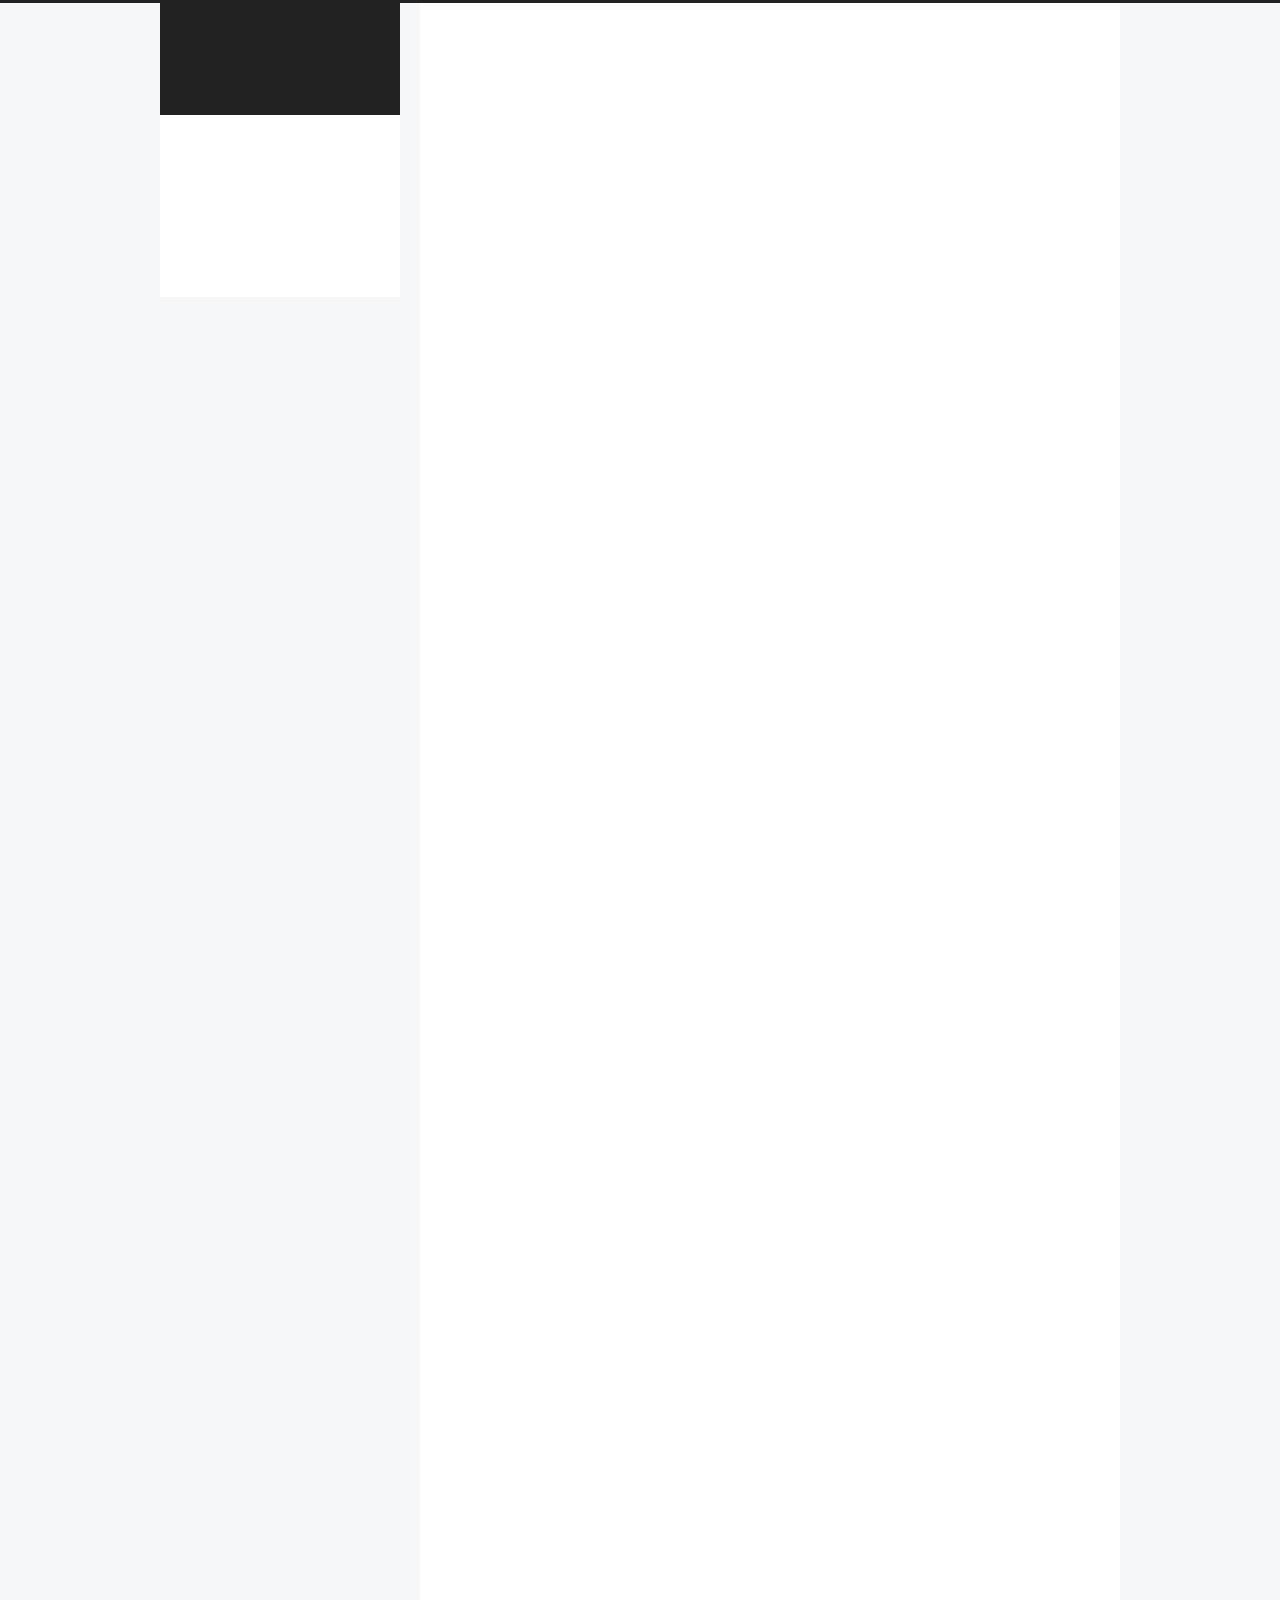
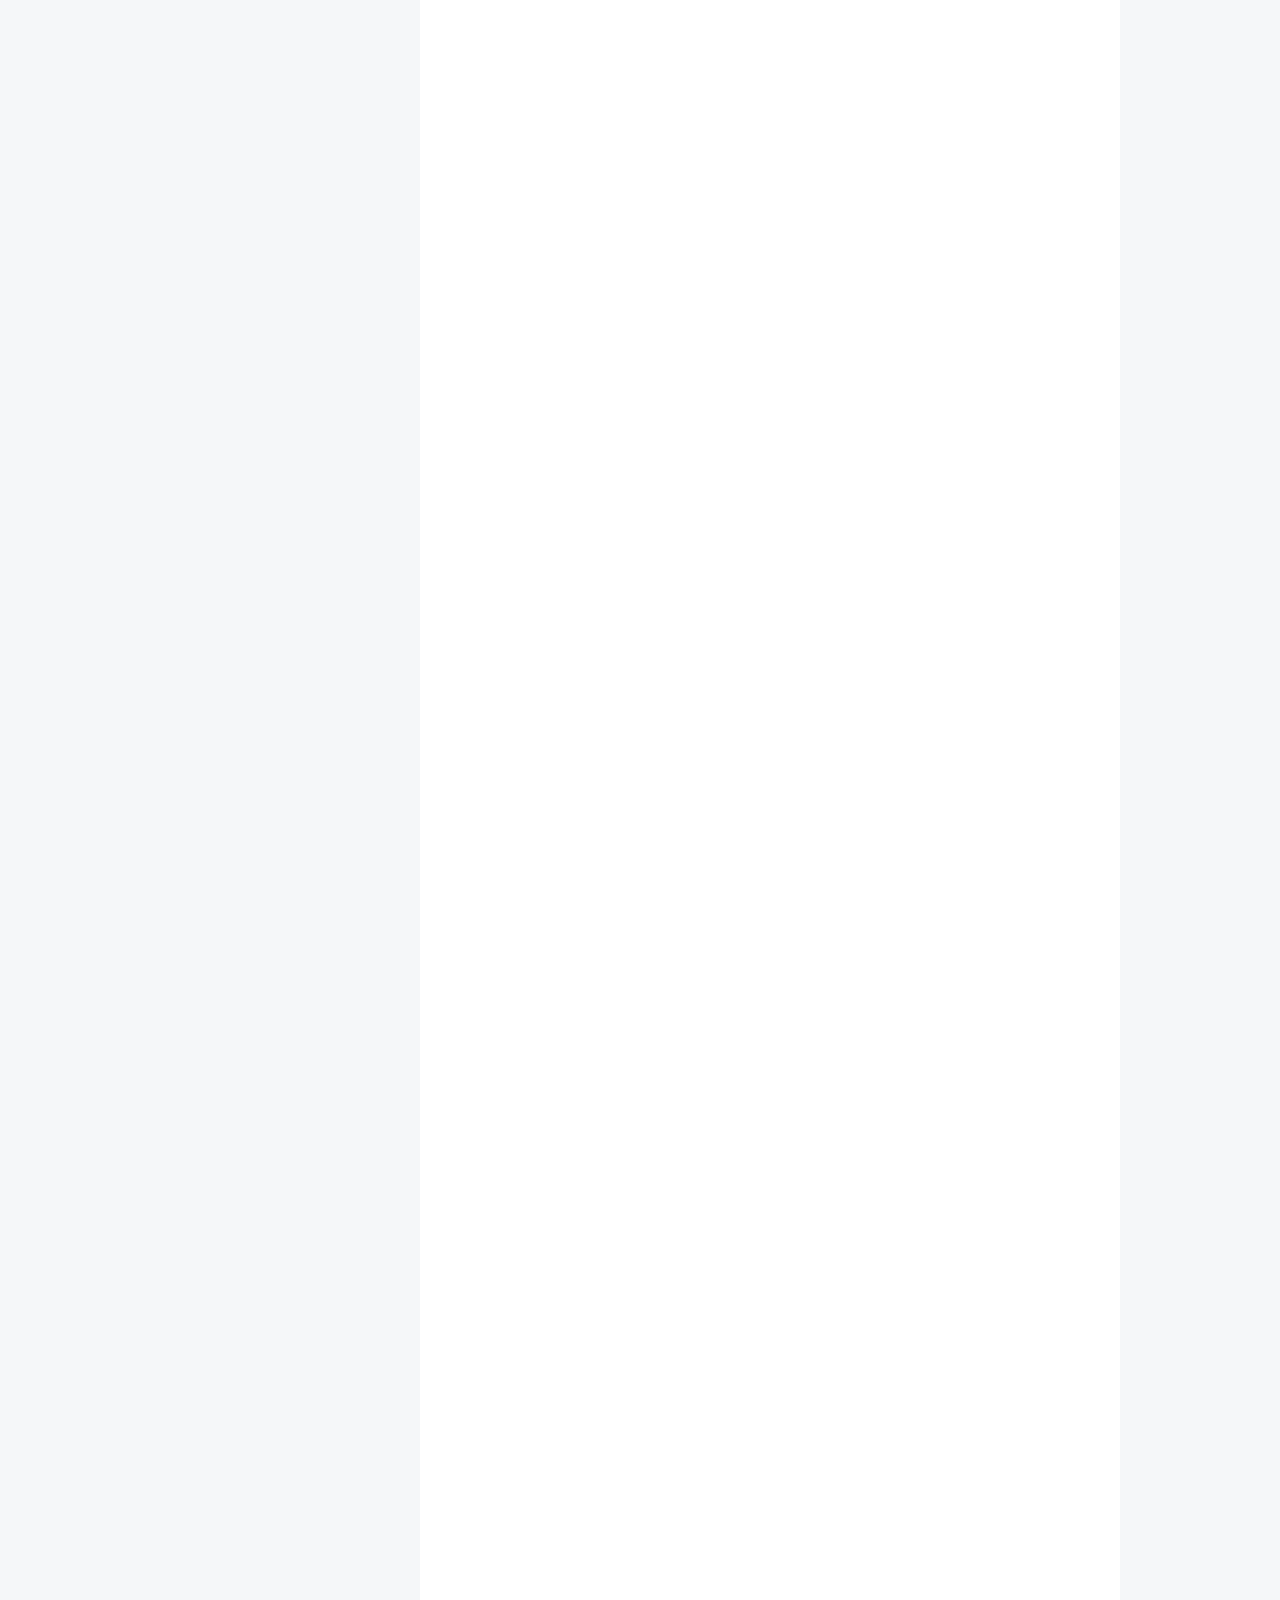
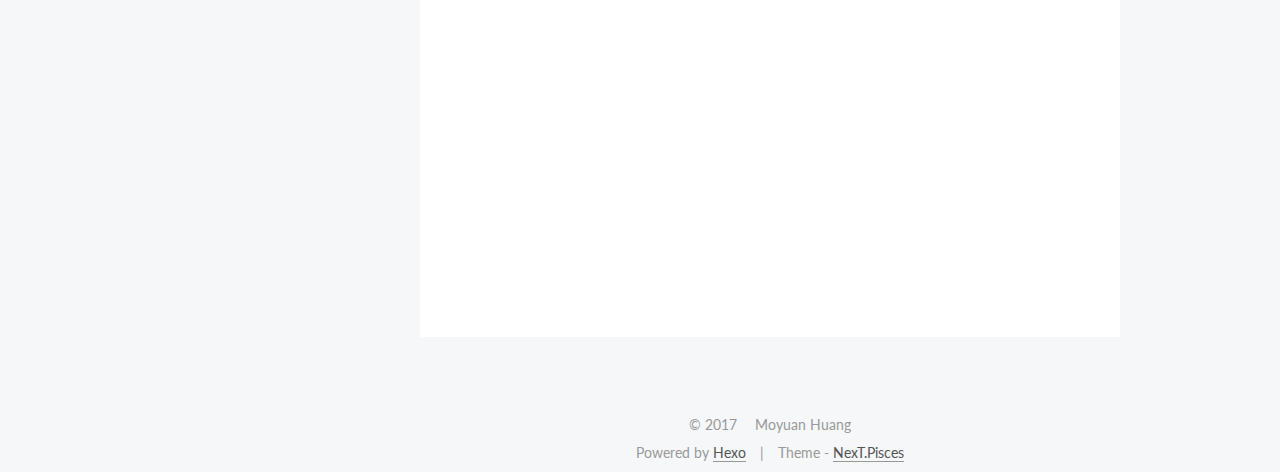
==== index.html @ 3ccc5df2 "Site updated: 2017-03-17 15:36:15" ====
<!doctype html>



  


<html class="theme-next pisces use-motion" lang="en">
<head>
  <!-- hexo-inject:begin --><!-- hexo-inject:end --><meta charset="UTF-8"/>
<meta http-equiv="X-UA-Compatible" content="IE=edge" />
<meta name="viewport" content="width=device-width, initial-scale=1, maximum-scale=1"/>



<meta http-equiv="Cache-Control" content="no-transform" />
<meta http-equiv="Cache-Control" content="no-siteapp" />















  
  
  <link href="/lib/fancybox/source/jquery.fancybox.css?v=2.1.5" rel="stylesheet" type="text/css" />




  
  
  
  

  
    
    
  

  

  

  

  

  
    
    
    <link href="//fonts.googleapis.com/css?family=Lato:300,300italic,400,400italic,700,700italic&subset=latin,latin-ext" rel="stylesheet" type="text/css">
  






<link href="/lib/font-awesome/css/font-awesome.min.css?v=4.6.2" rel="stylesheet" type="text/css" />

<link href="/css/main.css?v=5.1.0" rel="stylesheet" type="text/css" />


  <meta name="keywords" content="Hexo, NexT" />








  <link rel="shortcut icon" type="image/x-icon" href="/favicon.ico?v=5.1.0" />






<meta property="og:type" content="website">
<meta property="og:title" content="my.huang">
<meta property="og:url" content="https://moyuanhuang.github.io/index.html">
<meta property="og:site_name" content="my.huang">
<meta name="twitter:card" content="summary">
<meta name="twitter:title" content="my.huang">



<script type="text/javascript" id="hexo.configurations">
  var NexT = window.NexT || {};
  var CONFIG = {
    root: '/',
    scheme: 'Pisces',
    sidebar: {"position":"left","display":"post","offset":12,"offset_float":0,"b2t":false,"scrollpercent":false},
    fancybox: true,
    motion: true,
    duoshuo: {
      userId: '0',
      author: 'Author'
    },
    algolia: {
      applicationID: '',
      apiKey: '',
      indexName: '',
      hits: {"per_page":10},
      labels: {"input_placeholder":"Search for Posts","hits_empty":"We didn't find any results for the search: ${query}","hits_stats":"${hits} results found in ${time} ms"}
    }
  };
</script>



  <link rel="canonical" href="https://moyuanhuang.github.io/"/>





  <title> my.huang </title><!-- hexo-inject:begin --><!-- hexo-inject:end -->
</head>

<body itemscope itemtype="http://schema.org/WebPage" lang="en">

  














  
  
    
  

  <!-- hexo-inject:begin --><!-- hexo-inject:end --><div class="container one-collumn sidebar-position-left 
   page-home 
 ">
    <div class="headband"></div>

    <header id="header" class="header" itemscope itemtype="http://schema.org/WPHeader">
      <div class="header-inner"><div class="site-brand-wrapper">
  <div class="site-meta ">
    

    <div class="custom-logo-site-title">
      <a href="/"  class="brand" rel="start">
        <span class="logo-line-before"><i></i></span>
        <span class="site-title">my.huang</span>
        <span class="logo-line-after"><i></i></span>
      </a>
    </div>
      
        <p class="site-subtitle">Manners Maketh Man.</p>
      
  </div>

  <div class="site-nav-toggle">
    <button>
      <span class="btn-bar"></span>
      <span class="btn-bar"></span>
      <span class="btn-bar"></span>
    </button>
  </div>
</div>

<nav class="site-nav">
  

  
    <ul id="menu" class="menu">
      
        
        <li class="menu-item menu-item-home">
          <a href="/" rel="section">
            
              <i class="menu-item-icon fa fa-fw fa-home"></i> <br />
            
            Home
          </a>
        </li>
      
        
        <li class="menu-item menu-item-about">
          <a href="/about" rel="section">
            
              <i class="menu-item-icon fa fa-fw fa-h-square"></i> <br />
            
            About
          </a>
        </li>
      
        
        <li class="menu-item menu-item-archives">
          <a href="/archives" rel="section">
            
              <i class="menu-item-icon fa fa-fw fa-archive"></i> <br />
            
            Archives
          </a>
        </li>
      
        
        <li class="menu-item menu-item-tags">
          <a href="/tags" rel="section">
            
              <i class="menu-item-icon fa fa-fw fa-tags"></i> <br />
            
            Tags
          </a>
        </li>
      

      
    </ul>
  

  
</nav>



 </div>
    </header>

    <main id="main" class="main">
      <div class="main-inner">
        <div class="content-wrap">
          <div id="content" class="content">
            
  <section id="posts" class="posts-expand">
    
      

  

  
  
  

  <article class="post post-type-normal " itemscope itemtype="http://schema.org/Article">
    <link itemprop="mainEntityOfPage" href="https://moyuanhuang.github.io/2017/03/17/relevant-CLI-for-rails/">

    <span hidden itemprop="author" itemscope itemtype="http://schema.org/Person">
      <meta itemprop="name" content="Moyuan Huang">
      <meta itemprop="description" content="">
      <meta itemprop="image" content="/images/avatar.jpg">
    </span>

    <span hidden itemprop="publisher" itemscope itemtype="http://schema.org/Organization">
      <meta itemprop="name" content="my.huang">
    </span>

    
      <header class="post-header">

        
        
          <h1 class="post-title" itemprop="name headline">
            
            
              
                
                <a class="post-title-link" href="/2017/03/17/relevant-CLI-for-rails/" itemprop="url">
                  relevant CLI for rails
                </a>
              
            
          </h1>
        

        <div class="post-meta">
          <span class="post-time">
            
              <span class="post-meta-item-icon">
                <i class="fa fa-calendar-o"></i>
              </span>
              
                <span class="post-meta-item-text">Posted on</span>
              
              <time title="Post created" itemprop="dateCreated datePublished" datetime="2017-03-17T01:37:17-07:00">
                2017-03-17
              </time>
            

            

            
          </span>

          

          
            
              <span class="post-comments-count">
                <span class="post-meta-divider">|</span>
                <span class="post-meta-item-icon">
                  <i class="fa fa-comment-o"></i>
                </span>
                <a href="/2017/03/17/relevant-CLI-for-rails/#comments" itemprop="discussionUrl">
                  <span class="post-comments-count disqus-comment-count" data-disqus-identifier="2017/03/17/relevant-CLI-for-rails/" itemprop="commentCount"></span>
                </a>
              </span>
            
          

          
          

          

          

          

        </div>
      </header>
    


    <div class="post-body" itemprop="articleBody">

      
      

      
        
          
            <p><script type="text/javascript" src="http://cdn.mathjax.org/mathjax/latest/MathJax.js?config=TeX-AMS-MML_HTMLorMML"><br></script><br>As a ruby beginner(or even a full-stack development beginner!), it took me couple of days to setup the environment of ruby and rails. As you might also have experienced the issues below, I recorded it in hope that it may help.</p>
<h3 id="ruby"><a href="#ruby" class="headerlink" title="ruby"></a>ruby</h3><p>I am using macOS Sierra, and it has build-in ruby version of 2.0.0, which is not enough for meeting the requirement of Ruby on Rails.</p>
<pre><code>$ ruby -v
ruby 2.0.0p648 (2015-12-16 revision 53162) [universal.x86_64-darwin16]
</code></pre><p>We’ll thus need to update our ruby to a satisfiable version. To replace the build-in version with a new one, however, seems to be a bad idea cause you may have a lot dependency issues. With that being said, it is possibel that we can have different versions of ruby in our computer at the same time? The answer is absolutely YES! Just think of Anaconda if you have dealt with python version control. This is where our cute version management staff appear.</p>
<h3 id="rbenv-vs-rvm"><a href="#rbenv-vs-rvm" class="headerlink" title="rbenv vs. rvm"></a>rbenv vs. rvm</h3><p>There are two prevailing ruby version control tools, namely <a href="https://rvm.io/" target="_blank" rel="external">rvm</a> and <a href="https://github.com/rbenv/rbenv" target="_blank" rel="external">rbenv</a>. From my perspective, rvm gives you more flexibility, but rbenv would be more simpler and for beginners. I thus arbitrarily use rbenv as my Ruby version control tool. As a macOS user, I used <a href="https://brew.sh/" target="_blank" rel="external">homebrew</a> for package management, fantastic tool like apt-get and yum under Linux.</p>
<pre><code>brew update
brew install rbenv
</code></pre><p>Upon finishing, pay attention to the <strong>caveat</strong>, adding <code>eval &quot;$(rbenv init -)&quot;</code> to your shell configuration file, i.e. <code>~/.bashrc</code> or <code>~/.zshrc</code>. For me, I’m using <a href="http://ohmyz.sh/" target="_blank" rel="external">oh-my-zsh</a> so my configuration file would be <code>~/.zshrc</code>.</p>
<pre><code>$ source ~/.zshrc
$ rbenv -v
rbenv 1.1.0
</code></pre><p>Great! Let’s see how <code>rbenv</code> could help simplifying our life. </p>
<h4 id="ruby-installation"><a href="#ruby-installation" class="headerlink" title="ruby installation."></a>ruby installation.</h4><p>Here I suggest install ruby 2.4.0, which is recommended by the official website, since it’s currently the stable version.</p>
<pre><code>rbenv install --list    # list all available ruby version for installation
rbenv install 2.4.0     # install ruby version 2.4.0
</code></pre><h4 id="version-listing"><a href="#version-listing" class="headerlink" title="version listing."></a>version listing.</h4><p>Now that we finished installing a new version of ruby, cool! Let’s see what happend in our computer.</p>
<pre><code>$rbenv versions
* system
2.4.0
</code></pre><p>This means that there are currently 2 versions of ruby: system(2.0.0) and 2.4.0(we just installed it!). The star means we are using the 2.0.0 version. Now let’s change it to the better one.</p>
<h4 id="version-changing"><a href="#version-changing" class="headerlink" title="version changing"></a>version changing</h4><pre><code>rbenv global 2.4.0  # change the global ruby environment
rbenv local 2.4.0   # change the local ruby environment
rbenv shell 2.4.0   # change the ruby environment in shell

$ rbenv versions
system
* 2.4.0 (set by /Users/mo/.ruby-version)
$ ruby -v
ruby 2.4.0p0 (2016-12-24 revision 57164) [x86_64-darwin16]
</code></pre><p>Well done! We’ve changed our ruby version to 2.4.0.</p>
<h3 id="gem"><a href="#gem" class="headerlink" title="gem"></a>gem</h3><p>What is <code>gem</code>? It’s actually a management tool for your ruby packages. Perfect! Now that we got <code>rbenv</code> for managing different ruby, and <code>gem</code> to manage our packages under ruby, such as, Rails!</p>
<p><code>gem</code> is included in ruby later than 1.9, we can directly check our gem version.</p>
<pre><code>$ gem -v
2.6.10
</code></pre><p>Now let’s use gem to install rails. </p>
<pre><code>$ gem update --system  # update gem itslef
$ gem install rails
$ gem list  # list all packages installed
...
rails (5.0.2)
...
</code></pre><p>Note that <code>gem</code> would install the newest version(5.0.2) by default. However the most used rails version is 4.2.8. To specify the install version, you can use <code>gem install rails 4.2.8</code>. OK, we’ve got ruby and rails now, what’s next?</p>
<pre><code>$ cd ~
$ rails _4.2.8_ new blog  # specify rails to use 4.2.8 version
$ cd blog
$ rails s  # shortcut for rails server
</code></pre><p>Now open your browser and type <a href="http://localhost:3000/" target="_blank" rel="external">http://localhost:3000/</a>, enjoy!</p>
<h3 id="bundle"><a href="#bundle" class="headerlink" title="bundle"></a>bundle</h3><p>Another issue to mention that I think is good to know. Each rails project has its own <code>gemset</code>, a set of ruby packages used under this project. If we clone someone else rails project but don’t have some of packages required, that would lead to some malfunctioning of the website.</p>
<p>So the question is, how do we know each projects’ <code>gemset</code>? How to check and install the missing gems? The answer lies in the <code>Gemfile</code> &amp; <code>Gemfile.lock</code> under the project.</p>
<pre><code>$ vim Gemfile  # if you don&apos;t have it, try bundle init first

# your Gemfile should look like this
source &apos;https://rubygems.org&apos;
gem &apos;rails&apos;, &apos;4.1.0.rc2&apos;
gem &apos;rack-cache&apos;
gem &apos;nokogiri&apos;, &apos;~&gt; 1.6.1&apos;
</code></pre><p>The first line tells where to find the missing gems. The rest of the line tells us which gem the project is using and their versions. In this way, we can easily compare those gems to our local gems to find the missing ones. Actually, there is a CLI for doing the whole thing: <code>bundler</code>.</p>
<pre><code>$ bundle  # shortcut for bundle install
</code></pre><p>The Gemfile.lock is for others to deploy your project much easier. When they run <code>bundle install</code>, <code>bundler</code> will find the <code>Gemfile.lock</code> and skip the dependency resolution step. Instead, it will install all of the same gems that you used on the original machine.</p>
<h3 id="useful-links-for-beginner"><a href="#useful-links-for-beginner" class="headerlink" title="useful links for beginner"></a>useful links for beginner</h3><p><a href="https://github.com/bbatsov/ruby-style-guide/" target="_blank" rel="external">Ruby style guide</a><br><a href="https://github.com/bbatsov/rails-style-guide" target="_blank" rel="external">Rails style guide</a></p>

          
        
      
    </div>

    <div>
      
    </div>

    <div>
      
    </div>

    <div>
      
    </div>

    <footer class="post-footer">
      

      

      

      
      
        <div class="post-eof"></div>
      
    </footer>
  </article>


    
  </section>

  

          
          </div>
          


          

        </div>
        
          
  
  <div class="sidebar-toggle">
    <div class="sidebar-toggle-line-wrap">
      <span class="sidebar-toggle-line sidebar-toggle-line-first"></span>
      <span class="sidebar-toggle-line sidebar-toggle-line-middle"></span>
      <span class="sidebar-toggle-line sidebar-toggle-line-last"></span>
    </div>
  </div>

  <aside id="sidebar" class="sidebar">
    <div class="sidebar-inner">

      

      

      <section class="site-overview sidebar-panel sidebar-panel-active">
        <div class="site-author motion-element" itemprop="author" itemscope itemtype="http://schema.org/Person">
          <img class="site-author-image" itemprop="image"
               src="/images/avatar.jpg"
               alt="Moyuan Huang" />
          <p class="site-author-name" itemprop="name">Moyuan Huang</p>
           
              <p class="site-description motion-element" itemprop="description"></p>
          
        </div>
        <nav class="site-state motion-element">

          
            <div class="site-state-item site-state-posts">
              <a href="/archives">
                <span class="site-state-item-count">1</span>
                <span class="site-state-item-name">posts</span>
              </a>
            </div>
          

          

          
            
            
            <div class="site-state-item site-state-tags">
              <a href="/tags/index.html">
                <span class="site-state-item-count">2</span>
                <span class="site-state-item-name">tags</span>
              </a>
            </div>
          

        </nav>

        

        <div class="links-of-author motion-element">
          
        </div>

        
        

        
        

        


      </section>

      

      

    </div>
  </aside>


        
      </div>
    </main>

    <footer id="footer" class="footer">
      <div class="footer-inner">
        <div class="copyright" >
  
  &copy; 
  <span itemprop="copyrightYear">2017</span>
  <span class="with-love">
    <i class="fa fa-heart"></i>
  </span>
  <span class="author" itemprop="copyrightHolder">Moyuan Huang</span>
</div>


<div class="powered-by">
  Powered by <a class="theme-link" href="https://hexo.io">Hexo</a>
</div>

<div class="theme-info">
  Theme -
  <a class="theme-link" href="https://github.com/iissnan/hexo-theme-next">
    NexT.Pisces
  </a>
</div>


        

        
      </div>
    </footer>

    
      <div class="back-to-top">
        <i class="fa fa-arrow-up"></i>
        
      </div>
    
    
  </div>

  

<script type="text/javascript">
  if (Object.prototype.toString.call(window.Promise) !== '[object Function]') {
    window.Promise = null;
  }
</script>









  




  
  <script type="text/javascript" src="/lib/jquery/index.js?v=2.1.3"></script>

  
  <script type="text/javascript" src="/lib/fastclick/lib/fastclick.min.js?v=1.0.6"></script>

  
  <script type="text/javascript" src="/lib/jquery_lazyload/jquery.lazyload.js?v=1.9.7"></script>

  
  <script type="text/javascript" src="/lib/velocity/velocity.min.js?v=1.2.1"></script>

  
  <script type="text/javascript" src="/lib/velocity/velocity.ui.min.js?v=1.2.1"></script>

  
  <script type="text/javascript" src="/lib/fancybox/source/jquery.fancybox.pack.js?v=2.1.5"></script>


  


  <script type="text/javascript" src="/js/src/utils.js?v=5.1.0"></script>

  <script type="text/javascript" src="/js/src/motion.js?v=5.1.0"></script>



  
  


  <script type="text/javascript" src="/js/src/affix.js?v=5.1.0"></script>

  <script type="text/javascript" src="/js/src/schemes/pisces.js?v=5.1.0"></script>



  

  


  <script type="text/javascript" src="/js/src/bootstrap.js?v=5.1.0"></script>



  



  

    <script type="text/javascript">
      var disqus_shortname = 'myhuang';
      var disqus_identifier = 'index.html';

      var disqus_title = "";


      function run_disqus_script(disqus_script) {
        var dsq = document.createElement('script');
        dsq.type = 'text/javascript';
        dsq.async = true;
        dsq.src = '//' + disqus_shortname + '.disqus.com/' + disqus_script;
        (document.getElementsByTagName('head')[0] || document.getElementsByTagName('body')[0]).appendChild(dsq);
      }

      run_disqus_script('count.js');

      

    </script><!-- hexo-inject:begin --><!-- Begin: Injected MathJax -->
<script type="text/x-mathjax-config">
  MathJax.Hub.Config({"tex2jax":{"inlineMath":[["$","$"],["\\(","\\)"]],"skipTags":["script","noscript","style","textarea","pre","code"],"processEscapes":true},"TeX":{"equationNumbers":{"autoNumber":"AMS"}}});
</script>

<script type="text/x-mathjax-config">
  MathJax.Hub.Queue(function() {
    var all = MathJax.Hub.getAllJax(), i;
    for(i=0; i < all.length; i += 1) {
      all[i].SourceElement().parentNode.className += ' has-jax';
    }
  });
</script>

<script type="text/javascript" src="//cdn.mathjax.org/mathjax/latest/MathJax.js?config=TeX-AMS-MML_HTMLorMML">
</script>
<!-- End: Injected MathJax -->
<!-- hexo-inject:end -->
  










  
  

  

  

  

  


  

</body>
</html>
---- css/main.css ----
/* normalize.css v3.0.2 | MIT License | git.io/normalize */
html {
  font-family: sans-serif; /* 1 */
  -ms-text-size-adjust: 100%; /* 2 */
  -webkit-text-size-adjust: 100%; /* 2 */
}
body {
  margin: 0;
}
article,
aside,
details,
figcaption,
figure,
footer,
header,
hgroup,
main,
menu,
nav,
section,
summary {
  display: block;
}
audio,
canvas,
progress,
video {
  display: inline-block; /* 1 */
  vertical-align: baseline; /* 2 */
}
audio:not([controls]) {
  display: none;
  height: 0;
}
[hidden],
template {
  display: none;
}
a {
  background-color: transparent;
}
a:active,
a:hover {
  outline: 0;
}
abbr[title] {
  border-bottom: 1px dotted;
}
b,
strong {
  font-weight: bold;
}
dfn {
  font-style: italic;
}
h1 {
  font-size: 2em;
  margin: 0.67em 0;
}
mark {
  background: #ff0;
  color: #000;
}
small {
  font-size: 80%;
}
sub,
sup {
  font-size: 75%;
  line-height: 0;
  position: relative;
  vertical-align: baseline;
}
sup {
  top: -0.5em;
}
sub {
  bottom: -0.25em;
}
img {
  border: 0;
}
svg:not(:root) {
  overflow: hidden;
}
figure {
  margin: 1em 40px;
}
hr {
  -moz-box-sizing: content-box;
  box-sizing: content-box;
  height: 0;
}
pre {
  overflow: auto;
}
code,
kbd,
pre,
samp {
  font-family: monospace, monospace;
  font-size: 1em;
}
button,
input,
optgroup,
select,
textarea {
  color: inherit; /* 1 */
  font: inherit; /* 2 */
  margin: 0; /* 3 */
}
button {
  overflow: visible;
}
button,
select {
  text-transform: none;
}
button,
html input[type="button"],
input[type="reset"],
input[type="submit"] {
  -webkit-appearance: button; /* 2 */
  cursor: pointer; /* 3 */
}
button[disabled],
html input[disabled] {
  cursor: default;
}
button::-moz-focus-inner,
input::-moz-focus-inner {
  border: 0;
  padding: 0;
}
input {
  line-height: normal;
}
input[type="checkbox"],
input[type="radio"] {
  box-sizing: border-box; /* 1 */
  padding: 0; /* 2 */
}
input[type="number"]::-webkit-inner-spin-button,
input[type="number"]::-webkit-outer-spin-button {
  height: auto;
}
input[type="search"] {
  -webkit-appearance: textfield; /* 1 */
  -moz-box-sizing: content-box;
  -webkit-box-sizing: content-box; /* 2 */
  box-sizing: content-box;
}
input[type="search"]::-webkit-search-cancel-button,
input[type="search"]::-webkit-search-decoration {
  -webkit-appearance: none;
}
fieldset {
  border: 1px solid #c0c0c0;
  margin: 0 2px;
  padding: 0.35em 0.625em 0.75em;
}
legend {
  border: 0; /* 1 */
  padding: 0; /* 2 */
}
textarea {
  overflow: auto;
}
optgroup {
  font-weight: bold;
}
table {
  border-collapse: collapse;
  border-spacing: 0;
}
td,
th {
  padding: 0;
}
::selection {
  background: #262a30;
  color: #fff;
}
body {
  position: relative;
  font-family: 'Lato', "PingFang SC", "Microsoft YaHei", sans-serif;
  font-size: 14px;
  line-height: 2;
  color: #555;
  background: #f5f7f9;
}
@media (max-width: 767px) {
  body {
    padding-right: 0 !important;
  }
}
@media (min-width: 768px) and (max-width: 991px) {
  body {
    padding-right: 0 !important;
  }
}
@media (min-width: 1600px) {
  body {
    font-size: 16px;
  }
}
h1,
h2,
h3,
h4,
h5,
h6 {
  margin: 0;
  padding: 0;
  font-weight: bold;
  line-height: 1.5;
  font-family: 'Lato', "PingFang SC", "Microsoft YaHei", sans-serif;
}
h2,
h3,
h4,
h5,
h6 {
  margin: 20px 0 15px;
}
h1 {
  font-size: 22px;
}
@media (max-width: 767px) {
  h1 {
    font-size: 18px;
  }
}
h2 {
  font-size: 20px;
}
@media (max-width: 767px) {
  h2 {
    font-size: 16px;
  }
}
h3 {
  font-size: 18px;
}
@media (max-width: 767px) {
  h3 {
    font-size: 14px;
  }
}
h4 {
  font-size: 16px;
}
@media (max-width: 767px) {
  h4 {
    font-size: 12px;
  }
}
h5 {
  font-size: 14px;
}
@media (max-width: 767px) {
  h5 {
    font-size: 10px;
  }
}
h6 {
  font-size: 12px;
}
@media (max-width: 767px) {
  h6 {
    font-size: 8px;
  }
}
p {
  margin: 0 0 25px 0;
}
a {
  color: #555;
  text-decoration: none;
  border-bottom: 1px solid #999;
  word-wrap: break-word;
}
a:hover {
  color: #222;
  border-bottom-color: #222;
}
blockquote {
  margin: 0;
  padding: 0;
}
img {
  display: block;
  margin: auto;
  max-width: 100%;
  height: auto;
}
hr {
  margin: 40px 0;
  height: 3px;
  border: none;
  background-color: #ddd;
  background-image: repeating-linear-gradient(-45deg, #fff, #fff 4px, transparent 4px, transparent 8px);
}
blockquote {
  padding: 0 15px;
  color: #666;
  border-left: 4px solid #ddd;
}
blockquote cite::before {
  content: "-";
  padding: 0 5px;
}
dt {
  font-weight: 700;
}
dd {
  margin: 0;
  padding: 0;
}
.text-left {
  text-align: left;
}
.text-center {
  text-align: center;
}
.text-right {
  text-align: right;
}
.text-justify {
  text-align: justify;
}
.text-nowrap {
  white-space: nowrap;
}
.text-lowercase {
  text-transform: lowercase;
}
.text-uppercase {
  text-transform: uppercase;
}
.text-capitalize {
  text-transform: capitalize;
}
.center-block {
  display: block;
  margin-left: auto;
  margin-right: auto;
}
.clearfix:before,
.clearfix:after {
  content: " ";
  display: table;
}
.clearfix:after {
  clear: both;
}
.pullquote {
  width: 45%;
}
.pullquote.left {
  float: left;
  margin-left: 5px;
  margin-right: 10px;
}
.pullquote.right {
  float: right;
  margin-left: 10px;
  margin-right: 5px;
}
.affix.affix.affix {
  position: fixed;
}
.translation {
  margin-top: -20px;
  font-size: 14px;
  color: #999;
}
.scrollbar-measure {
  width: 100px;
  height: 100px;
  overflow: scroll;
  position: absolute;
  top: -9999px;
}
.use-motion .motion-element {
  opacity: 0;
}
table {
  margin: 20px 0;
  width: 100%;
  border-collapse: collapse;
  border-spacing: 0;
  border: 1px solid #ddd;
  font-size: 14px;
  table-layout: fixed;
  word-wrap: break-all;
}
table>tbody>tr:nth-of-type(odd) {
  background-color: #f9f9f9;
}
table>tbody>tr:hover {
  background-color: #f5f5f5;
}
caption,
th,
td {
  padding: 8px;
  text-align: left;
  vertical-align: middle;
  font-weight: normal;
}
th,
td {
  border-bottom: 3px solid #ddd;
  border-right: 1px solid #eee;
}
th {
  padding-bottom: 10px;
  font-weight: 700;
}
td {
  border-bottom-width: 1px;
}
html,
body {
  height: 100%;
}
.container {
  position: relative;
  min-height: 100%;
}
.header-inner {
  margin: 0 auto;
  padding: 100px 0 70px;
  width: 700px;
}
@media (min-width: 1600px) {
  .container .header-inner {
    width: 900px;
  }
}
.main {
  padding-bottom: 150px;
}
.main-inner {
  margin: 0 auto;
  width: 700px;
}
@media (min-width: 1600px) {
  .container .main-inner {
    width: 900px;
  }
}
.footer {
  position: absolute;
  left: 0;
  bottom: 0;
  width: 100%;
  min-height: 50px;
}
.footer-inner {
  box-sizing: border-box;
  margin: 20px auto;
  width: 700px;
}
@media (min-width: 1600px) {
  .container .footer-inner {
    width: 900px;
  }
}
pre,
.highlight {
  overflow: auto;
  margin: 20px 0;
  padding: 0;
  font-size: 13px;
  color: #4d4d4c;
  background: #f7f7f7;
  line-height: 1.6;
}
pre,
code {
  font-family: consolas, Menlo, "PingFang SC", "Microsoft YaHei", monospace;
}
code {
  padding: 2px 4px;
  word-wrap: break-word;
  color: #555;
  background: #eee;
  border-radius: 3px;
  font-size: 13px;
}
pre code {
  padding: 0;
  color: #4d4d4c;
  background: none;
  text-shadow: none;
}
.highlight {
  border-radius: 1px;
}
.highlight pre {
  border: none;
  margin: 0;
  padding: 10px 0;
}
.highlight table {
  margin: 0;
  width: auto;
  border: none;
}
.highlight td {
  border: none;
  padding: 0;
}
.highlight figcaption {
  font-size: 1em;
  color: #4d4d4c;
  line-height: 1em;
  margin-bottom: 1em;
}
.highlight figcaption:before,
.highlight figcaption:after {
  content: " ";
  display: table;
}
.highlight figcaption:after {
  clear: both;
}
.highlight figcaption a {
  float: right;
  color: #4d4d4c;
}
.highlight figcaption a:hover {
  border-bottom-color: #4d4d4c;
}
.highlight .gutter pre {
  padding-left: 10px;
  padding-right: 10px;
  color: #869194;
  text-align: right;
  background-color: #eff2f3;
}
.highlight .code pre {
  padding-left: 10px;
  padding-right: 10px;
  background-color: #f7f7f7;
}
.highlight .line {
  height: 20px;
}
.gutter {
  -webkit-user-select: none;
  -moz-user-select: none;
  -ms-user-select: none;
  user-select: none;
}
.gist table {
  width: auto;
}
.gist table td {
  border: none;
}
pre .deletion {
  background: #fdd;
}
pre .addition {
  background: #dfd;
}
pre .meta {
  color: #8959a8;
}
pre .comment {
  color: #8e908c;
}
pre .variable,
pre .attribute,
pre .tag,
pre .regexp,
pre .ruby .constant,
pre .xml .tag .title,
pre .xml .pi,
pre .xml .doctype,
pre .html .doctype,
pre .css .id,
pre .css .class,
pre .css .pseudo {
  color: #c82829;
}
pre .number,
pre .preprocessor,
pre .built_in,
pre .literal,
pre .params,
pre .constant,
pre .command {
  color: #f5871f;
}
pre .ruby .class .title,
pre .css .rules .attribute,
pre .string,
pre .value,
pre .inheritance,
pre .header,
pre .ruby .symbol,
pre .xml .cdata,
pre .special,
pre .number,
pre .formula {
  color: #718c00;
}
pre .title,
pre .css .hexcolor {
  color: #3e999f;
}
pre .function,
pre .python .decorator,
pre .python .title,
pre .ruby .function .title,
pre .ruby .title .keyword,
pre .perl .sub,
pre .javascript .title,
pre .coffeescript .title {
  color: #4271ae;
}
pre .keyword,
pre .javascript .function {
  color: #8959a8;
}
.full-image.full-image.full-image {
  border: none;
  max-width: 100%;
  width: auto;
  margin: 20px auto;
}
@media (min-width: 992px) {
  .full-image.full-image.full-image {
    max-width: none;
    width: 118%;
    margin: 0 -9%;
  }
}
.blockquote-center,
.page-home .post-type-quote blockquote,
.page-post-detail .post-type-quote blockquote {
  position: relative;
  margin: 40px 0;
  padding: 0;
  border-left: none;
  text-align: center;
}
.blockquote-center::before,
.page-home .post-type-quote blockquote::before,
.page-post-detail .post-type-quote blockquote::before,
.blockquote-center::after,
.page-home .post-type-quote blockquote::after,
.page-post-detail .post-type-quote blockquote::after {
  position: absolute;
  content: ' ';
  display: block;
  width: 100%;
  height: 24px;
  opacity: 0.2;
  background-repeat: no-repeat;
  background-position: 0 -6px;
  background-size: 22px 22px;
}
.blockquote-center::before,
.page-home .post-type-quote blockquote::before,
.page-post-detail .post-type-quote blockquote::before {
  top: -20px;
  background-image: url("../images/quote-l.svg");
  border-top: 1px solid #ccc;
}
.blockquote-center::after,
.page-home .post-type-quote blockquote::after,
.page-post-detail .post-type-quote blockquote::after {
  bottom: -20px;
  background-image: url("../images/quote-r.svg");
  border-bottom: 1px solid #ccc;
  background-position: 100% 8px;
}
.blockquote-center p,
.page-home .post-type-quote blockquote p,
.page-post-detail .post-type-quote blockquote p,
.blockquote-center div,
.page-home .post-type-quote blockquote div,
.page-post-detail .post-type-quote blockquote div {
  text-align: center;
}
.post .post-body .group-picture img {
  box-sizing: border-box;
  padding: 0 3px;
  border: none;
}
.post .group-picture-row {
  overflow: hidden;
  margin-top: 6px;
}
.post .group-picture-row:first-child {
  margin-top: 0;
}
.post .group-picture-column {
  float: left;
}
.page-post-detail .post-body .group-picture-column {
  float: none;
  margin-top: 10px;
  width: auto !important;
}
.page-post-detail .post-body .group-picture-column img {
  margin: 0 auto;
}
.page-archive .group-picture-container {
  overflow: hidden;
}
.page-archive .group-picture-row {
  float: left;
}
.page-archive .group-picture-row:first-child {
  margin-top: 6px;
}
.page-archive .group-picture-column {
  max-width: 150px;
  max-height: 150px;
}
.note {
  padding: 20px;
  margin: 20px 0;
  border: 1px solid #eee;
  border-left-width: 5px;
  border-radius: 3px;
}
.note h2,
.note h3,
.note h4,
.note h5,
.note h6 {
  margin-top: 0;
  margin-bottom: 5px;
}
.note p:last-child {
  margin-bottom: 0;
}
.note code {
  border-radius: 3px;
}
.note+.note {
  margin-top: -5px;
}
.default {
  border-left-color: #777;
}
.default h2,
.default h3,
.default h4,
.default h5,
.default h6 {
  color: #777;
}
.primary {
  border-left-color: #428bca;
}
.primary h2,
.primary h3,
.primary h4,
.primary h5,
.primary h6 {
  color: #428bca;
}
.success {
  border-left-color: #5cb85c;
}
.success h2,
.success h3,
.success h4,
.success h5,
.success h6 {
  color: #5cb85c;
}
.danger {
  border-left-color: #d9534f;
}
.danger h2,
.danger h3,
.danger h4,
.danger h5,
.danger h6 {
  color: #d9534f;
}
.warning {
  border-left-color: #f0ad4e;
}
.warning h2,
.warning h3,
.warning h4,
.warning h5,
.warning h6 {
  color: #f0ad4e;
}
.info {
  border-left-color: #5bc0de;
}
.info h2,
.info h3,
.info h4,
.info h5,
.info h6 {
  color: #5bc0de;
}
.btn {
  display: inline-block;
  padding: 0 20px;
  font-size: 14px;
  color: #fff;
  background: #222;
  border: 2px solid #555;
  text-decoration: none;
  border-radius: 0;
  transition-property: background-color;
  transition-duration: 0.2s;
  transition-timing-function: ease-in-out;
  transition-delay: 0s;
}
.btn:hover,
.post-button .btn:hover {
  border-color: #222;
  color: #fff;
  background: #222;
}
.btn-bar {
  display: block;
  width: 22px;
  height: 2px;
  background: #555;
  border-radius: 1px;
}
.btn-bar+.btn-bar {
  margin-top: 4px;
}
.pagination {
  margin: 120px 0 40px;
  text-align: center;
  border-top: 1px solid #eee;
}
.page-number-basic,
.pagination .prev,
.pagination .next,
.pagination .page-number,
.pagination .space {
  display: inline-block;
  position: relative;
  top: -1px;
  margin: 0 10px;
  padding: 0 10px;
  line-height: 30px;
}
@media (max-width: 767px) {
  .page-number-basic,
  .pagination .prev,
  .pagination .next,
  .pagination .page-number,
  .pagination .space {
    margin: 0 5px;
  }
}
.pagination .prev,
.pagination .next,
.pagination .page-number {
  border-bottom: 0;
  border-top: 1px solid #eee;
  transition-property: border-color;
  transition-duration: 0.2s;
  transition-timing-function: ease-in-out;
  transition-delay: 0s;
}
.pagination .prev:hover,
.pagination .next:hover,
.pagination .page-number:hover {
  border-top-color: #222;
}
.pagination .space {
  padding: 0;
  margin: 0;
}
.pagination .prev {
  margin-left: 0;
}
.pagination .next {
  margin-right: 0;
}
.pagination .page-number.current {
  color: #fff;
  background: #ccc;
  border-top-color: #ccc;
}
@media (max-width: 767px) {
  .pagination {
    border-top: none;
  }
  .pagination .prev,
  .pagination .next,
  .pagination .page-number {
    margin-bottom: 10px;
    border-top: 0;
    border-bottom: 1px solid #eee;
  }
  .pagination .prev:hover,
  .pagination .next:hover,
  .pagination .page-number:hover {
    border-bottom-color: #222;
  }
}
.comments {
  margin: 60px 20px 0;
}
.tag-cloud {
  text-align: center;
}
.tag-cloud a {
  display: inline-block;
  margin: 10px;
}
.back-to-top {
  box-sizing: border-box;
  position: fixed;
  bottom: -100px;
  right: 30px;
  z-index: 1050;
  padding: 0 6px;
  width: 24px;
  background: #222;
  font-size: 12px;
  opacity: 0.6;
  color: #fff;
  cursor: pointer;
  text-align: center;
  -webkit-transform: translateZ(0);
  transition-property: bottom;
  transition-duration: 0.2s;
  transition-timing-function: ease-in-out;
  transition-delay: 0s;
}
@media (max-width: 767px) {
  .back-to-top {
    display: none;
  }
}
@media (min-width: 768px) and (max-width: 991px) {
  .back-to-top {
    display: none;
  }
}
.back-to-top.back-to-top-on {
  bottom: 30px;
}
.header {
  background: #fff;
}
.header-inner {
  position: relative;
}
.headband {
  height: 3px;
  background: #222;
}
.site-meta {
  margin: 0;
  text-align: center;
}
@media (max-width: 767px) {
  .site-meta {
    text-align: center;
  }
}
.brand {
  position: relative;
  display: inline-block;
  padding: 0 40px;
  color: #fff;
  background: #222;
  border-bottom: none;
}
.brand:hover {
  color: #fff;
}
.logo {
  display: inline-block;
  margin-right: 5px;
  line-height: 36px;
  vertical-align: top;
}
.site-title {
  display: inline-block;
  vertical-align: top;
  line-height: 36px;
  font-size: 20px;
  font-weight: normal;
  font-family: 'Lato', "PingFang SC", "Microsoft YaHei", sans-serif;
}
.site-subtitle {
  margin-top: 10px;
  font-size: 13px;
  color: #ddd;
}
.use-motion .brand {
  opacity: 0;
}
.use-motion .logo,
.use-motion .site-title,
.use-motion .site-subtitle {
  opacity: 0;
  position: relative;
  top: -10px;
}
.site-nav-toggle {
  display: none;
  position: absolute;
  top: 10px;
  left: 10px;
}
@media (max-width: 767px) {
  .site-nav-toggle {
    display: block;
  }
}
.site-nav-toggle button {
  margin-top: 2px;
  padding: 9px 10px;
  background: transparent;
  border: none;
}
@media (max-width: 767px) {
  .site-nav {
    display: none;
    margin: 0 -10px;
    padding: 0 10px;
    clear: both;
    border-top: 1px solid #ddd;
  }
}
@media (min-width: 768px) and (max-width: 991px) {
  .site-nav {
    display: block !important;
  }
}
@media (min-width: 992px) {
  .site-nav {
    display: block !important;
  }
}
.menu {
  margin-top: 20px;
  padding-left: 0;
  text-align: center;
}
.menu .menu-item {
  display: inline-block;
  margin: 0 10px;
  list-style: none;
}
@media screen and (max-width: 767px) {
  .menu .menu-item {
    margin-top: 10px;
  }
}
.menu .menu-item a {
  display: block;
  font-size: 13px;
  line-height: inherit;
  border-bottom: 1px solid transparent;
  transition-property: border-color;
  transition-duration: 0.2s;
  transition-timing-function: ease-in-out;
  transition-delay: 0s;
}
.menu .menu-item a:hover,
.menu-item-active a {
  border-bottom-color: #222;
}
.menu .menu-item .fa {
  margin-right: 5px;
}
.use-motion .menu-item {
  opacity: 0;
}
.post-body {
  font-family: 'Lato', "PingFang SC", "Microsoft YaHei", sans-serif;
}
@media (max-width: 767px) {
  .post-body {
    word-break: break-word;
  }
}
.post-body .fancybox img {
  display: block !important;
  margin: 0 auto;
  cursor: pointer;
  cursor: zoom-in;
  cursor: -webkit-zoom-in;
}
.post-body .image-caption,
.post-body .figure .caption {
  margin: 10px auto 15px;
  text-align: center;
  font-size: 14px;
  color: #999;
  font-weight: bold;
  line-height: 1;
}
.post-sticky-flag {
  display: inline-block;
  font-size: 16px;
  -ms-transform: rotate(30deg);
  -webkit-transform: rotate(30deg);
  -moz-transform: rotate(30deg);
  -ms-transform: rotate(30deg);
  -o-transform: rotate(30deg);
  transform: rotate(30deg);
}
.posts-expand {
  padding-top: 40px;
}
@media (max-width: 767px) {
  .posts-expand {
    margin: 0 20px;
  }
  .post-body pre,
  .post-body .highlight {
    padding: 10px;
  }
  .post-body pre .gutter pre,
  .post-body .highlight .gutter pre {
    padding-right: 10px;
  }
}
@media (min-width: 992px) {
  .posts-expand .post-body {
    text-align: justify;
  }
}
.posts-expand .post-body h2,
.posts-expand .post-body h3,
.posts-expand .post-body h4,
.posts-expand .post-body h5,
.posts-expand .post-body h6 {
  padding-top: 10px;
}
.posts-expand .post-body h2 .header-anchor,
.posts-expand .post-body h3 .header-anchor,
.posts-expand .post-body h4 .header-anchor,
.posts-expand .post-body h5 .header-anchor,
.posts-expand .post-body h6 .header-anchor {
  float: right;
  margin-left: 10px;
  color: #ccc;
  border-bottom-style: none;
  visibility: hidden;
}
.posts-expand .post-body h2 .header-anchor:hover,
.posts-expand .post-body h3 .header-anchor:hover,
.posts-expand .post-body h4 .header-anchor:hover,
.posts-expand .post-body h5 .header-anchor:hover,
.posts-expand .post-body h6 .header-anchor:hover {
  color: inherit;
}
.posts-expand .post-body h2:hover .header-anchor,
.posts-expand .post-body h3:hover .header-anchor,
.posts-expand .post-body h4:hover .header-anchor,
.posts-expand .post-body h5:hover .header-anchor,
.posts-expand .post-body h6:hover .header-anchor {
  visibility: visible;
}
.posts-expand .post-body ul li {
  list-style: circle;
}
.posts-expand .post-body img {
  box-sizing: border-box;
  margin: auto;
  padding: 3px;
  border: 1px solid #ddd;
}
.posts-expand .fancybox img {
  margin: 0 auto;
}
@media (max-width: 767px) {
  .posts-collapse {
    margin: 0 20px;
  }
  .posts-collapse .post-title,
  .posts-collapse .post-meta {
    display: block;
    width: auto;
    text-align: left;
  }
}
.posts-collapse {
  position: relative;
  z-index: 1010;
  margin-left: 55px;
}
.posts-collapse::after {
  content: " ";
  position: absolute;
  top: 20px;
  left: 0;
  margin-left: -2px;
  width: 4px;
  height: 100%;
  background: #f5f5f5;
  z-index: -1;
}
@media (max-width: 767px) {
  .posts-collapse {
    margin: 0 20px;
  }
}
.posts-collapse .collection-title {
  position: relative;
  margin: 60px 0;
}
.posts-collapse .collection-title h2 {
  margin-left: 20px;
}
.posts-collapse .collection-title small {
  color: #bbb;
}
.posts-collapse .collection-title::before {
  content: " ";
  position: absolute;
  left: 0;
  top: 50%;
  margin-left: -4px;
  margin-top: -4px;
  width: 8px;
  height: 8px;
  background: #bbb;
  border-radius: 50%;
}
.posts-collapse .post {
  margin: 30px 0;
}
.posts-collapse .post-header {
  position: relative;
  transition-duration: 0.2s;
  transition-timing-function: ease-in-out;
  transition-delay: 0s;
  transition-property: border;
  border-bottom: 1px dashed #ccc;
}
.posts-collapse .post-header::before {
  content: " ";
  position: absolute;
  left: 0;
  top: 12px;
  width: 6px;
  height: 6px;
  margin-left: -4px;
  background: #bbb;
  border-radius: 50%;
  border: 1px solid #fff;
  transition-duration: 0.2s;
  transition-timing-function: ease-in-out;
  transition-delay: 0s;
  transition-property: background;
}
.posts-collapse .post-header:hover {
  border-bottom-color: #666;
}
.posts-collapse .post-header:hover::before {
  background: #222;
}
.posts-collapse .post-meta {
  position: absolute;
  font-size: 12px;
  left: 20px;
  top: 5px;
}
.posts-collapse .post-comments-count {
  display: none;
}
.posts-collapse .post-title {
  margin-left: 60px;
  font-size: 16px;
  font-weight: normal;
  line-height: inherit;
}
.posts-collapse .post-title::after {
  margin-left: 3px;
  opacity: 0.6;
}
.posts-collapse .post-title a {
  color: #666;
  border-bottom: none;
}
.page-home .post-type-quote .post-header,
.page-post-detail .post-type-quote .post-header,
.page-home .post-type-quote .post-tags,
.page-post-detail .post-type-quote .post-tags {
  display: none;
}
.posts-expand .post-title {
  font-size: 26px;
  text-align: center;
  word-break: break-word;
  font-weight: 400;
}
@media (max-width: 767px) {
  .posts-expand .post-title {
    font-size: 22px;
  }
}
.posts-expand .post-title-link {
  display: inline-block;
  position: relative;
  color: #555;
  border-bottom: none;
  line-height: 1.2;
  vertical-align: top;
}
.posts-expand .post-title-link::before {
  content: "";
  position: absolute;
  width: 100%;
  height: 2px;
  bottom: 0;
  left: 0;
  background-color: #000;
  visibility: hidden;
  -webkit-transform: scaleX(0);
  -moz-transform: scaleX(0);
  -ms-transform: scaleX(0);
  -o-transform: scaleX(0);
  transform: scaleX(0);
  transition-duration: 0.2s;
  transition-timing-function: ease-in-out;
  transition-delay: 0s;
}
.posts-expand .post-title-link:hover::before {
  visibility: visible;
  -webkit-transform: scaleX(1);
  -moz-transform: scaleX(1);
  -ms-transform: scaleX(1);
  -o-transform: scaleX(1);
  transform: scaleX(1);
}
.posts-expand .post-title-link .fa {
  font-size: 16px;
}
.posts-expand .post-meta {
  margin: 3px 0 60px 0;
  color: #999;
  font-family: 'Lato', "PingFang SC", "Microsoft YaHei", sans-serif;
  font-size: 12px;
  text-align: center;
}
.posts-expand .post-meta .post-category-list {
  display: inline-block;
  margin: 0;
  padding: 3px;
}
.posts-expand .post-meta .post-category-list-link {
  color: #999;
}
.posts-expand .post-meta .post-description {
  font-size: 14px;
  margin-top: 2px;
}
.post-meta-divider {
  margin: 0 0.5em;
}
.post-meta-item-icon {
  margin-right: 3px;
}
@media (min-width: 768px) and (max-width: 991px) {
  .post-meta-item-icon {
    display: inline-block;
  }
}
@media (max-width: 767px) {
  .post-meta-item-icon {
    display: inline-block;
  }
}
@media (min-width: 768px) and (max-width: 991px) {
  .post-meta-item-text {
    display: none;
  }
}
@media (max-width: 767px) {
  .post-meta-item-text {
    display: none;
  }
}
@media (max-width: 767px) {
  .posts-expand .post-comments-count {
    display: none;
  }
}
.social-like {
  font-size: 14px;
  height: 20px;
  text-align: center;
  border-top: 1px solid #eee;
  padding-top: 9px;
  margin-top: 45px;
  display: flex;
  justify-content: center;
}
.vk_like {
  width: 85px;
  height: 21px;
  padding-top: 7px;
  align-self: center;
}
.fb_like {
  height: 30px;
  align-self: center;
}
.post-button {
  margin-top: 50px;
}
.post-button .btn {
  color: #555;
  font-size: 14px;
  background: #fff;
  border-radius: 2px;
  line-height: 2;
  margin: 0 4px 8px 4px;
}
.post-button .fa-fw {
  width: 1.285714285714286em;
  text-align: left;
}
.posts-expand .post-tags {
  margin-top: 40px;
  text-align: center;
}
.posts-expand .post-tags a {
  display: inline-block;
  margin-right: 10px;
  font-size: 13px;
}
.post-nav {
  display: table;
  margin-top: 15px;
  width: 100%;
  border-top: 1px solid #eee;
}
.post-nav-divider {
  display: table-cell;
  width: 10%;
}
.post-nav-item {
  display: table-cell;
  padding: 10px 0 0 0;
  width: 45%;
  vertical-align: top;
}
.post-nav-item a {
  position: relative;
  display: block;
  line-height: 25px;
  font-size: 14px;
  color: #555;
  border-bottom: none;
}
.post-nav-item a:hover {
  color: #222;
  border-bottom: none;
}
.post-nav-item a:active {
  top: 2px;
}
.post-nav-item .fa {
  position: absolute;
  top: 8px;
  left: 0;
  font-size: 12px;
}
.post-nav-next a {
  padding-left: 15px;
}
.post-nav-prev {
  text-align: right;
}
.post-nav-prev a {
  padding-right: 15px;
}
.post-nav-prev .fa {
  right: 0;
  left: auto;
}
.posts-expand .post-eof {
  display: block;
  margin: 80px auto 60px;
  width: 8%;
  height: 1px;
  background: #ccc;
  text-align: center;
}
.post:last-child .post-eof.post-eof.post-eof {
  display: none;
}
.post-gallery {
  display: table;
  table-layout: fixed;
  width: 100%;
  border-collapse: separate;
}
.post-gallery-row {
  display: table-row;
}
.post-gallery .post-gallery-img {
  display: table-cell;
  text-align: center;
  vertical-align: middle;
  border: none;
}
.post-gallery .post-gallery-img img {
  max-width: 100%;
  max-height: 100%;
  border: none;
}
.fancybox-close,
.fancybox-close:hover {
  border: none;
}
.sidebar {
  position: fixed;
  right: 0;
  top: 0;
  bottom: 0;
  width: 0;
  z-index: 1040;
  box-shadow: inset 0 2px 6px #000;
  background: #222;
  -webkit-transform: translateZ(0);
}
.sidebar a {
  color: #999;
  border-bottom-color: #555;
}
.sidebar a:hover {
  color: #eee;
}
@media (min-width: 768px) and (max-width: 991px) {
  .sidebar {
    display: none !important;
  }
}
@media (max-width: 767px) {
  .sidebar {
    display: none !important;
  }
}
.sidebar-inner {
  position: relative;
  padding: 20px 10px;
  color: #999;
  text-align: center;
}
.sidebar-toggle {
  position: fixed;
  right: 30px;
  bottom: 45px;
  width: 14px;
  height: 14px;
  padding: 5px;
  background: #222;
  line-height: 0;
  z-index: 1050;
  cursor: pointer;
  -webkit-transform: translateZ(0);
}
@media (min-width: 768px) and (max-width: 991px) {
  .sidebar-toggle {
    display: none;
  }
}
@media (max-width: 767px) {
  .sidebar-toggle {
    display: none;
  }
}
.sidebar-toggle-line {
  position: relative;
  display: inline-block;
  vertical-align: top;
  height: 2px;
  width: 100%;
  background: #fff;
  margin-top: 3px;
}
.sidebar-toggle-line:first-child {
  margin-top: 0;
}
.site-author-image {
  display: block;
  margin: 0 auto;
  padding: 2px;
  max-width: 120px;
  height: auto;
  border: 1px solid #eee;
}
.site-author-name {
  margin: 0;
  text-align: center;
  color: #222;
  font-weight: 600;
}
.site-description {
  margin-top: 0;
  text-align: center;
  font-size: 13px;
  color: #999;
}
.site-state {
  overflow: hidden;
  line-height: 1.4;
  white-space: nowrap;
  text-align: center;
}
.site-state-item {
  display: inline-block;
  padding: 0 15px;
  border-left: 1px solid #eee;
}
.site-state-item:first-child {
  border-left: none;
}
.site-state-item a {
  border-bottom: none;
}
.site-state-item-count {
  display: block;
  text-align: center;
  color: inherit;
  font-weight: 600;
  font-size: 16px;
}
.site-state-item-name {
  font-size: 13px;
  color: #999;
}
.feed-link {
  margin-top: 20px;
}
.feed-link a {
  display: inline-block;
  padding: 0 15px;
  color: #fc6423;
  border: 1px solid #fc6423;
  border-radius: 4px;
}
.feed-link a i {
  color: #fc6423;
  font-size: 14px;
}
.feed-link a:hover {
  color: #fff;
  background: #fc6423;
}
.feed-link a:hover i {
  color: #fff;
}
.links-of-author {
  margin-top: 20px;
}
.links-of-author a {
  display: inline-block;
  vertical-align: middle;
  margin-right: 10px;
  margin-bottom: 10px;
  border-bottom-color: #555;
  font-size: 13px;
}
.links-of-author a:before {
  display: inline-block;
  vertical-align: middle;
  margin-right: 3px;
  content: " ";
  width: 4px;
  height: 4px;
  border-radius: 50%;
  background: #e945ec;
}
.links-of-blogroll {
  font-size: 13px;
}
.links-of-blogroll-title {
  margin-top: 20px;
  font-size: 14px;
  font-weight: 600;
}
.links-of-blogroll-list {
  margin: 0;
  padding: 0;
  list-style: none;
}
.links-of-blogroll-item {
  padding: 2px 10px;
}
.sidebar-nav {
  margin: 0 0 20px;
  padding-left: 0;
}
.sidebar-nav li {
  display: inline-block;
  cursor: pointer;
  border-bottom: 1px solid transparent;
  font-size: 14px;
  color: #555;
}
.sidebar-nav li:hover {
  color: #fc6423;
}
.page-post-detail .sidebar-nav-toc {
  padding: 0 5px;
}
.page-post-detail .sidebar-nav-overview {
  margin-left: 10px;
}
.sidebar-nav .sidebar-nav-active {
  color: #fc6423;
  border-bottom-color: #fc6423;
}
.sidebar-nav .sidebar-nav-active:hover {
  color: #fc6423;
}
.sidebar-panel {
  display: none;
}
.sidebar-panel-active {
  display: block;
}
.post-toc-empty {
  font-size: 14px;
  color: #666;
}
.post-toc-wrap {
  overflow: hidden;
}
.post-toc {
  overflow: auto;
}
.post-toc ol {
  margin: 0;
  padding: 0 2px 5px 10px;
  text-align: left;
  list-style: none;
  font-size: 14px;
}
.post-toc ol > ol {
  padding-left: 0;
}
.post-toc ol a {
  transition-duration: 0.2s;
  transition-timing-function: ease-in-out;
  transition-delay: 0s;
  transition-property: all;
  color: #666;
  border-bottom-color: #ccc;
}
.post-toc ol a:hover {
  color: #000;
  border-bottom-color: #000;
}
.post-toc .nav-item {
  overflow: hidden;
  text-overflow: ellipsis;
  white-space: nowrap;
  line-height: 1.8;
}
.post-toc .nav .nav-child {
  display: none;
}
.post-toc .nav .active > .nav-child {
  display: block;
}
.post-toc .nav .active-current > .nav-child {
  display: block;
}
.post-toc .nav .active-current > .nav-child > .nav-item {
  display: block;
}
.post-toc .nav .active > a {
  color: #fc6423;
  border-bottom-color: #fc6423;
}
.post-toc .nav .active-current > a {
  color: #fc6423;
}
.post-toc .nav .active-current > a:hover {
  color: #fc6423;
}
.footer {
  font-size: 14px;
  color: #999;
}
.footer img {
  border: none;
}
.footer-inner {
  text-align: center;
}
.with-love {
  display: inline-block;
  margin: 0 5px;
}
.powered-by,
.theme-info {
  display: inline-block;
}
.powered-by {
  margin-right: 10px;
}
.powered-by::after {
  content: "|";
  padding-left: 10px;
}
.cc-license {
  margin-top: 10px;
  text-align: center;
}
.cc-license .cc-opacity {
  opacity: 0.7;
  border-bottom: none;
}
.cc-license .cc-opacity:hover {
  opacity: 0.9;
}
.cc-license img {
  display: inline-block;
}
.theme-next #ds-thread #ds-reset {
  color: #555;
}
.theme-next #ds-thread #ds-reset .ds-replybox {
  margin-bottom: 30px;
}
.theme-next #ds-thread #ds-reset .ds-replybox .ds-avatar,
.theme-next #ds-reset .ds-avatar img {
  box-shadow: none;
}
.theme-next #ds-thread #ds-reset .ds-textarea-wrapper {
  border-color: #c7d4e1;
  background: none;
  border-top-right-radius: 3px;
  border-top-left-radius: 3px;
}
.theme-next #ds-thread #ds-reset .ds-textarea-wrapper textarea {
  height: 60px;
}
.theme-next #ds-reset .ds-rounded-top {
  border-radius: 0;
}
.theme-next #ds-thread #ds-reset .ds-post-toolbar {
  box-sizing: border-box;
  border: 1px solid #c7d4e1;
  background: #f6f8fa;
}
.theme-next #ds-thread #ds-reset .ds-post-options {
  height: 40px;
  border: none;
  background: none;
}
.theme-next #ds-thread #ds-reset .ds-toolbar-buttons {
  top: 11px;
}
.theme-next #ds-thread #ds-reset .ds-sync {
  top: 5px;
}
.theme-next #ds-thread #ds-reset .ds-post-button {
  top: 4px;
  right: 5px;
  width: 90px;
  height: 30px;
  border: 1px solid #c5ced7;
  border-radius: 3px;
  background-image: linear-gradient(#fbfbfc, #f5f7f9);
  color: #60676d;
}
.theme-next #ds-thread #ds-reset .ds-post-button:hover {
  background-position: 0 -30px;
  color: #60676d;
}
.theme-next #ds-thread #ds-reset .ds-comments-info {
  padding: 10px 0;
}
.theme-next #ds-thread #ds-reset .ds-sort {
  display: none;
}
.theme-next #ds-thread #ds-reset li.ds-tab a.ds-current {
  border: none;
  background: #f6f8fa;
  color: #60676d;
}
.theme-next #ds-thread #ds-reset li.ds-tab a.ds-current:hover {
  background-color: #e9f0f7;
  color: #60676d;
}
.theme-next #ds-thread #ds-reset li.ds-tab a {
  border-radius: 2px;
  padding: 5px;
}
.theme-next #ds-thread #ds-reset .ds-login-buttons p {
  color: #999;
  line-height: 36px;
}
.theme-next #ds-thread #ds-reset .ds-login-buttons .ds-service-list li {
  height: 28px;
}
.theme-next #ds-thread #ds-reset .ds-service-list a {
  background: none;
  padding: 5px;
  border: 1px solid;
  border-radius: 3px;
  text-align: center;
}
.theme-next #ds-thread #ds-reset .ds-service-list a:hover {
  color: #fff;
  background: #666;
}
.theme-next #ds-thread #ds-reset .ds-service-list .ds-weibo {
  color: #fc9b00;
  border-color: #fc9b00;
}
.theme-next #ds-thread #ds-reset .ds-service-list .ds-weibo:hover {
  background: #fc9b00;
}
.theme-next #ds-thread #ds-reset .ds-service-list .ds-qq {
  color: #60a3ec;
  border-color: #60a3ec;
}
.theme-next #ds-thread #ds-reset .ds-service-list .ds-qq:hover {
  background: #60a3ec;
}
.theme-next #ds-thread #ds-reset .ds-service-list .ds-renren {
  color: #2e7ac4;
  border-color: #2e7ac4;
}
.theme-next #ds-thread #ds-reset .ds-service-list .ds-renren:hover {
  background: #2e7ac4;
}
.theme-next #ds-thread #ds-reset .ds-service-list .ds-douban {
  color: #37994c;
  border-color: #37994c;
}
.theme-next #ds-thread #ds-reset .ds-service-list .ds-douban:hover {
  background: #37994c;
}
.theme-next #ds-thread #ds-reset .ds-service-list .ds-kaixin {
  color: #fef20d;
  border-color: #fef20d;
}
.theme-next #ds-thread #ds-reset .ds-service-list .ds-kaixin:hover {
  background: #fef20d;
}
.theme-next #ds-thread #ds-reset .ds-service-list .ds-netease {
  color: #f00;
  border-color: #f00;
}
.theme-next #ds-thread #ds-reset .ds-service-list .ds-netease:hover {
  background: #f00;
}
.theme-next #ds-thread #ds-reset .ds-service-list .ds-sohu {
  color: #ffcb05;
  border-color: #ffcb05;
}
.theme-next #ds-thread #ds-reset .ds-service-list .ds-sohu:hover {
  background: #ffcb05;
}
.theme-next #ds-thread #ds-reset .ds-service-list .ds-baidu {
  color: #2831e0;
  border-color: #2831e0;
}
.theme-next #ds-thread #ds-reset .ds-service-list .ds-baidu:hover {
  background: #2831e0;
}
.theme-next #ds-thread #ds-reset .ds-service-list .ds-google {
  color: #166bec;
  border-color: #166bec;
}
.theme-next #ds-thread #ds-reset .ds-service-list .ds-google:hover {
  background: #166bec;
}
.theme-next #ds-thread #ds-reset .ds-service-list .ds-weixin {
  color: #00ce0d;
  border-color: #00ce0d;
}
.theme-next #ds-thread #ds-reset .ds-service-list .ds-weixin:hover {
  background: #00ce0d;
}
.theme-next #ds-thread #ds-reset .ds-service-list .ds-more-services {
  border: none;
}
.theme-next #ds-thread #ds-reset .ds-service-list .ds-more-services:hover {
  background: none;
}
.theme-next #ds-reset .duoshuo-ua-admin {
  display: inline-block;
  color: #f00;
}
.theme-next #ds-reset .duoshuo-ua-platform,
.theme-next #ds-reset .duoshuo-ua-browser {
  color: #ccc;
}
.theme-next #ds-reset .duoshuo-ua-platform .fa,
.theme-next #ds-reset .duoshuo-ua-browser .fa {
  display: inline-block;
  margin-right: 3px;
}
.theme-next #ds-reset .duoshuo-ua-separator {
  display: inline-block;
  margin-left: 5px;
}
.theme-next .this_ua {
  background-color: #ccc !important;
  border-radius: 4px;
  padding: 0 5px !important;
  margin: 1px 1px !important;
  border: 1px solid #bbb !important;
  color: #fff;
  display: inline-block !important;
}
.theme-next .this_ua.admin {
  background-color: #d9534f !important;
  border-color: #d9534f !important;
}
.theme-next .this_ua.platform.iOS,
.theme-next .this_ua.platform.Mac,
.theme-next .this_ua.platform.Windows {
  background-color: #39b3d7 !important;
  border-color: #46b8da !important;
}
.theme-next .this_ua.platform.Linux {
  background-color: #3a3a3a !important;
  border-color: #1f1f1f !important;
}
.theme-next .this_ua.platform.Android {
  background-color: #00c47d !important;
  border-color: #01b171 !important;
}
.theme-next .this_ua.browser.Mobile,
.theme-next .this_ua.browser.Chrome {
  background-color: #5cb85c !important;
  border-color: #4cae4c !important;
}
.theme-next .this_ua.browser.Firefox {
  background-color: #f0ad4e !important;
  border-color: #eea236 !important;
}
.theme-next .this_ua.browser.Maxthon,
.theme-next .this_ua.browser.IE {
  background-color: #428bca !important;
  border-color: #357ebd !important;
}
.theme-next .this_ua.browser.baidu,
.theme-next .this_ua.browser.UCBrowser,
.theme-next .this_ua.browser.Opera {
  background-color: #d9534f !important;
  border-color: #d43f3a !important;
}
.theme-next .this_ua.browser.Android,
.theme-next .this_ua.browser.QQBrowser {
  background-color: #78ace9 !important;
  border-color: #4cae4c !important;
}
.cloud-tie-wrapper img {
  display: inline-block;
}
.cloud-tie-wrapper .total-txt {
  font-size: 1em !important;
}
.cloud-tie-join-count .join-count {
  color: #555 !important;
  font-size: inherit !important;
  margin: 0 !important;
}
.post-spread {
  margin-top: 20px;
  text-align: center;
}
.jiathis_style {
  display: inline-block;
}
.jiathis_style a {
  border: none;
}
.post-spread {
  margin-top: 20px;
  text-align: center;
}
.bdshare-slide-button-box a {
  border: none;
}
.bdsharebuttonbox {
  display: inline-block;
}
.bdsharebuttonbox a {
  border: none;
}
.local-search-pop-overlay {
  position: fixed;
  width: 100%;
  height: 100%;
  top: 0;
  left: 0;
  z-index: 2080;
  background-color: rgba(0,0,0,0.3);
}
.local-search-popup {
  display: none;
  position: fixed;
  top: 10%;
  left: 50%;
  margin-left: -350px;
  width: 700px;
  height: 80%;
  padding: 0;
  background: #fff;
  color: #333;
  z-index: 9999;
  border-radius: 5px;
}
@media (max-width: 767px) {
  .local-search-popup {
    padding: 0;
    top: 0;
    left: 0;
    margin: 0;
    width: 100%;
    height: 100%;
    border-radius: 0;
  }
}
.local-search-popup ul.search-result-list {
  padding: 0;
  margin: 0 5px;
}
.local-search-popup p.search-result {
  border-bottom: 1px dashed #ccc;
  padding: 5px 0;
}
.local-search-popup a.search-result-title {
  font-weight: bold;
  font-size: 16px;
}
.local-search-popup .search-keyword {
  border-bottom: 1px dashed #f00;
  font-size: 14px;
  font-weight: bold;
  color: #f00;
}
.local-search-popup .local-search-header {
  padding: 5px;
  height: 36px;
  background: #f5f5f5;
  border-top-left-radius: 5px;
  border-top-right-radius: 5px;
}
.local-search-popup #local-search-result {
  overflow: auto;
  position: relative;
  padding: 5px 25px;
  height: calc(100% - 55px);
}
.local-search-popup .local-search-input-wrapper {
  display: inline-block;
  width: calc(100% - 60px);
  height: 36px;
  line-height: 36px;
  padding: 0 5px;
}
.local-search-popup .local-search-input-wrapper input {
  padding: 8px 0;
  height: 20px;
  display: block;
  width: 100%;
  outline: none;
  border: none;
  background: transparent;
  vertical-align: middle;
}
.local-search-popup .search-icon,
.local-search-popup .popup-btn-close {
  display: inline-block;
  font-size: 18px;
  color: #999;
  height: 36px;
  width: 18px;
}
.local-search-popup .search-icon {
  float: left;
}
.local-search-popup .popup-btn-close {
  border-left: 1px solid #eee;
  float: right;
  cursor: pointer;
  padding-left: 10px;
}
.local-search-popup #no-result {
  position: absolute;
  left: 50%;
  top: 50%;
  -webkit-transform: translate(-50%, -50%);
  -webkit-transform: translate(-50%, -50%);
  -moz-transform: translate(-50%, -50%);
  -ms-transform: translate(-50%, -50%);
  -o-transform: translate(-50%, -50%);
  transform: translate(-50%, -50%);
  color: #ccc;
}
@media (min-width: 768px) and (max-width: 991px) {
  .busuanzi-count {
    width: auto;
  }
}
@media (max-width: 767px) {
  .busuanzi-count {
    width: auto;
  }
}
.site-uv,
.site-pv,
.page-pv {
  display: inline-block;
}
.site-uv .busuanzi-value,
.site-pv .busuanzi-value,
.page-pv .busuanzi-value {
  margin: 0 5px;
}
.site-uv {
  margin-right: 10px;
}
.site-uv::after {
  content: "|";
  padding-left: 10px;
}
.use-motion .post {
  opacity: 0;
}
.page-archive .archive-page-counter {
  position: relative;
  top: 3px;
  left: 20px;
}
@media (max-width: 767px) {
  .page-archive .archive-page-counter {
    top: 5px;
  }
}
.page-archive .posts-collapse .archive-move-on {
  position: absolute;
  top: 11px;
  left: 0;
  margin-left: -6px;
  width: 10px;
  height: 10px;
  opacity: 0.5;
  background: #555;
  border: 1px solid #fff;
  border-radius: 50%;
}
.category-all-page .category-all-title {
  text-align: center;
}
.category-all-page .category-all {
  margin-top: 20px;
}
.category-all-page .category-list {
  margin: 0;
  padding: 0;
  list-style: none;
}
.category-all-page .category-list-item {
  margin: 5px 10px;
}
.category-all-page .category-list-count {
  color: #bbb;
}
.category-all-page .category-list-count:before {
  display: inline;
  content: " (";
}
.category-all-page .category-list-count:after {
  display: inline;
  content: ") ";
}
.category-all-page .category-list-child {
  padding-left: 10px;
}
#schedule ul#event-list {
  padding-left: 30px;
}
#schedule ul#event-list hr {
  margin: 20px 0 45px 0 !important;
  background: #222;
}
#schedule ul#event-list hr:after {
  display: inline-block;
  content: 'NOW';
  background: #222;
  color: #fff;
  font-weight: bold;
  text-align: right;
  padding: 0 5px;
}
#schedule ul#event-list li.event {
  margin: 20px 0px;
  background: #f9f9f9;
  padding-left: 10px;
  min-height: 40px;
}
#schedule ul#event-list li.event h2.event-summary {
  margin: 0;
  padding-bottom: 3px;
}
#schedule ul#event-list li.event h2.event-summary:before {
  display: inline-block;
  font-family: FontAwesome;
  font-size: 8px;
  content: '\f111';
  vertical-align: middle;
  margin-right: 25px;
  color: #bbb;
}
#schedule ul#event-list li.event span.event-relative-time {
  display: inline-block;
  font-size: 12px;
  font-weight: 400;
  padding-left: 12px;
  color: #bbb;
}
#schedule ul#event-list li.event span.event-details {
  display: block;
  color: #bbb;
  margin-left: 56px;
  padding-top: 3px;
  padding-bottom: 6px;
  text-indent: -24px;
  line-height: 18px;
}
#schedule ul#event-list li.event span.event-details:before {
  text-indent: 0;
  display: inline-block;
  width: 14px;
  font-family: FontAwesome;
  text-align: center;
  margin-right: 9px;
  color: #bbb;
}
#schedule ul#event-list li.event span.event-details.event-location:before {
  content: '\f041';
}
#schedule ul#event-list li.event span.event-details.event-duration:before {
  content: '\f017';
}
#schedule ul#event-list li.event-past {
  background: #fcfcfc;
}
#schedule ul#event-list li.event-past > * {
  opacity: 0.6;
}
#schedule ul#event-list li.event-past h2.event-summary {
  color: #bbb;
}
#schedule ul#event-list li.event-past h2.event-summary:before {
  color: #dfdfdf;
}
#schedule ul#event-list li.event-now {
  background: #222;
  color: #fff;
  padding: 15px 0 15px 10px;
}
#schedule ul#event-list li.event-now h2.event-summary:before {
  -webkit-transform: scale(1.2);
  -moz-transform: scale(1.2);
  -ms-transform: scale(1.2);
  -o-transform: scale(1.2);
  transform: scale(1.2);
  color: #fff;
  animation: dot-flash 1s alternate infinite ease-in-out;
}
#schedule ul#event-list li.event-now * {
  color: #fff !important;
}
@-moz-keyframes dot-flash {
  from {
    opacity: 1;
    -webkit-transform: scale(1.1);
    -moz-transform: scale(1.1);
    -ms-transform: scale(1.1);
    -o-transform: scale(1.1);
    transform: scale(1.1);
  }
  to {
    opacity: 0;
    -webkit-transform: scale(1);
    -moz-transform: scale(1);
    -ms-transform: scale(1);
    -o-transform: scale(1);
    transform: scale(1);
  }
}
@-webkit-keyframes dot-flash {
  from {
    opacity: 1;
    -webkit-transform: scale(1.1);
    -moz-transform: scale(1.1);
    -ms-transform: scale(1.1);
    -o-transform: scale(1.1);
    transform: scale(1.1);
  }
  to {
    opacity: 0;
    -webkit-transform: scale(1);
    -moz-transform: scale(1);
    -ms-transform: scale(1);
    -o-transform: scale(1);
    transform: scale(1);
  }
}
@-o-keyframes dot-flash {
  from {
    opacity: 1;
    -webkit-transform: scale(1.1);
    -moz-transform: scale(1.1);
    -ms-transform: scale(1.1);
    -o-transform: scale(1.1);
    transform: scale(1.1);
  }
  to {
    opacity: 0;
    -webkit-transform: scale(1);
    -moz-transform: scale(1);
    -ms-transform: scale(1);
    -o-transform: scale(1);
    transform: scale(1);
  }
}
@keyframes dot-flash {
  from {
    opacity: 1;
    -webkit-transform: scale(1.1);
    -moz-transform: scale(1.1);
    -ms-transform: scale(1.1);
    -o-transform: scale(1.1);
    transform: scale(1.1);
  }
  to {
    opacity: 0;
    -webkit-transform: scale(1);
    -moz-transform: scale(1);
    -ms-transform: scale(1);
    -o-transform: scale(1);
    transform: scale(1);
  }
}
.page-post-detail .sidebar-toggle-line {
  background: #fc6423;
}
.page-post-detail .comments {
  overflow: hidden;
}
.header {
  position: relative;
  margin: 0 auto;
  width: 960px;
}
@media (min-width: 768px) and (max-width: 991px) {
  .header {
    width: auto;
  }
}
@media (max-width: 767px) {
  .header {
    width: auto;
  }
}
.header-inner {
  position: absolute;
  top: 0;
  overflow: hidden;
  padding: 0;
  width: 240px;
  background: #fff;
  box-shadow: initial;
  border-radius: initial;
}
@media (min-width: 1600px) {
  .container .header-inner {
    width: 240px;
  }
}
@media (min-width: 768px) and (max-width: 991px) {
  .header-inner {
    position: relative;
    width: auto;
    border-radius: initial;
  }
}
@media (max-width: 767px) {
  .header-inner {
    position: relative;
    width: auto;
    border-radius: initial;
  }
}
.main:before,
.main:after {
  content: " ";
  display: table;
}
.main:after {
  clear: both;
}
@media (min-width: 768px) and (max-width: 991px) {
  .main {
    padding-bottom: 100px;
  }
}
@media (max-width: 767px) {
  .main {
    padding-bottom: 100px;
  }
}
.container .main-inner {
  width: 960px;
}
@media (min-width: 768px) and (max-width: 991px) {
  .container .main-inner {
    width: auto;
  }
}
@media (max-width: 767px) {
  .container .main-inner {
    width: auto;
  }
}
.content-wrap {
  float: right;
  box-sizing: border-box;
  padding: 40px;
  width: 700px;
  background: #fff;
  min-height: 700px;
  box-shadow: initial;
  border-radius: initial;
}
@media (min-width: 768px) and (max-width: 991px) {
  .content-wrap {
    width: 100%;
    padding: 20px;
    border-radius: initial;
  }
}
@media (max-width: 767px) {
  .content-wrap {
    width: 100%;
    padding: 20px;
    min-height: auto;
    border-radius: initial;
  }
}
.sidebar {
  position: static;
  float: left;
  margin-top: 300px;
  width: 240px;
  background: #f5f7f9;
  box-shadow: none;
}
@media (min-width: 768px) and (max-width: 991px) {
  .sidebar {
    display: none;
  }
}
@media (max-width: 767px) {
  .sidebar {
    display: none;
  }
}
.sidebar-toggle {
  display: none;
}
.footer-inner {
  width: 960px;
  padding-left: 260px;
}
@media (min-width: 768px) and (max-width: 991px) {
  .footer-inner {
    width: auto;
    padding-left: 0;
  }
}
@media (max-width: 767px) {
  .footer-inner {
    width: auto;
    padding-left: 0;
  }
}
.sidebar-position-right .header-inner {
  right: 0;
}
.sidebar-position-right .content-wrap {
  float: left;
}
.sidebar-position-right .sidebar {
  float: right;
}
.sidebar-position-right .footer-inner {
  padding-left: 0;
  padding-right: 260px;
}
.site-brand-wrapper {
  position: relative;
}
.site-meta {
  padding: 20px 0;
  color: #fff;
  background: #222;
}
@media (min-width: 768px) and (max-width: 991px) {
  .site-meta {
    box-shadow: 0 0 16px rgba(0,0,0,0.5);
  }
}
@media (max-width: 767px) {
  .site-meta {
    box-shadow: 0 0 16px rgba(0,0,0,0.5);
  }
}
.brand {
  padding: 0;
  background: none;
}
.brand:hover {
  color: #fff;
}
.site-subtitle {
  margin: 10px 10px 0;
  font-weight: initial;
}
.site-search form {
  display: none;
}
.site-nav {
  border-top: none;
}
@media (min-width: 768px) and (max-width: 991px) {
  .site-nav {
    display: none !important;
  }
}
@media (min-width: 768px) and (max-width: 991px) {
  .site-nav-on {
    display: block !important;
  }
}
.menu .menu-item {
  display: block;
  margin: 0;
}
.menu .menu-item a {
  position: relative;
  box-sizing: border-box;
  padding: 5px 20px;
  text-align: left;
  line-height: inherit;
  transition-property: background-color;
  transition-duration: 0.2s;
  transition-timing-function: ease-in-out;
  transition-delay: 0s;
}
.menu .menu-item a:hover,
.menu-item-active a {
  background: #f9f9f9;
  border-bottom-color: #fff;
}
.menu .menu-item br {
  display: none;
}
.menu-item-active a:after {
  content: " ";
  position: absolute;
  top: 50%;
  margin-top: -3px;
  right: 15px;
  width: 6px;
  height: 6px;
  border-radius: 50%;
  background-color: #bbb;
}
.btn-bar {
  background-color: #fff;
}
.site-nav-toggle {
  left: 20px;
  top: 50%;
  -webkit-transform: translateY(-50%);
  -webkit-transform: translateY(-50%);
  -moz-transform: translateY(-50%);
  -ms-transform: translateY(-50%);
  -o-transform: translateY(-50%);
  transform: translateY(-50%);
}
@media (min-width: 768px) and (max-width: 991px) {
  .site-nav-toggle {
    display: block;
  }
}
.use-motion .sidebar .motion-element {
  opacity: 1;
}
.sidebar {
  display: none;
  right: auto;
  bottom: auto;
  -webkit-transform: none;
}
.sidebar-inner {
  box-sizing: border-box;
  width: 240px;
  color: #555;
  background: #fff;
  box-shadow: initial;
  border-radius: initial;
}
.sidebar-inner.affix {
  position: fixed;
  top: 0px;
}
.site-overview {
  margin: 0 2px;
  text-align: left;
}
.site-author:before,
.site-author:after {
  content: " ";
  display: table;
}
.site-author:after {
  clear: both;
}
.sidebar a {
  color: #555;
}
.sidebar a:hover {
  color: #222;
}
.links-of-author-item a:before {
  display: none;
}
.links-of-author-item a {
  border-bottom: none;
  text-decoration: underline;
}
.feed-link {
  border-top: 1px dotted #ccc;
  border-bottom: 1px dotted #ccc;
  text-align: center;
}
.feed-link a {
  display: block;
  color: #fc6423;
  border: none;
}
.feed-link a:hover {
  background: none;
  color: #e34603;
}
.feed-link a:hover i {
  color: #e34603;
}
.links-of-author:before,
.links-of-author:after {
  content: " ";
  display: table;
}
.links-of-author:after {
  clear: both;
}
.links-of-author-item {
  float: left;
  margin: 5px 0 0;
  width: 50%;
}
.links-of-author-item a {
  box-sizing: border-box;
  display: inline-block;
  margin-right: 0;
  margin-bottom: 0;
  padding: 0 5px;
  overflow: hidden;
  white-space: nowrap;
  text-overflow: ellipsis;
}
.links-of-author-item a {
  display: block;
  text-decoration: none;
}
.links-of-author-item a:hover {
  border-radius: 4px;
  background: #eee;
}
.links-of-author-item .fa {
  margin-right: 2px;
  font-size: 16px;
}
.links-of-author-item .fa-globe {
  font-size: 15px;
}
.links-of-blogroll {
  margin-top: 20px;
  padding: 3px 0 0;
  border-top: 1px dotted #ccc;
}
.links-of-blogroll-title {
  margin-top: 0;
}
.links-of-blogroll-item {
  padding: 0;
}
.links-of-blogroll-inline:before,
.links-of-blogroll-inline:after {
  content: " ";
  display: table;
}
.links-of-blogroll-inline:after {
  clear: both;
}
.links-of-blogroll-inline .links-of-blogroll-item {
  float: left;
  margin: 5px 0 0;
  width: 50%;
}
.links-of-blogroll-inline .links-of-blogroll-item a {
  box-sizing: border-box;
  display: inline-block;
  margin-right: 0;
  margin-bottom: 0;
  padding: 0 5px;
  overflow: hidden;
  white-space: nowrap;
  text-overflow: ellipsis;
}
@media (max-width: 767px) {
  .post-body {
    text-align: justify;
  }
}
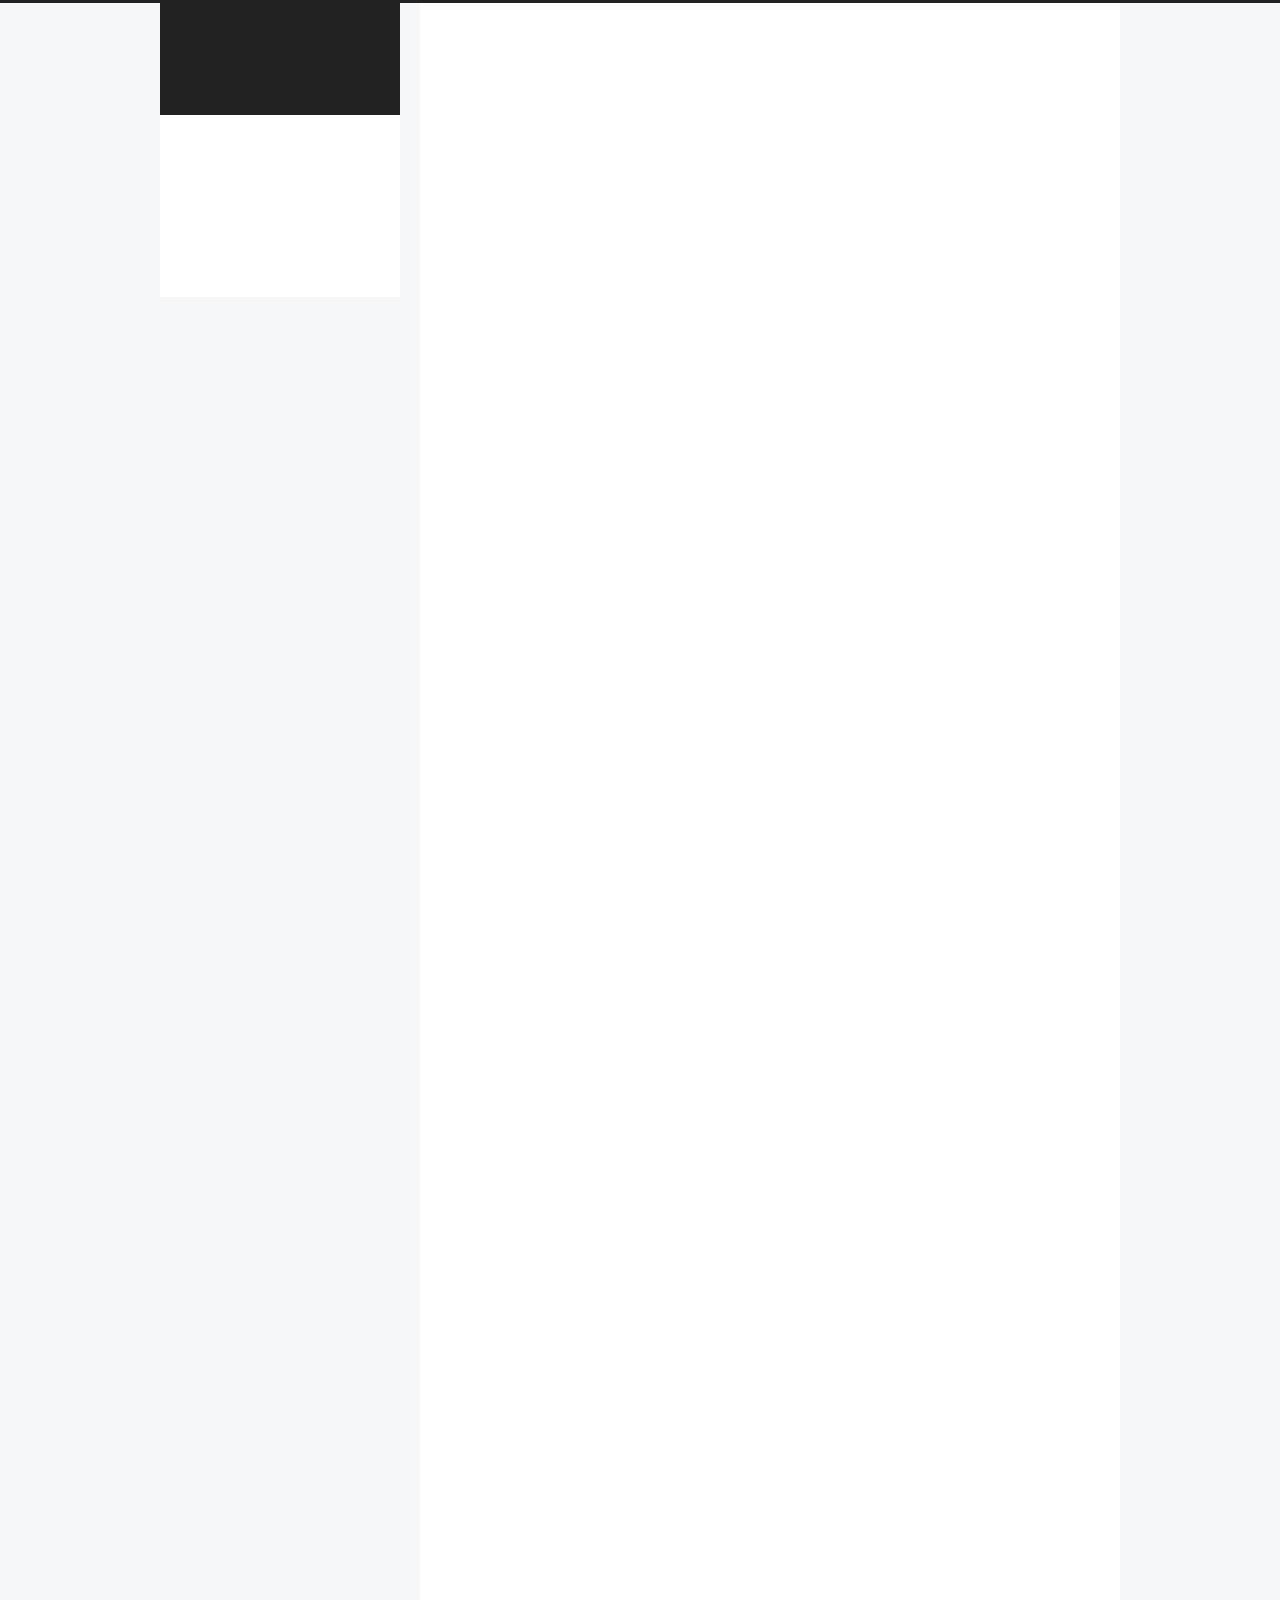
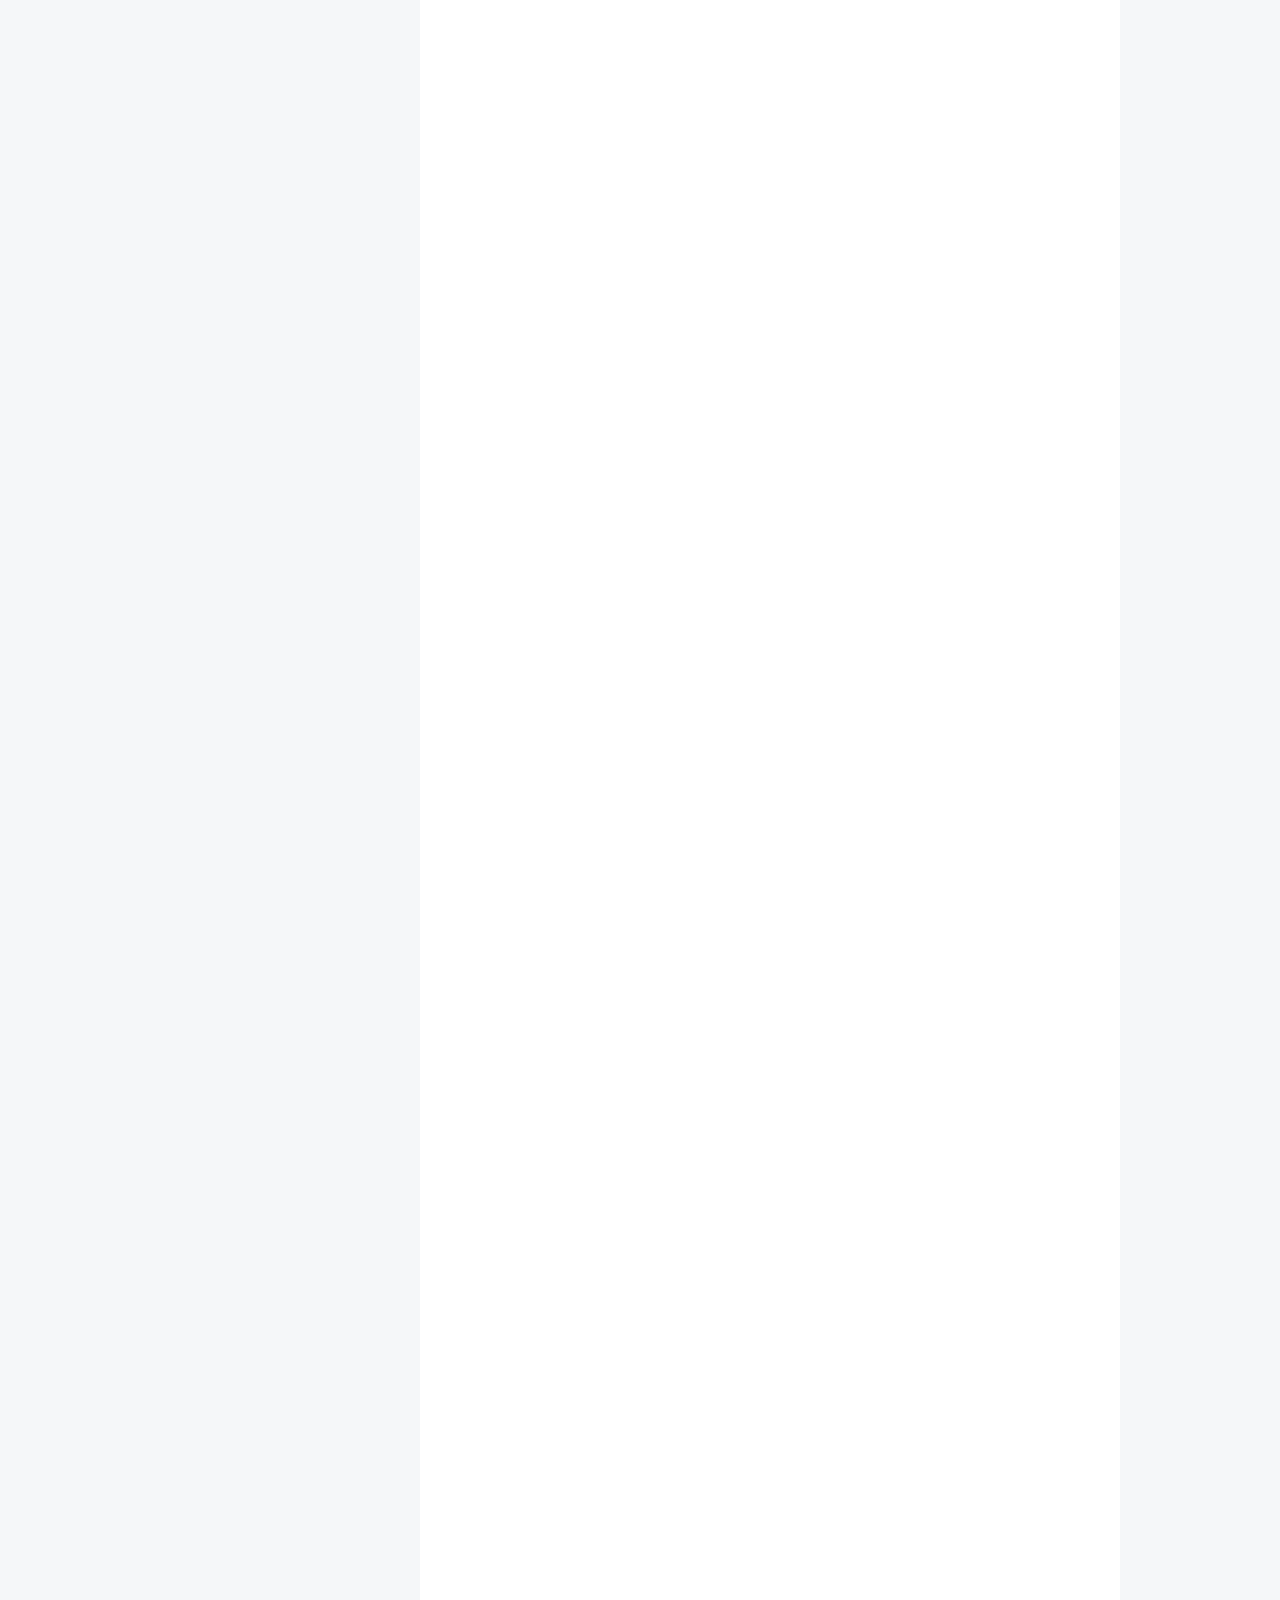
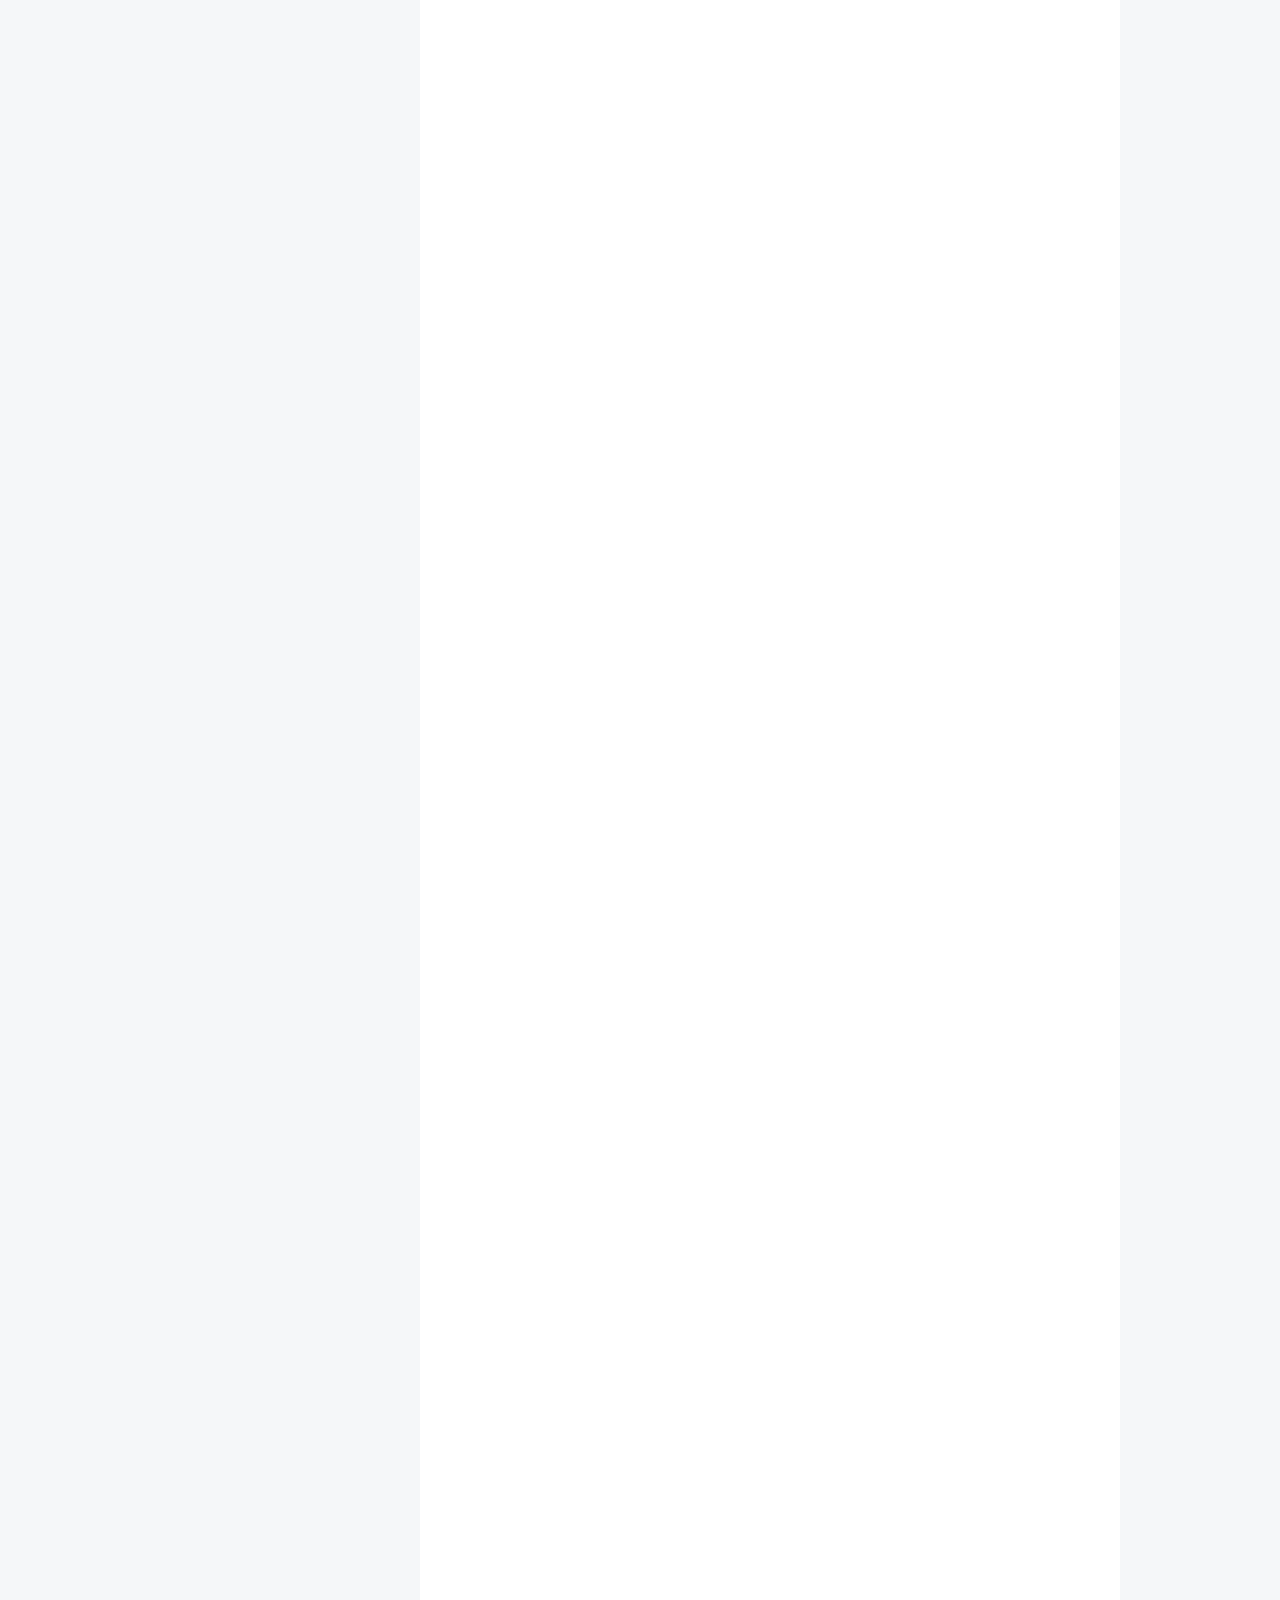
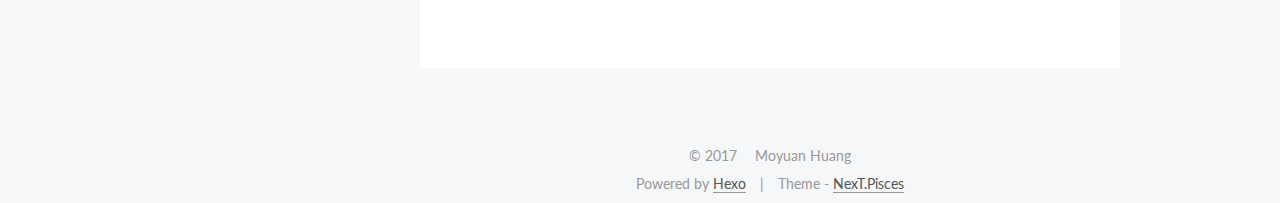
==== commit c30a1351: "Site updated: 2017-03-18 23:09:37" ====
--- a/index.html
+++ b/index.html
@@ -247,6 +247,156 @@
           <div id="content" class="content">
             
   <section id="posts" class="posts-expand">
+    
+      
+
+  
+
+  
+  
+  
+
+  <article class="post post-type-normal " itemscope itemtype="http://schema.org/Article">
+    <link itemprop="mainEntityOfPage" href="https://moyuanhuang.github.io/2017/03/18/greedy-algorithm/">
+
+    <span hidden itemprop="author" itemscope itemtype="http://schema.org/Person">
+      <meta itemprop="name" content="Moyuan Huang">
+      <meta itemprop="description" content="">
+      <meta itemprop="image" content="/images/avatar.jpg">
+    </span>
+
+    <span hidden itemprop="publisher" itemscope itemtype="http://schema.org/Organization">
+      <meta itemprop="name" content="my.huang">
+    </span>
+
+    
+      <header class="post-header">
+
+        
+        
+          <h1 class="post-title" itemprop="name headline">
+            
+            
+              
+                
+                <a class="post-title-link" href="/2017/03/18/greedy-algorithm/" itemprop="url">
+                  greedy algorithm
+                </a>
+              
+            
+          </h1>
+        
+
+        <div class="post-meta">
+          <span class="post-time">
+            
+              <span class="post-meta-item-icon">
+                <i class="fa fa-calendar-o"></i>
+              </span>
+              
+                <span class="post-meta-item-text">Posted on</span>
+              
+              <time title="Post created" itemprop="dateCreated datePublished" datetime="2017-03-18T21:39:48-07:00">
+                2017-03-18
+              </time>
+            
+
+            
+
+            
+          </span>
+
+          
+
+          
+            
+              <span class="post-comments-count">
+                <span class="post-meta-divider">|</span>
+                <span class="post-meta-item-icon">
+                  <i class="fa fa-comment-o"></i>
+                </span>
+                <a href="/2017/03/18/greedy-algorithm/#comments" itemprop="discussionUrl">
+                  <span class="post-comments-count disqus-comment-count" data-disqus-identifier="2017/03/18/greedy-algorithm/" itemprop="commentCount"></span>
+                </a>
+              </span>
+            
+          
+
+          
+          
+
+          
+
+          
+
+          
+
+        </div>
+      </header>
+    
+
+
+    <div class="post-body" itemprop="articleBody">
+
+      
+      
+
+      
+        
+          
+            <p><script type="text/javascript" src="http://cdn.mathjax.org/mathjax/latest/MathJax.js?config=TeX-AMS-MML_HTMLorMML"><br></script></p>
+<h2 id="car-fueling"><a href="#car-fueling" class="headerlink" title="car fueling"></a>car fueling</h2><p>You have to travel from A to B, are a few gas stations $ g_1, g_2, …, g_n $ on your way. What is the fewest possible time of fueling?</p>
+<p><strong>Ans</strong>: Every time, drive to the farthest gas station possible.<br><strong>Proof</strong>: Show that drive to the farthest station would not result in missing an optimal solution.</p>
+<ol>
+<li>Suppose that, isntead of driving to the furthest gas station $g<em>{far}$, we drive to somewher closer than the starting point, denote as $g</em>{close}$. </li>
+<li>Then the next gas station possible is no farther than if we stop at $g_{far}$.</li>
+<li>This means stop at $g_{close}$ would not yield a better solution.</li>
+<li>Thus, to stop at $g_{far}$ would give us an optimal solution.<br><strong>Time Complexity</strong>: O(n)</li>
+</ol>
+<h2 id="covering-points-by-segments"><a href="#covering-points-by-segments" class="headerlink" title="covering points by segments"></a>covering points by segments</h2><p>Given a set of n points $x_1, x_2, … , x_n$, output the minimum number of segments of unit length needed to cover all the points.<br><strong>Ans</strong>: cover the left most node with a unit segment with left end of this point.<br><strong>Proof</strong>:</p>
+<ol>
+<li>Suppose that, instead of covering the left most node with the unit segment’s left end(first solution), we use the some right sided point in the segment(second solution). We denote the right end of the first solution as $p_right$.</li>
+<li>Then the right most point covered by the second solution would on the left side of $p_right$.</li>
+<li>This means that the second solution would cover no greater points than the first solution.</li>
+<li><strong>Suppose the second solution yield an optimal solution</strong>. As deducted above, the first solution would eventually yield an optimal solution.<br><strong>Time Complexity</strong>: O(n)</li>
+</ol>
+<h2 id="other-trivial-greedy-problem"><a href="#other-trivial-greedy-problem" class="headerlink" title="other trivial greedy problem"></a>other trivial greedy problem</h2><ol>
+<li><strong>organizing a party</strong>: Input a list of pairs of people who know each other, output a maximum number n to invite, in which it does not contain any people who knows less than 2 people or who doesn’t know less than two people.</li>
+<li><strong>money changing</strong>: The minimum coins needed to change an integer , using{1,5,10}. Note that the greedy solution doesn’t hold when the coins are something like{1,4,6}, non dividable to each other.</li>
+</ol>
+
+          
+        
+      
+    </div>
+
+    <div>
+      
+    </div>
+
+    <div>
+      
+    </div>
+
+    <div>
+      
+    </div>
+
+    <footer class="post-footer">
+      
+
+      
+
+      
+
+      
+      
+        <div class="post-eof"></div>
+      
+    </footer>
+  </article>
+
+
     
       
 
@@ -484,7 +634,7 @@
           
             <div class="site-state-item site-state-posts">
               <a href="/archives">
-                <span class="site-state-item-count">1</span>
+                <span class="site-state-item-count">2</span>
                 <span class="site-state-item-name">posts</span>
               </a>
             </div>
@@ -497,7 +647,7 @@
             
             <div class="site-state-item site-state-tags">
               <a href="/tags/index.html">
-                <span class="site-state-item-count">2</span>
+                <span class="site-state-item-count">3</span>
                 <span class="site-state-item-name">tags</span>
               </a>
             </div>
--- a/css/main.css
+++ b/css/main.css
@@ -1685,7 +1685,7 @@
   width: 4px;
   height: 4px;
   border-radius: 50%;
-  background: #e945ec;
+  background: #a4ff8c;
 }
 .links-of-blogroll {
   font-size: 13px;
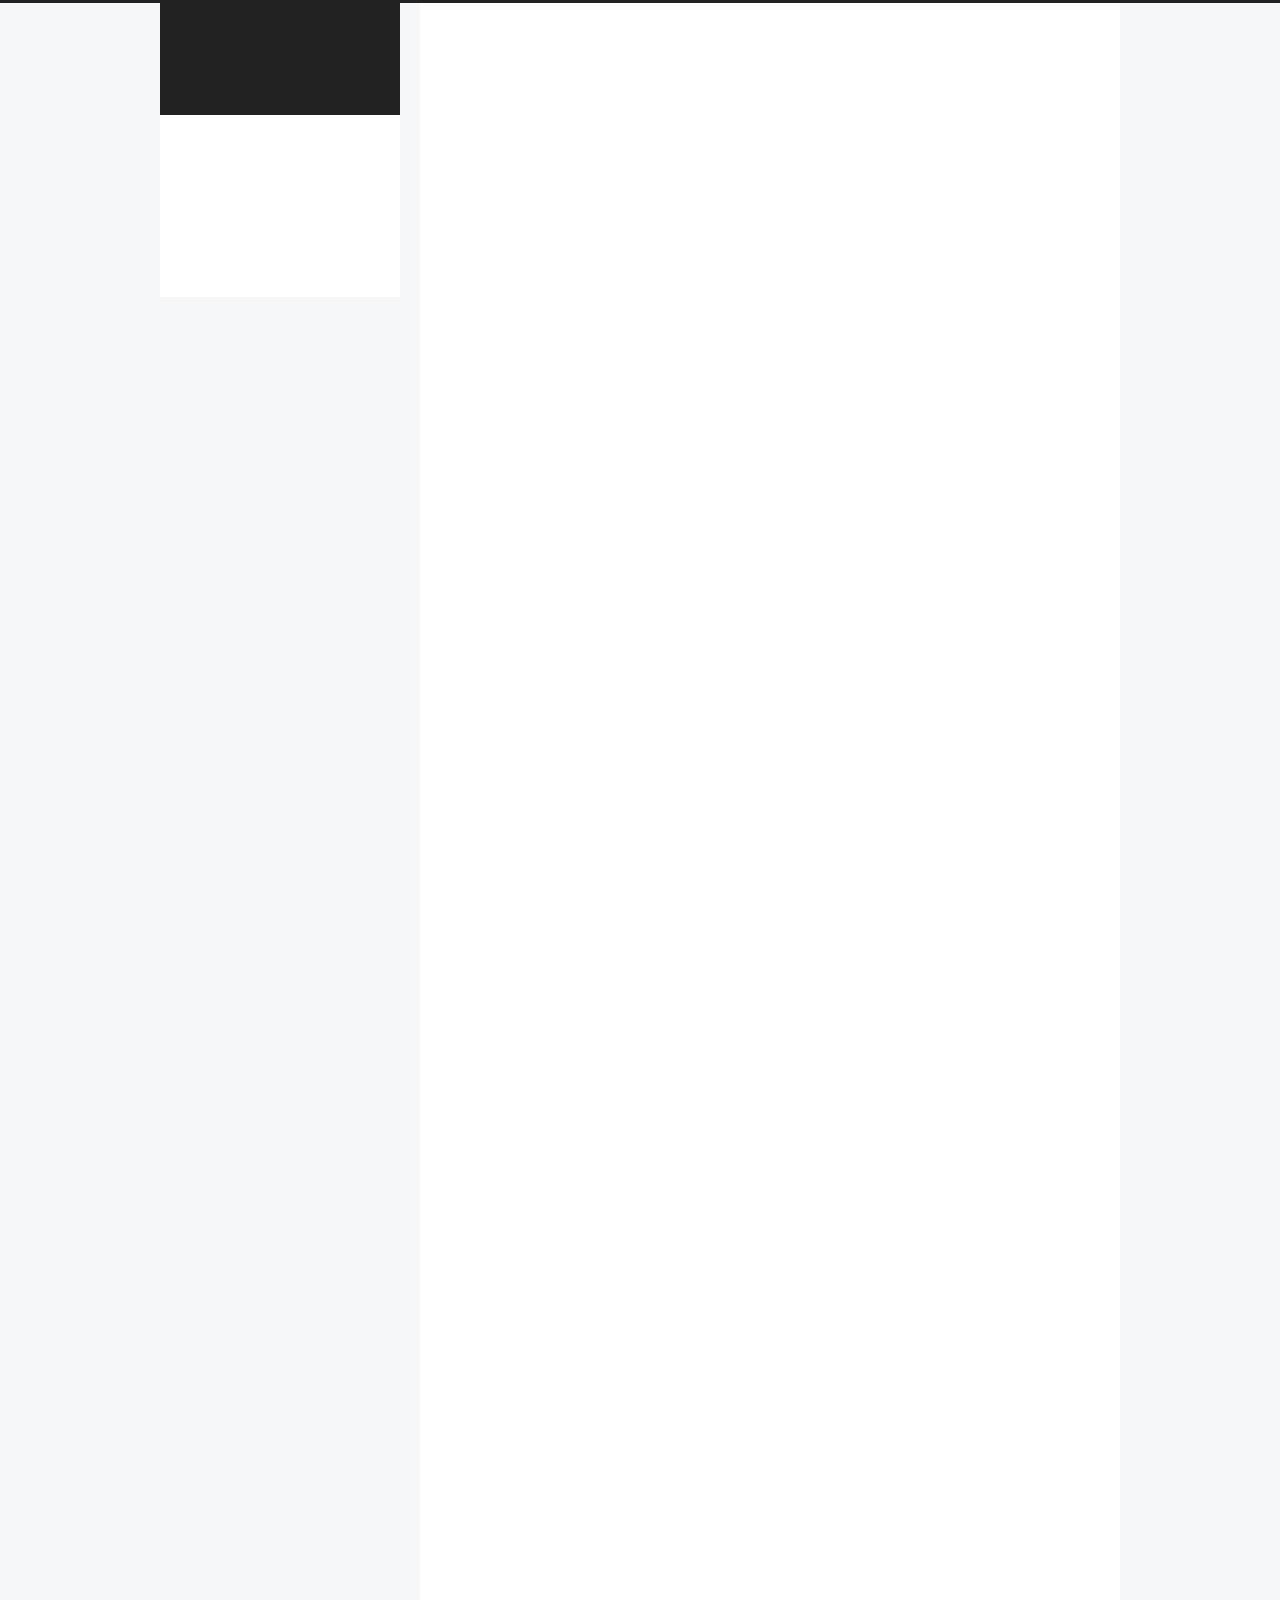
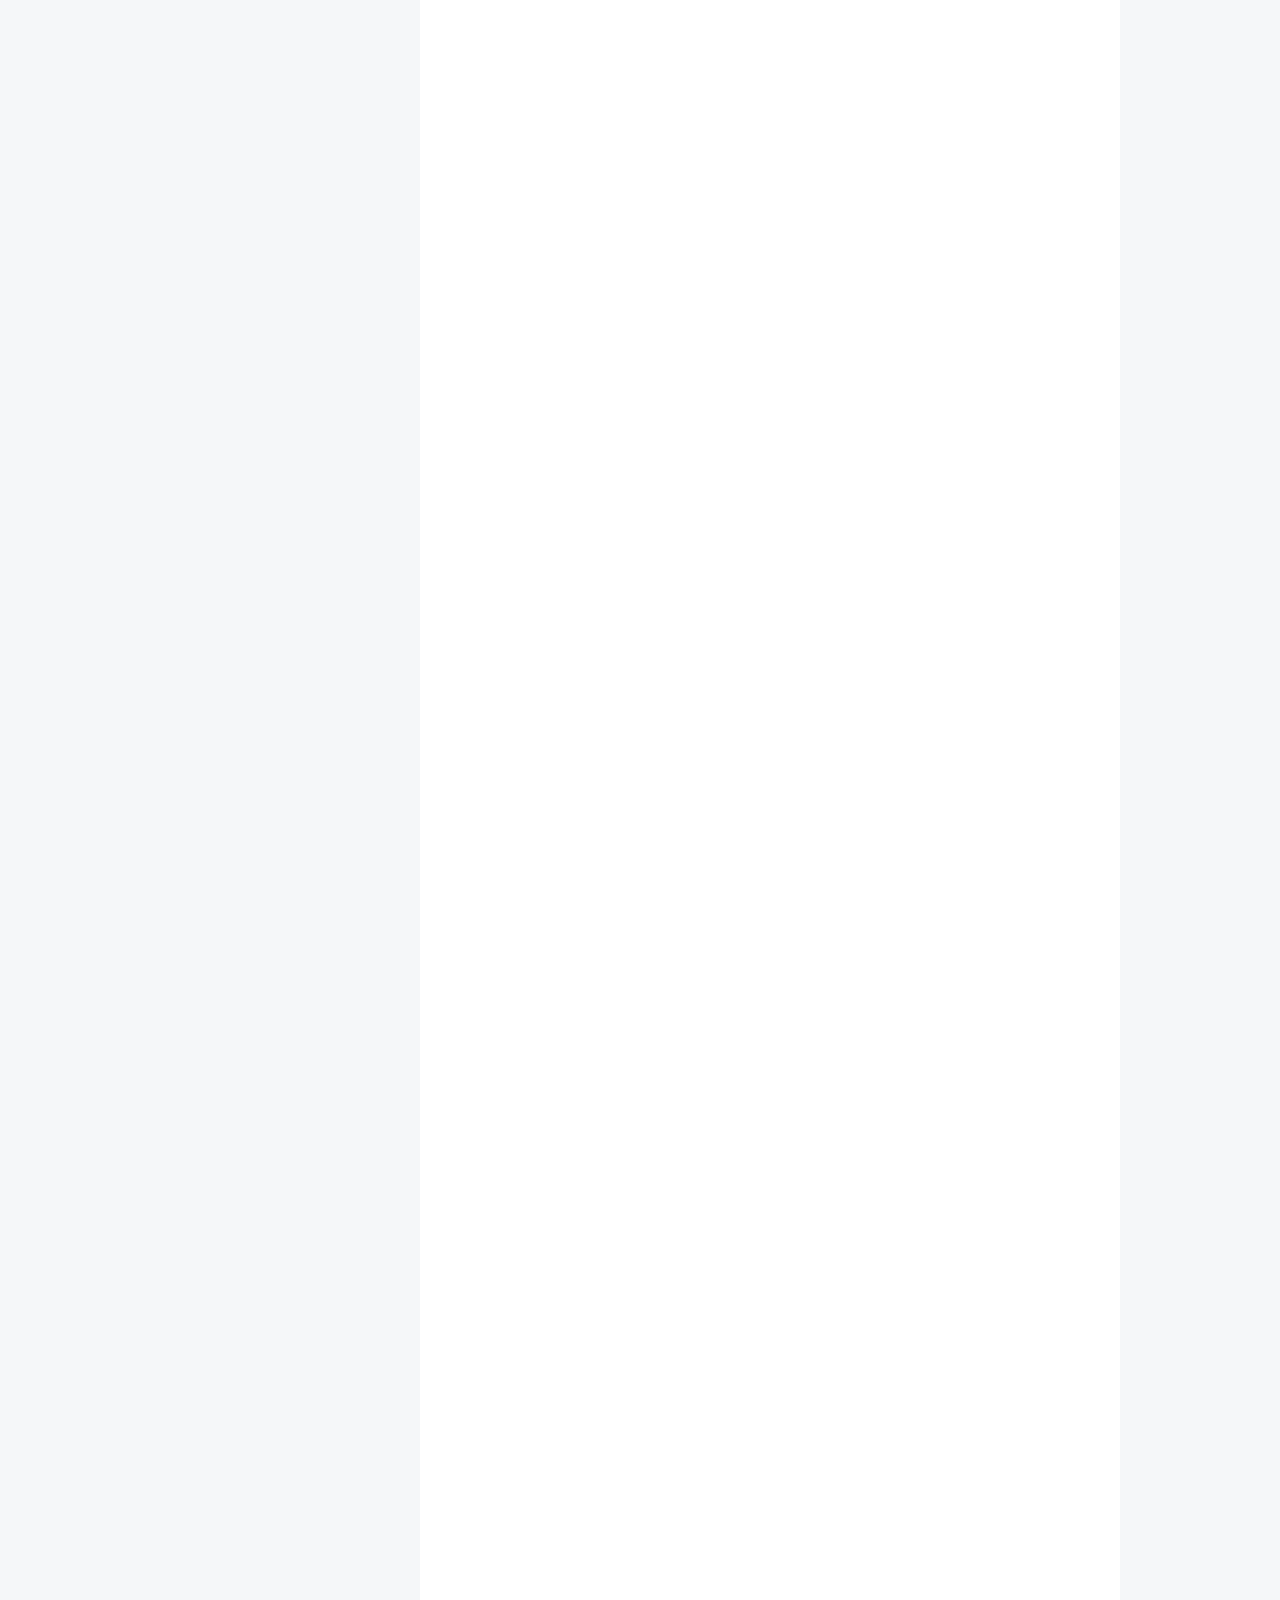
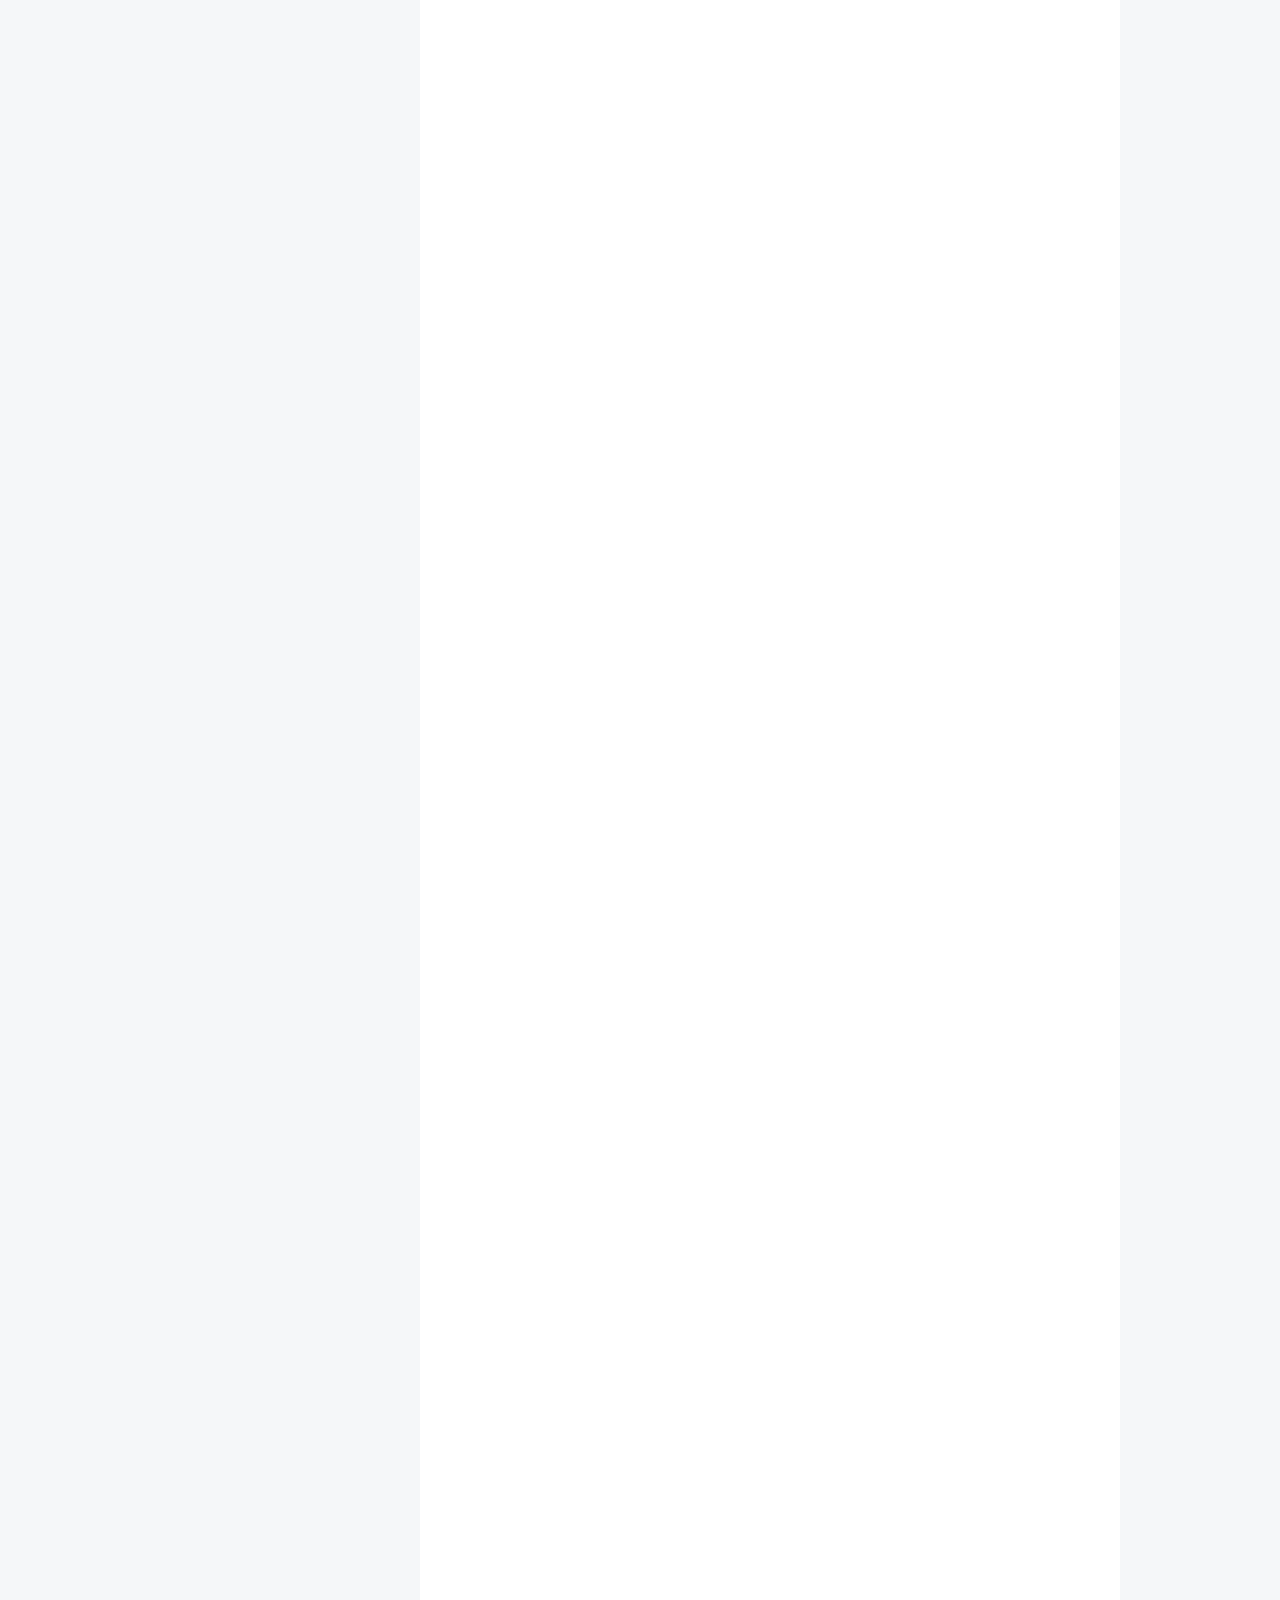
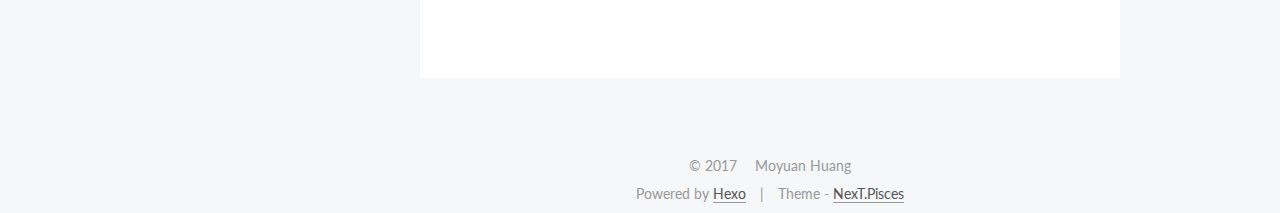
==== commit 1b23a66e: "Site updated: 2017-03-18 23:15:03" ====
--- a/index.html
+++ b/index.html
@@ -348,18 +348,20 @@
 <h2 id="car-fueling"><a href="#car-fueling" class="headerlink" title="car fueling"></a>car fueling</h2><p>You have to travel from A to B, are a few gas stations $ g_1, g_2, …, g_n $ on your way. What is the fewest possible time of fueling?</p>
 <p><strong>Ans</strong>: Every time, drive to the farthest gas station possible.<br><strong>Proof</strong>: Show that drive to the farthest station would not result in missing an optimal solution.</p>
 <ol>
-<li>Suppose that, isntead of driving to the furthest gas station $g<em>{far}$, we drive to somewher closer than the starting point, denote as $g</em>{close}$. </li>
+<li>Suppose that, instead of driving to the farthest gas station $g_{far}$ </li>
 <li>Then the next gas station possible is no farther than if we stop at $g_{far}$.</li>
 <li>This means stop at $g_{close}$ would not yield a better solution.</li>
-<li>Thus, to stop at $g_{far}$ would give us an optimal solution.<br><strong>Time Complexity</strong>: O(n)</li>
+<li>Thus, to stop at $g_{far}$ would give us an optimal solution.</li>
 </ol>
+<p><strong>Time Complexity</strong>: O(n)</p>
 <h2 id="covering-points-by-segments"><a href="#covering-points-by-segments" class="headerlink" title="covering points by segments"></a>covering points by segments</h2><p>Given a set of n points $x_1, x_2, … , x_n$, output the minimum number of segments of unit length needed to cover all the points.<br><strong>Ans</strong>: cover the left most node with a unit segment with left end of this point.<br><strong>Proof</strong>:</p>
 <ol>
 <li>Suppose that, instead of covering the left most node with the unit segment’s left end(first solution), we use the some right sided point in the segment(second solution). We denote the right end of the first solution as $p_right$.</li>
 <li>Then the right most point covered by the second solution would on the left side of $p_right$.</li>
 <li>This means that the second solution would cover no greater points than the first solution.</li>
-<li><strong>Suppose the second solution yield an optimal solution</strong>. As deducted above, the first solution would eventually yield an optimal solution.<br><strong>Time Complexity</strong>: O(n)</li>
+<li><strong>Suppose the second solution yield an optimal solution</strong>. As deducted above, the first solution would eventually yield an optimal solution.</li>
 </ol>
+<p><strong>Time Complexity</strong>: O(n)</p>
 <h2 id="other-trivial-greedy-problem"><a href="#other-trivial-greedy-problem" class="headerlink" title="other trivial greedy problem"></a>other trivial greedy problem</h2><ol>
 <li><strong>organizing a party</strong>: Input a list of pairs of people who know each other, output a maximum number n to invite, in which it does not contain any people who knows less than 2 people or who doesn’t know less than two people.</li>
 <li><strong>money changing</strong>: The minimum coins needed to change an integer , using{1,5,10}. Note that the greedy solution doesn’t hold when the coins are something like{1,4,6}, non dividable to each other.</li>
--- a/css/main.css
+++ b/css/main.css
@@ -1685,7 +1685,7 @@
   width: 4px;
   height: 4px;
   border-radius: 50%;
-  background: #a4ff8c;
+  background: #ec3dff;
 }
 .links-of-blogroll {
   font-size: 13px;
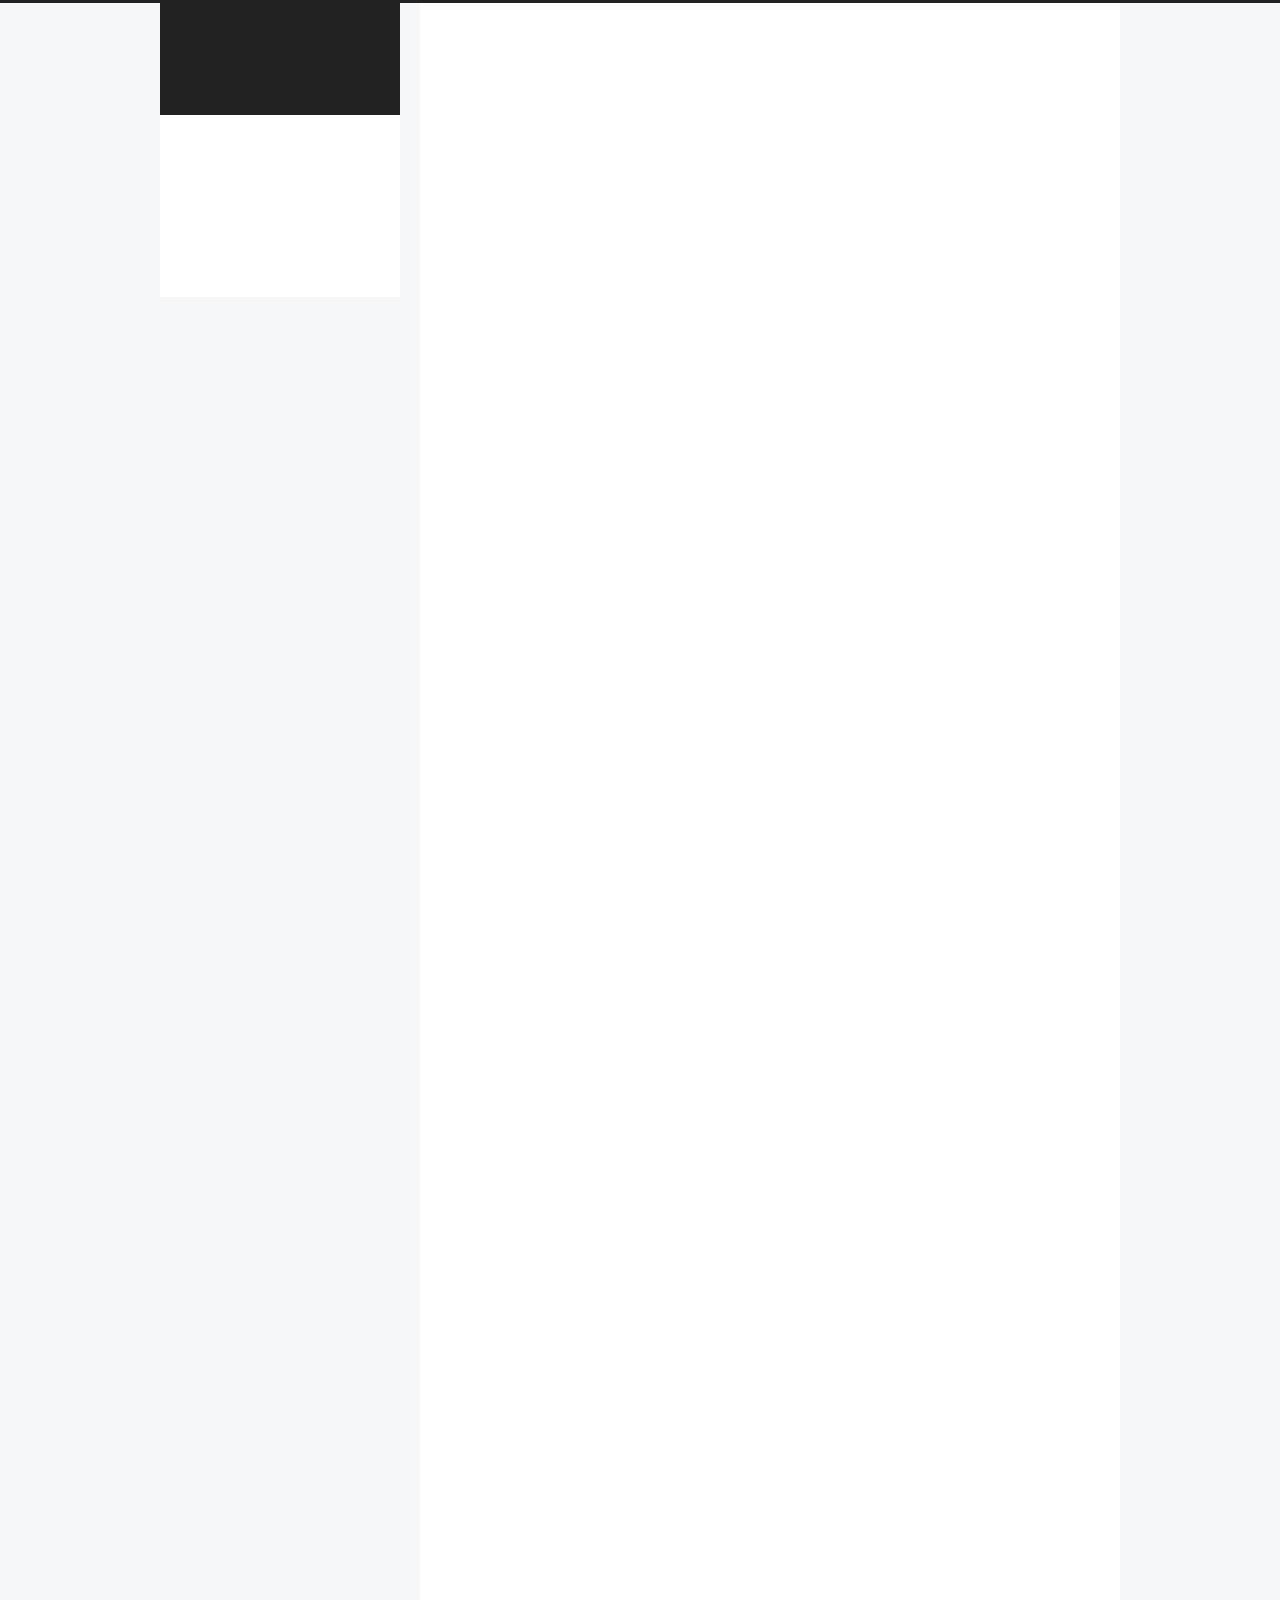
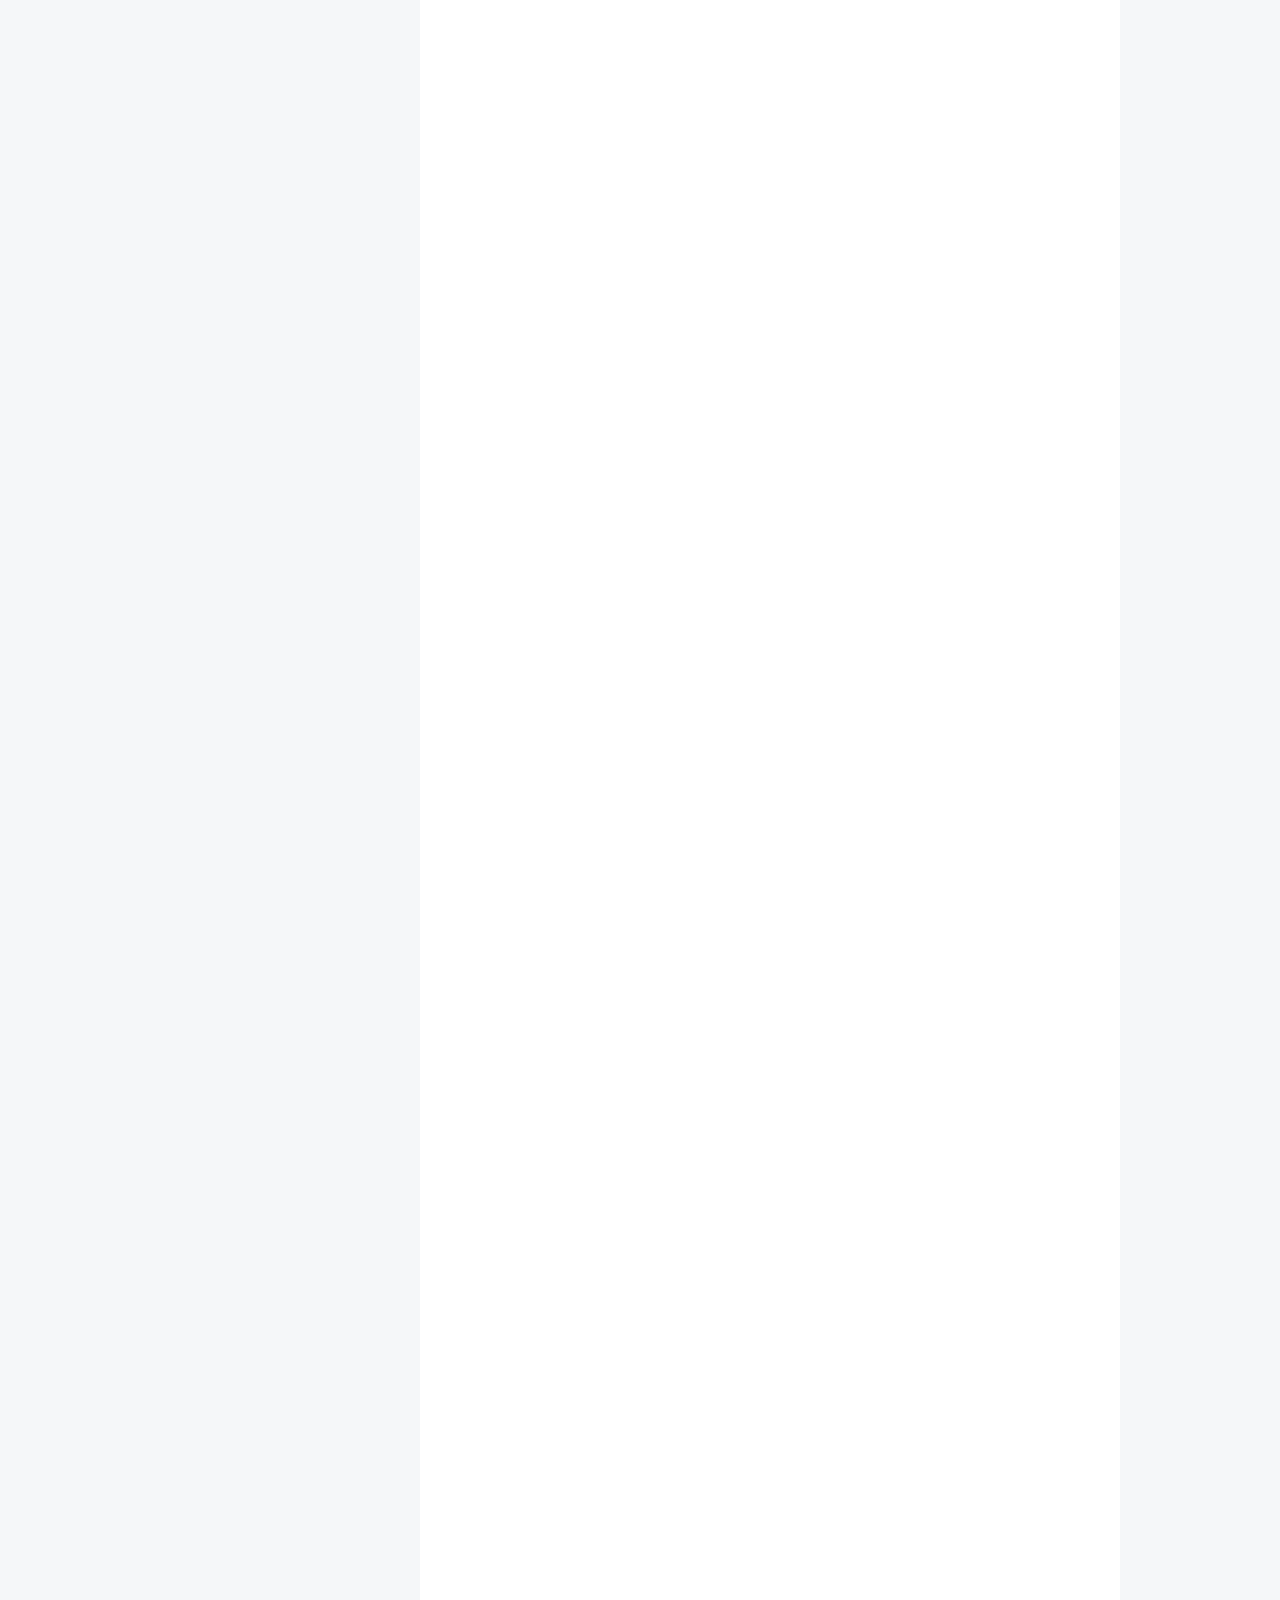
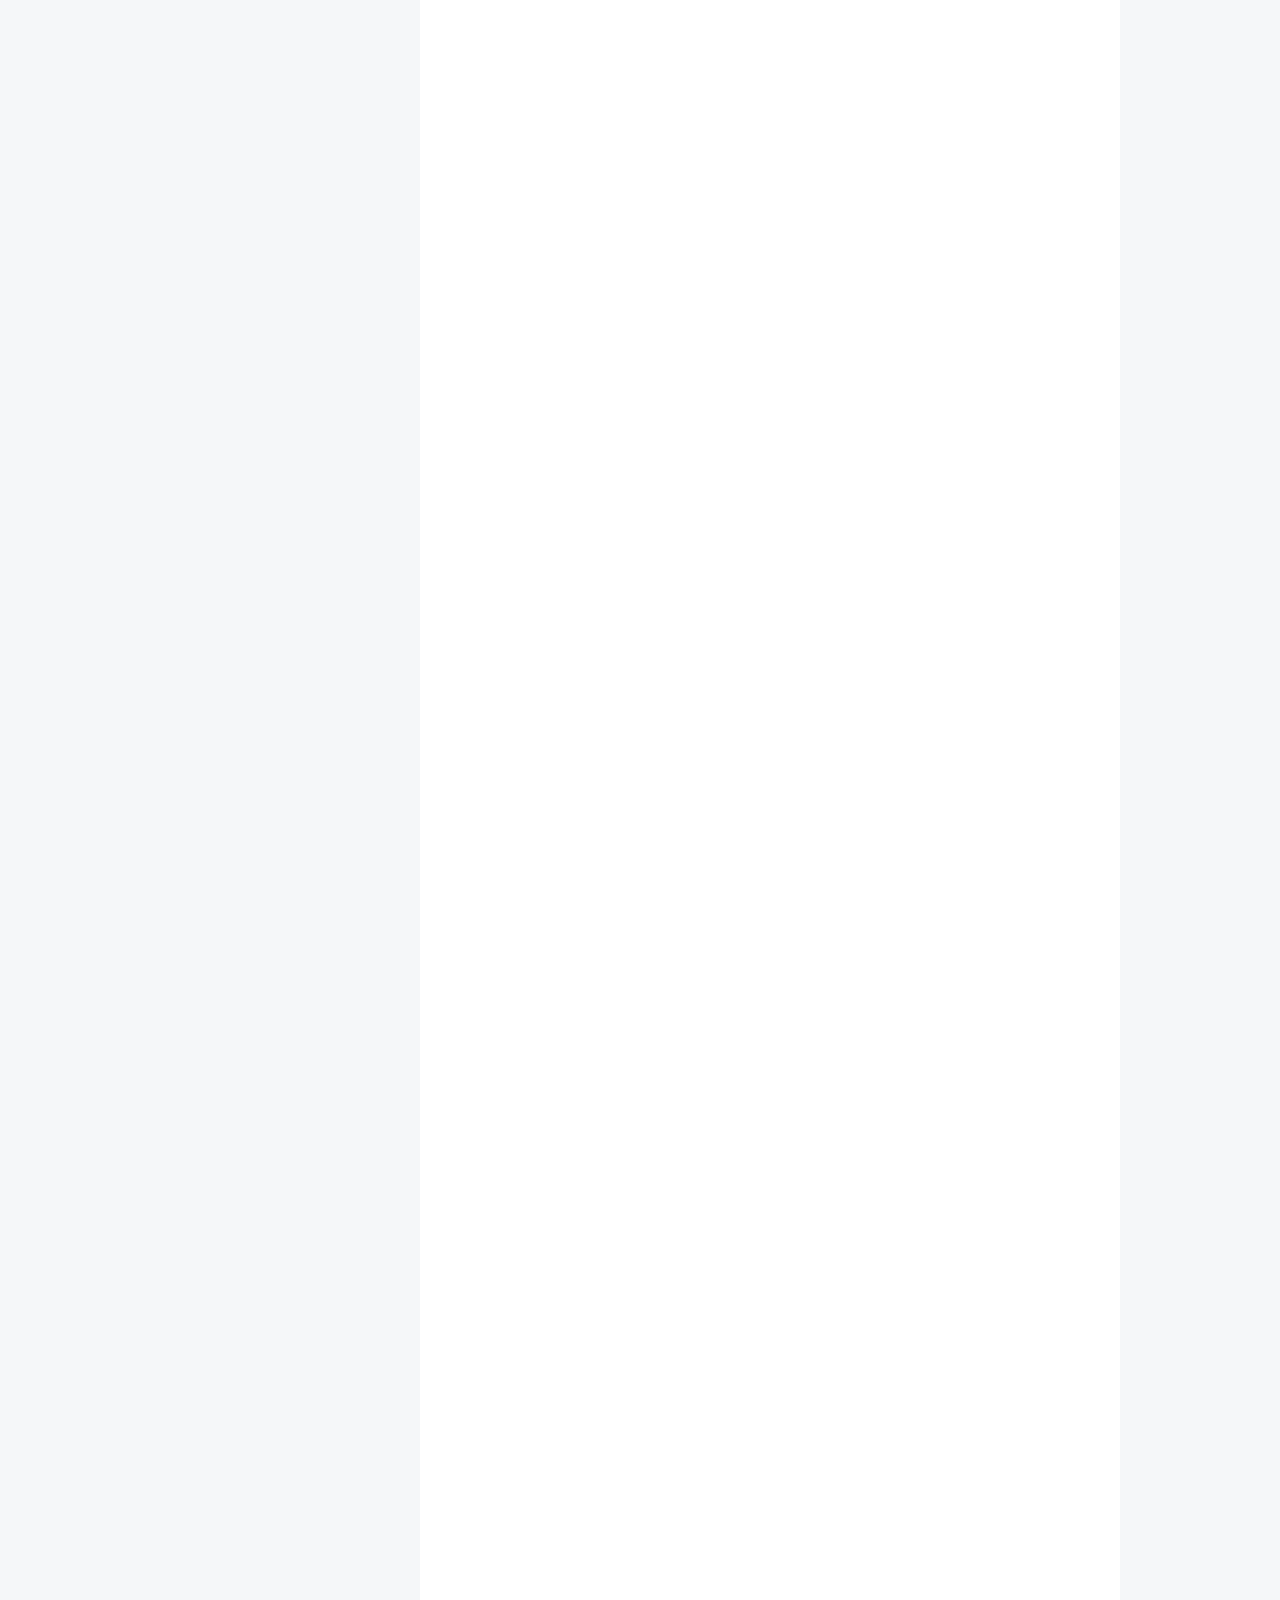
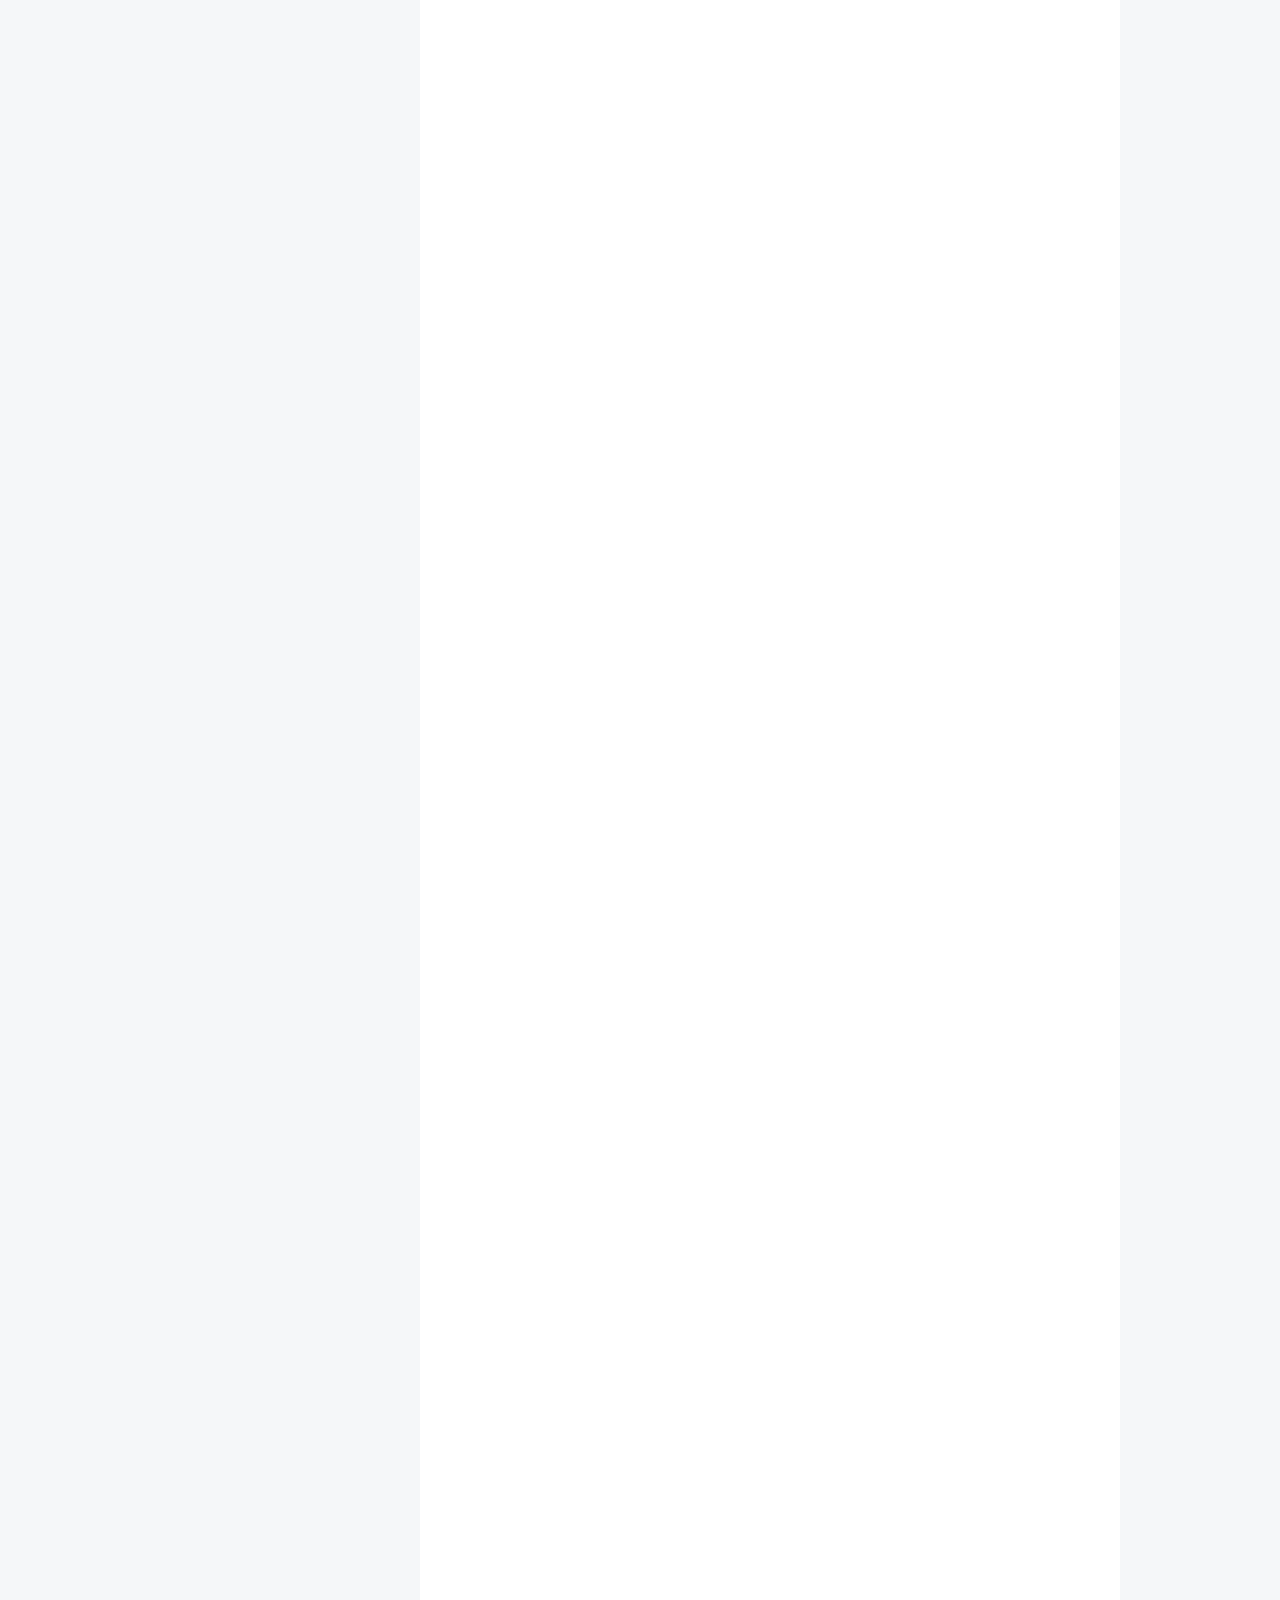
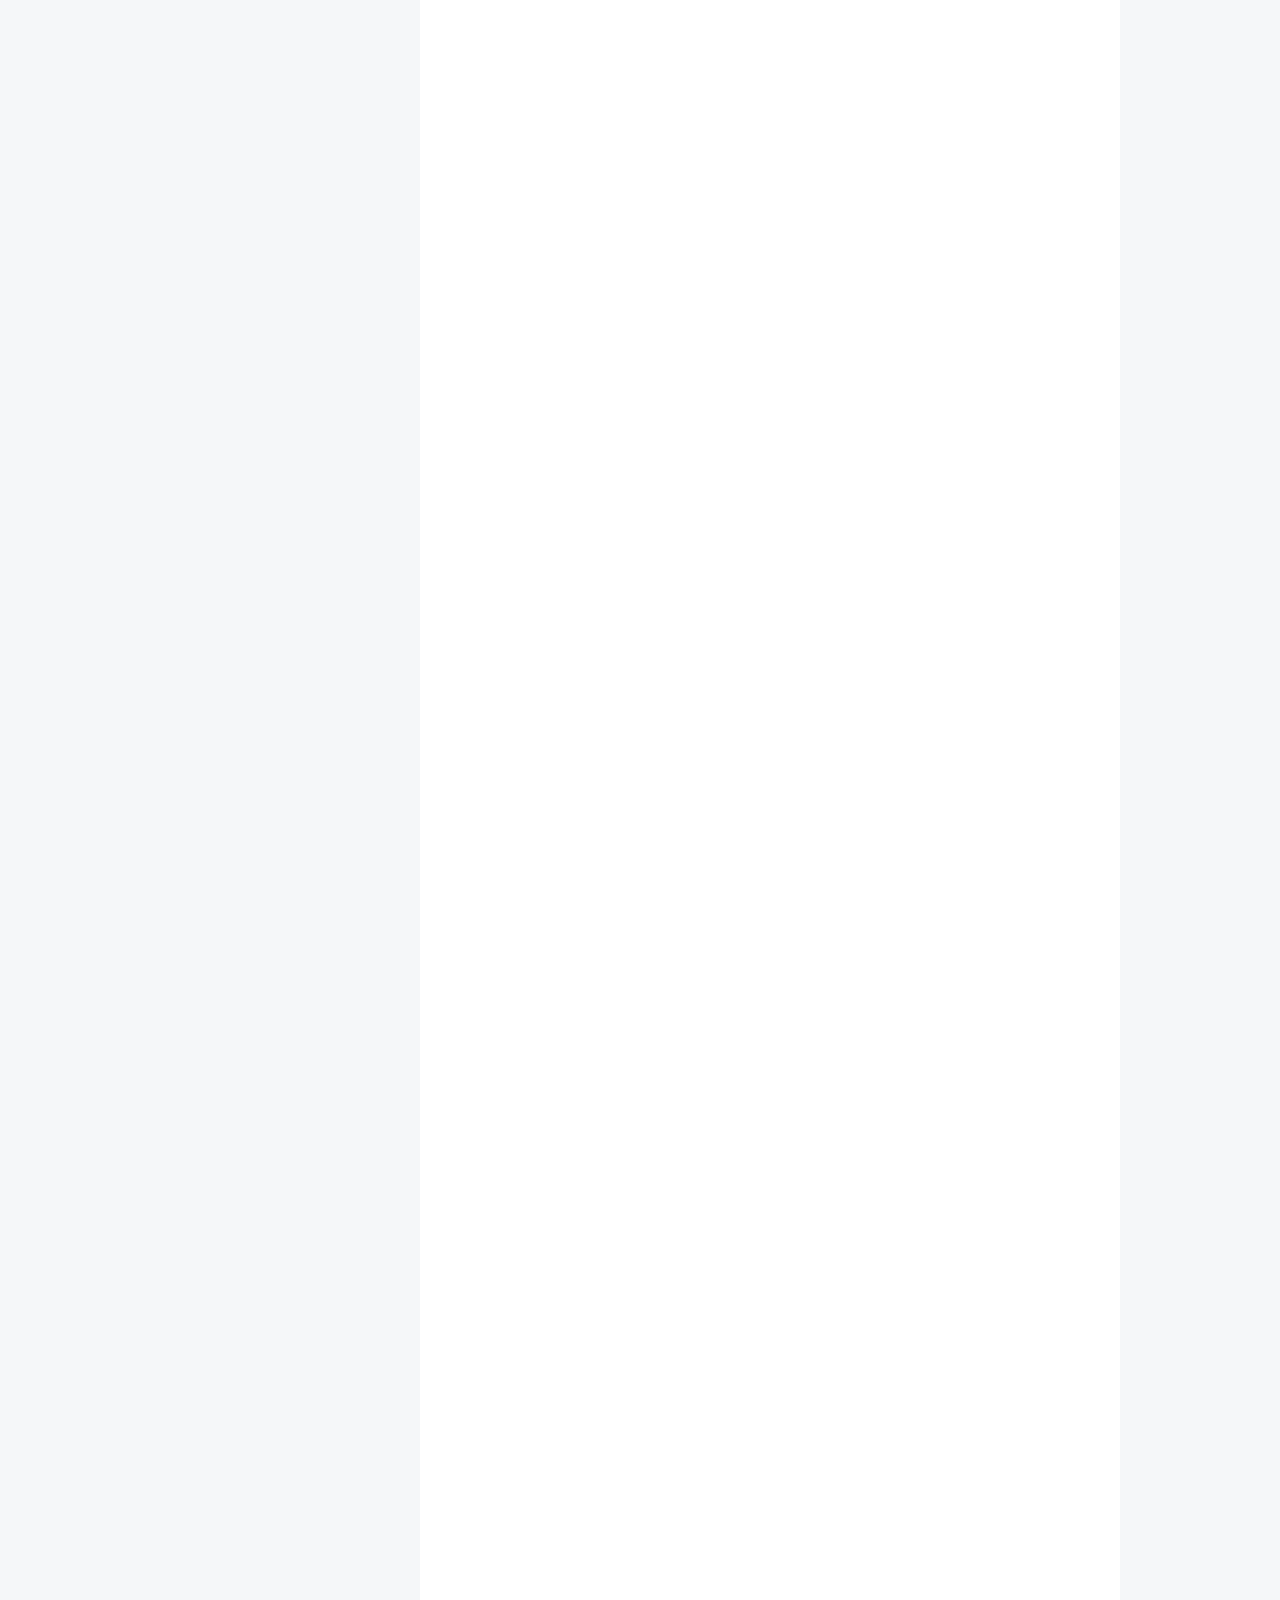
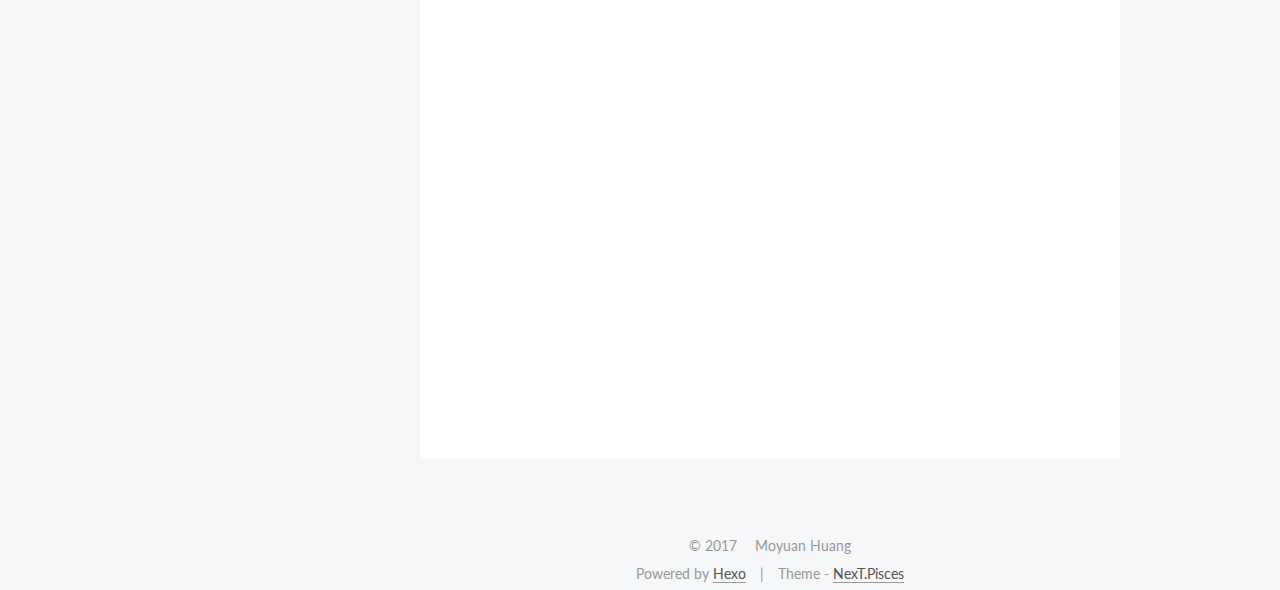
==== commit 70a565a6: "Site updated: 2017-03-19 22:20:55" ====
--- a/index.html
+++ b/index.html
@@ -257,7 +257,7 @@
   
 
   <article class="post post-type-normal " itemscope itemtype="http://schema.org/Article">
-    <link itemprop="mainEntityOfPage" href="https://moyuanhuang.github.io/2017/03/18/greedy-algorithm/">
+    <link itemprop="mainEntityOfPage" href="https://moyuanhuang.github.io/2017/03/19/divide-and-conquer-basic/">
 
     <span hidden itemprop="author" itemscope itemtype="http://schema.org/Person">
       <meta itemprop="name" content="Moyuan Huang">
@@ -279,8 +279,228 @@
             
               
                 
+                <a class="post-title-link" href="/2017/03/19/divide-and-conquer-basic/" itemprop="url">
+                  divide and conquer: basic
+                </a>
+              
+            
+          </h1>
+        
+
+        <div class="post-meta">
+          <span class="post-time">
+            
+              <span class="post-meta-item-icon">
+                <i class="fa fa-calendar-o"></i>
+              </span>
+              
+                <span class="post-meta-item-text">Posted on</span>
+              
+              <time title="Post created" itemprop="dateCreated datePublished" datetime="2017-03-19T22:00:48-07:00">
+                2017-03-19
+              </time>
+            
+
+            
+
+            
+          </span>
+
+          
+
+          
+            
+              <span class="post-comments-count">
+                <span class="post-meta-divider">|</span>
+                <span class="post-meta-item-icon">
+                  <i class="fa fa-comment-o"></i>
+                </span>
+                <a href="/2017/03/19/divide-and-conquer-basic/#comments" itemprop="discussionUrl">
+                  <span class="post-comments-count disqus-comment-count" data-disqus-identifier="2017/03/19/divide-and-conquer-basic/" itemprop="commentCount"></span>
+                </a>
+              </span>
+            
+          
+
+          
+          
+
+          
+
+          
+
+          
+
+        </div>
+      </header>
+    
+
+
+    <div class="post-body" itemprop="articleBody">
+
+      
+      
+
+      
+        
+          
+            <script type="text/javascript" src="http://cdn.mathjax.org/mathjax/latest/MathJax.js?config=TeX-AMS-MML_HTMLorMML">
+</script>
+
+<h2 id="Multiplying-polynomials"><a href="#Multiplying-polynomials" class="headerlink" title="Multiplying polynomials"></a>Multiplying polynomials</h2><p>input $A(x) = 3x^2 + 2x + 5$,<br>and $B(x) = 5x^2 + x + 2$<br>compute $A(x)B(x) = 15x^4 + 13x^3 + 33x^2 + 9x + 10$</p>
+<h3 id="simplyfying-input-amp-output"><a href="#simplyfying-input-amp-output" class="headerlink" title="simplyfying input &amp; output"></a>simplyfying input &amp; output</h3><p>$ n = 3, A = (3,2,5), B = (5,1,2) $<br>$ c = (15,13,33,9,10) $</p>
+<h3 id="naive-divide-amp-conquer"><a href="#naive-divide-amp-conquer" class="headerlink" title="naive divide &amp; conquer"></a>naive divide &amp; conquer</h3><p>We can now just look at the index. Divide A(x) into two equal length part[0..n/2-1], [n/2..n-1]. Do the same to B(x).</p>
+<pre><code>multi2(A, B, len, a_begin, b_begin){
+    coef = [0..2n-2]   // highest index would be (n-1)+(n-1)
+    if n == 1:
+        coef[0] = A[a_begin] * B[b_begin]
+        return coef
+    // [0..n/2-1] * [0..n/2-1] -&gt; [0..n-2]
+    coef[0..n-2] = multi2(A, B, n/2, a_begin + n/2, b_begin + n/2)
+    // [n/2..n-1] * [n/2..n-1] -&gt; [n..2n-2]
+    coef[n..2n-2] = multi2(A, B, n/2, a_begin, b_begin)
+    // [0..n/2-1] * [n/2..n-1] -&gt; [n/2..n+n/2-2]
+    D0E1 = multi2(A, B, n/2, a_begin, b_begin + n/2)
+    D1E0 = multi2(A, B, n/2, a_begin + n/2, b_begin)
+    coef[n/2..n+n/2-2] += D0E1 + D1E0
+    return coef
+}
+</code></pre><h3 id="Karatsuba-approach"><a href="#Karatsuba-approach" class="headerlink" title="Karatsuba approach"></a>Karatsuba approach</h3><p>reduce 4 multiplication to 3 multiplication.<br>$$ a_1b_0 + a_0b_1 = (a_1 + a_0)(b_1 + b_0) - a_1b_1 - a_0b_0 $$</p>
+<h3 id="Time-complexity"><a href="#Time-complexity" class="headerlink" title="Time complexity"></a>Time complexity</h3><p>naive algorithm: $O(n^2)$<br>naive divide &amp; conquer: $T(n) = 4T(n/2) + O(n^2) \rightarrow O(n^2)$<br>Karatsuba approach: $T(n) = 3T(n/2) + O(n^2) \rightarrow O(n^{1.58})$</p>
+<h2 id="Master-Theorem"><a href="#Master-Theorem" class="headerlink" title="Master Theorem"></a>Master Theorem</h2><p>Master theorem is pretty useful when solving the time complexity of a divide and conquer algorithm. If $T(n) = aT(n/b) + O(n^d)$, then<br>$T(n) = \left { \begin{matrix}<br>        O(n^d), \text{if } d &gt; \log _b^a\<br>        O(n^d \log n), \text{if } d =  \log _b^a\<br>        O(n^{\log _b^a}), \text{if } d &lt;  \log _b^a\<br>    \end{matrix}\right.<br>$</p>
+<h2 id="merge-sort"><a href="#merge-sort" class="headerlink" title="merge sort"></a>merge sort</h2><pre><code>merge_sort(A[0..n-1]){
+    if(n == 1)
+        return A;
+    m = n/2;
+    B = merge_sort(A[0..n/2])
+    C = merge_sort(A[n/2+1..n-1])
+    A&apos; = merge(B, C)
+    return A&apos;
+}
+
+merge(B[0..p-1], C[0..q]){
+    D = empty array of size p + q;
+    while(B not empty and C not empty){
+        b = first element in B;
+        c = first element in C;
+        if(b &lt; c):
+            move b from B to D;
+        else:
+            move c from C to D;
+    }
+    move the rest of B or C to the end of D;
+    return D;
+}
+</code></pre><p>The time complexity of merge sort is $O(n \log n) \text{since } T(n) = 2T(n/2)+O(n)$. Note that <strong>Any comparision based sort algorithm has time complexity at least O(nlogn)</strong>. Other faster sorting algorithms need we to know more information about the array, such as CountSort and QuickSort.</p>
+<h2 id="QuickSort-no-duplicates"><a href="#QuickSort-no-duplicates" class="headerlink" title="QuickSort no duplicates"></a>QuickSort no duplicates</h2><pre><code>qsort(A, left, right){
+    if(left &gt;= right)
+        return;
+    m = partition(A, left, right);
+    qsort(A, left, m-1);
+    qsort(A, m+1, right);
+}
+
+partition(A, start, end){
+    mid = end;
+    left = start;
+    right = end - 1;
+    while(left &lt; right){
+        while(A[left] &lt; A[mid] and left &lt; right)  ++left;
+        while(A[right] &gt;= A[mid] and left &lt; right)  --right;
+        swap(A[left], A[right]);
+    }
+    // left == right
+    if(A[left] &lt; A[mid])
+        ++left;
+    swap(A[left], A[mid]);
+    return left;
+}
+</code></pre><p>To better avoid qsort() degenerate to O(n^2), we can <strong>randomly shuffle</strong> the array, and <strong>select random pivot</strong> each time. Also, to eliminate the last time of recursive call(redundant), we can change our <code>qsort()</code> into the algorithm below.</p>
+<pre><code>qsort(A, left, right){
+    while(left &lt; right){
+        mid = partition(A, left, right);
+        // we always sort and update the longer part
+        if(mid - left &lt; right - mid){
+            qsort(A, mid + 1, right);
+            left = mid + 1;
+        }
+        else{
+            qsort(A, left, mid - 1)
+            right = mid - 1;
+        }
+    }
+}
+</code></pre><h2 id="QuickSort-with-duplicates"><a href="#QuickSort-with-duplicates" class="headerlink" title="QuickSort with duplicates"></a>QuickSort with duplicates</h2><p>In the extreme situation, all the element in the array would equal to each other. This will make the qsort() $O(n^2)$. To avoid this, we need to replace <code>m = partition(A, left, right);</code> with <code>m1, m2 = partition3(A, left, right);</code>, such that</p>
+<pre><code>for all k in [left..m1-1], A[k] &lt; x
+for all k in [m1..m2-1], A[k] = x
+for all k in [m2..right], A[k] &gt; x
+</code></pre>
+          
+        
+      
+    </div>
+
+    <div>
+      
+    </div>
+
+    <div>
+      
+    </div>
+
+    <div>
+      
+    </div>
+
+    <footer class="post-footer">
+      
+
+      
+
+      
+
+      
+      
+        <div class="post-eof"></div>
+      
+    </footer>
+  </article>
+
+
+    
+      
+
+  
+
+  
+  
+  
+
+  <article class="post post-type-normal " itemscope itemtype="http://schema.org/Article">
+    <link itemprop="mainEntityOfPage" href="https://moyuanhuang.github.io/2017/03/18/greedy-algorithm/">
+
+    <span hidden itemprop="author" itemscope itemtype="http://schema.org/Person">
+      <meta itemprop="name" content="Moyuan Huang">
+      <meta itemprop="description" content="">
+      <meta itemprop="image" content="/images/avatar.jpg">
+    </span>
+
+    <span hidden itemprop="publisher" itemscope itemtype="http://schema.org/Organization">
+      <meta itemprop="name" content="my.huang">
+    </span>
+
+    
+      <header class="post-header">
+
+        
+        
+          <h1 class="post-title" itemprop="name headline">
+            
+            
+              
+                
                 <a class="post-title-link" href="/2017/03/18/greedy-algorithm/" itemprop="url">
-                  greedy algorithm
+                  greedy algorithm: basic
                 </a>
               
             
@@ -348,13 +568,15 @@
 <h2 id="car-fueling"><a href="#car-fueling" class="headerlink" title="car fueling"></a>car fueling</h2><p>You have to travel from A to B, are a few gas stations $ g_1, g_2, …, g_n $ on your way. What is the fewest possible time of fueling?</p>
 <p><strong>Ans</strong>: Every time, drive to the farthest gas station possible.<br><strong>Proof</strong>: Show that drive to the farthest station would not result in missing an optimal solution.</p>
 <ol>
-<li>Suppose that, instead of driving to the farthest gas station $g_{far}$ </li>
+<li>Suppose that, instead of driving to the farthest gas station $g_{far}$, we drive to somewher closer than the starting point, denote as <em>g_close</em> .</li>
 <li>Then the next gas station possible is no farther than if we stop at $g_{far}$.</li>
 <li>This means stop at $g_{close}$ would not yield a better solution.</li>
 <li>Thus, to stop at $g_{far}$ would give us an optimal solution.</li>
 </ol>
 <p><strong>Time Complexity</strong>: O(n)</p>
-<h2 id="covering-points-by-segments"><a href="#covering-points-by-segments" class="headerlink" title="covering points by segments"></a>covering points by segments</h2><p>Given a set of n points $x_1, x_2, … , x_n$, output the minimum number of segments of unit length needed to cover all the points.<br><strong>Ans</strong>: cover the left most node with a unit segment with left end of this point.<br><strong>Proof</strong>:</p>
+<h2 id="covering-points-by-segments"><a href="#covering-points-by-segments" class="headerlink" title="covering points by segments"></a>covering points by segments</h2><p>Given a set of n points $x_1, x_2, … , x_n$, output the minimum number of segments of unit length needed to cover all the points.</p>
+<p><strong>Ans</strong>: cover the left most node with a unit segment with left end of this point.</p>
+<p><strong>Proof</strong>:</p>
 <ol>
 <li>Suppose that, instead of covering the left most node with the unit segment’s left end(first solution), we use the some right sided point in the segment(second solution). We denote the right end of the first solution as $p_right$.</li>
 <li>Then the right most point covered by the second solution would on the left side of $p_right$.</li>
@@ -636,7 +858,7 @@
           
             <div class="site-state-item site-state-posts">
               <a href="/archives">
-                <span class="site-state-item-count">2</span>
+                <span class="site-state-item-count">3</span>
                 <span class="site-state-item-name">posts</span>
               </a>
             </div>
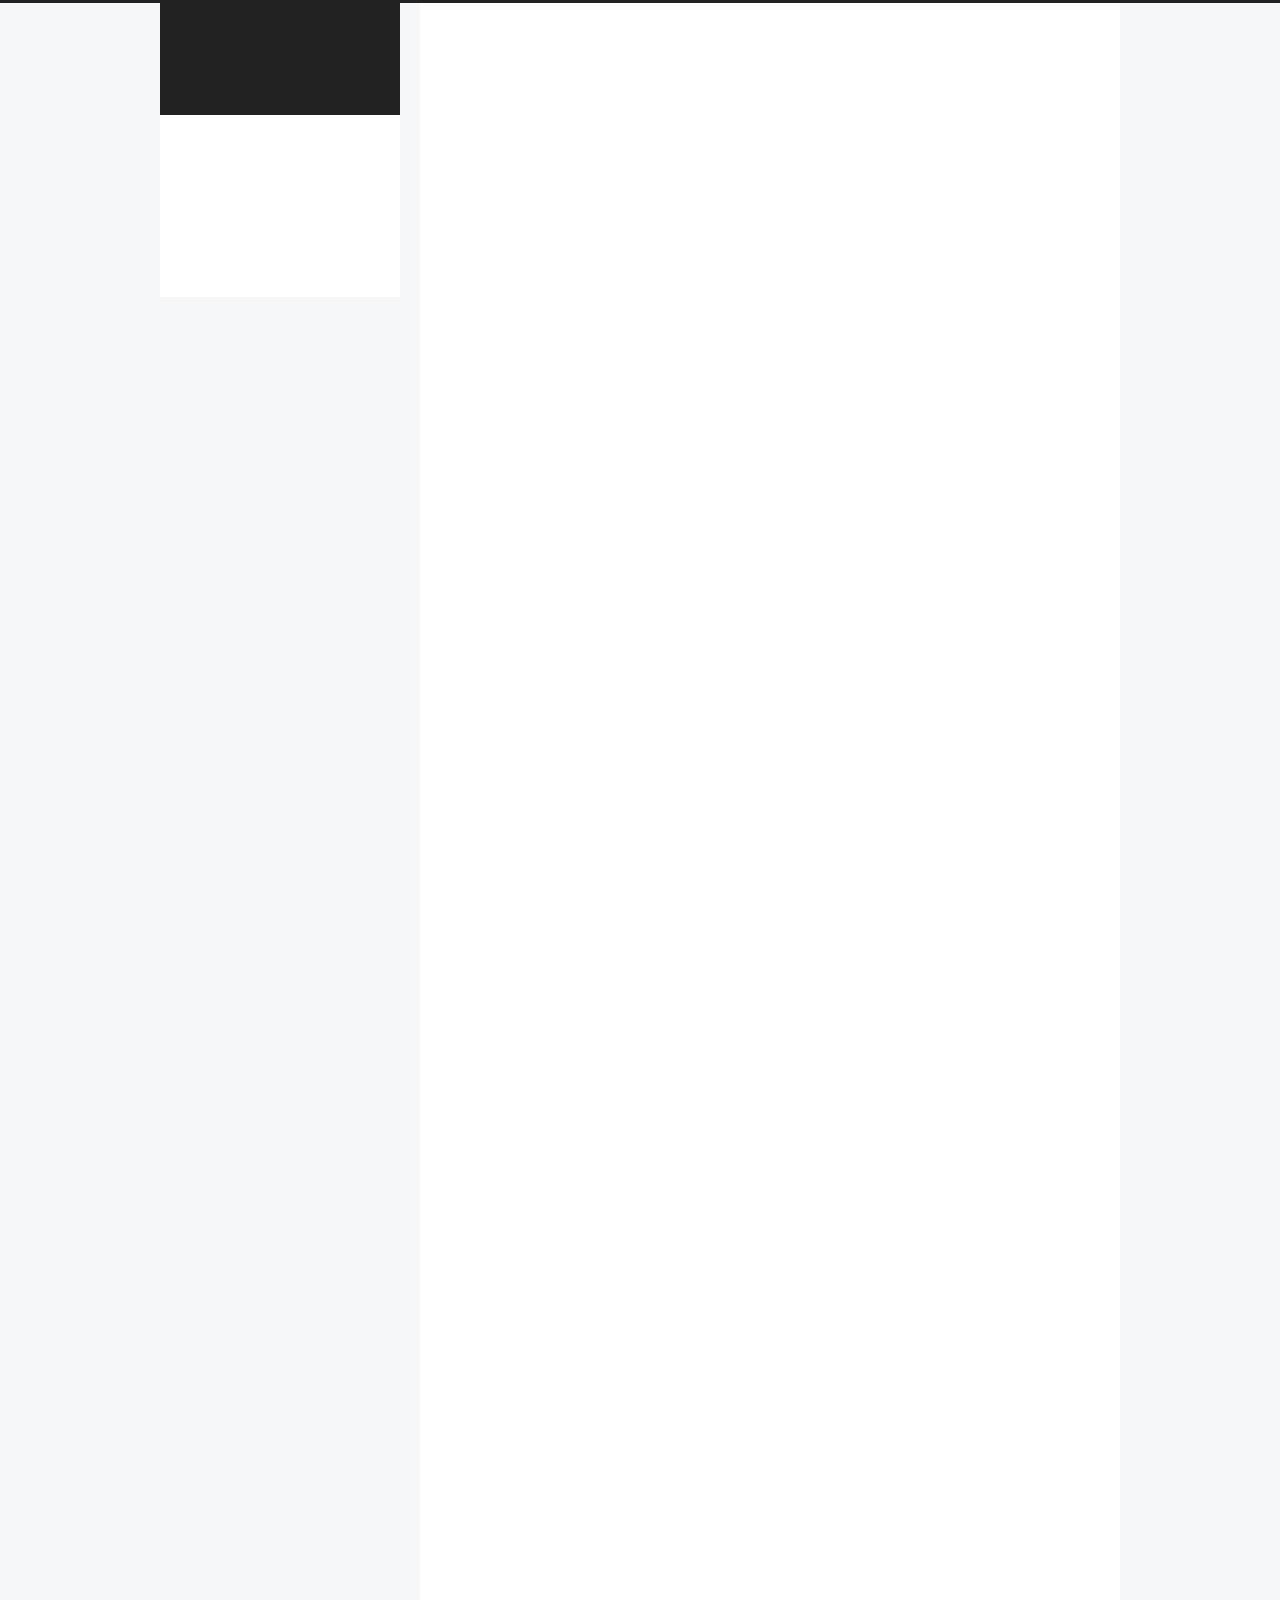
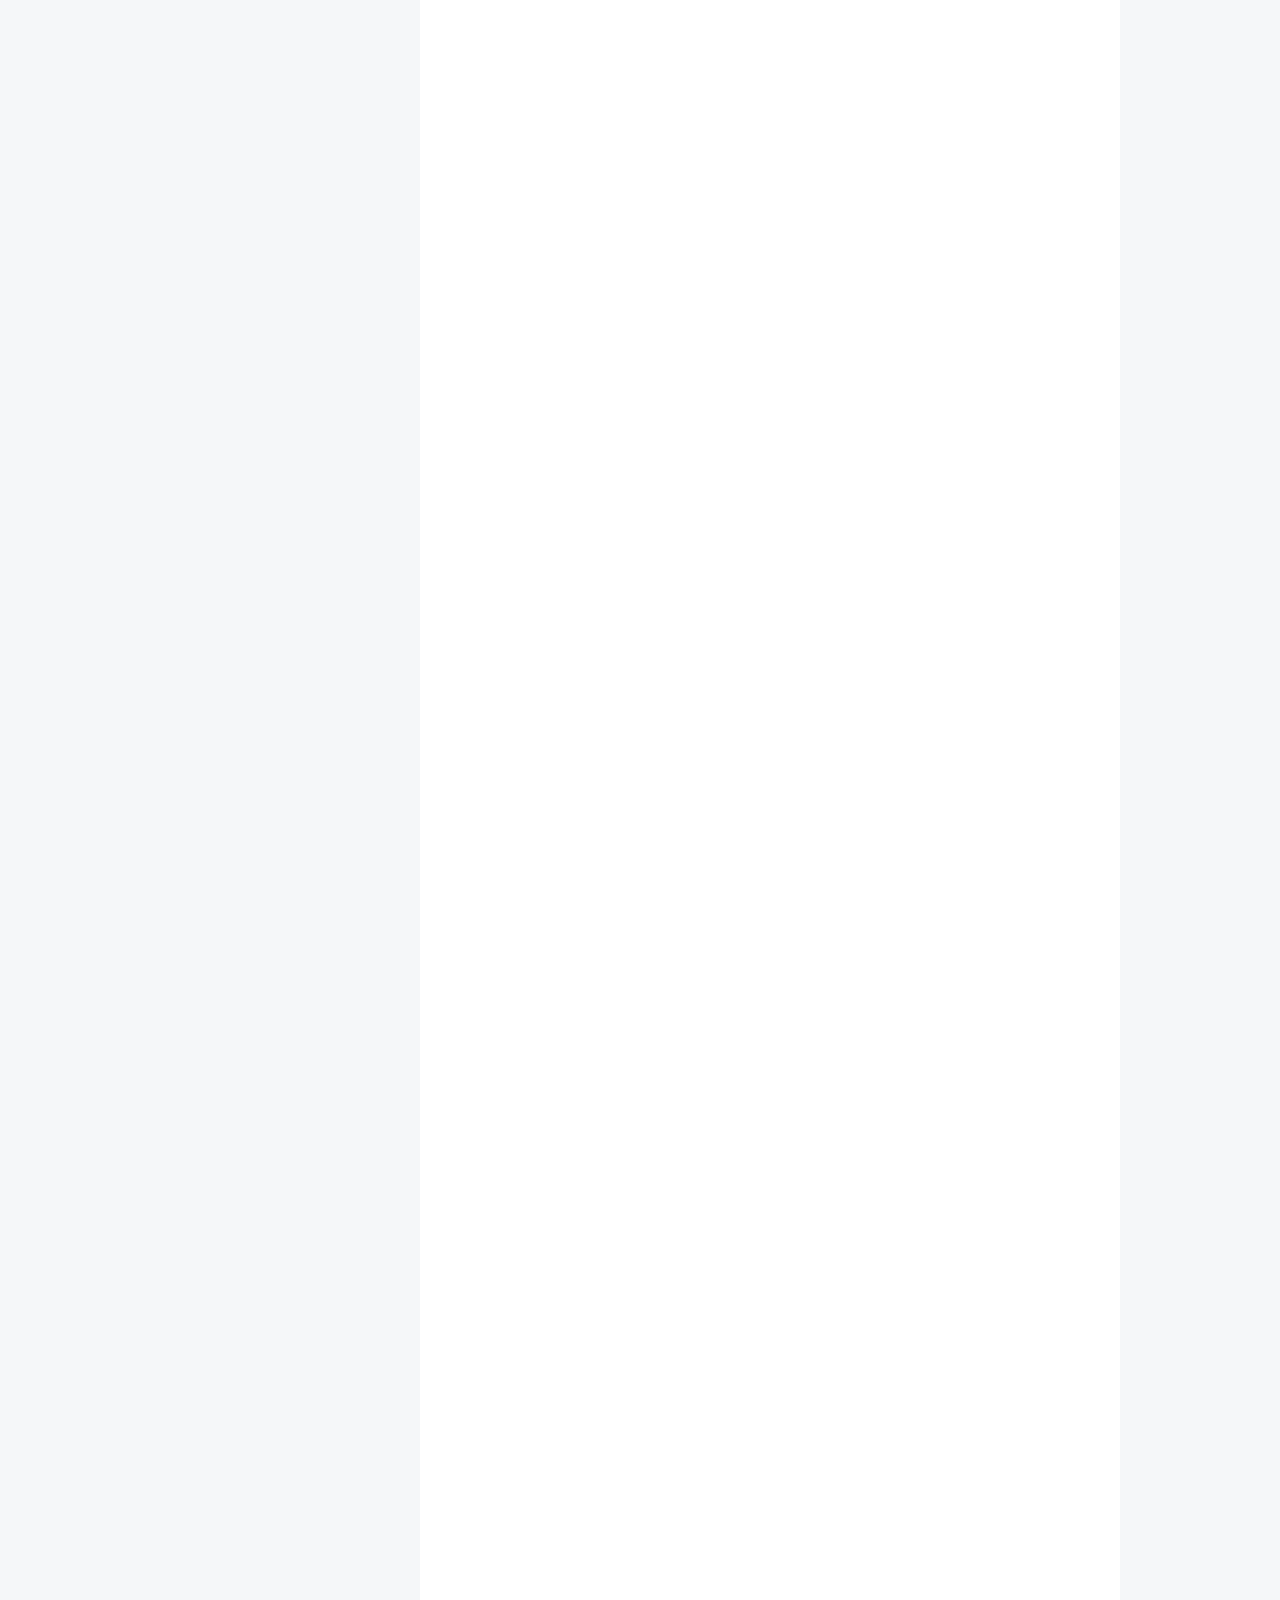
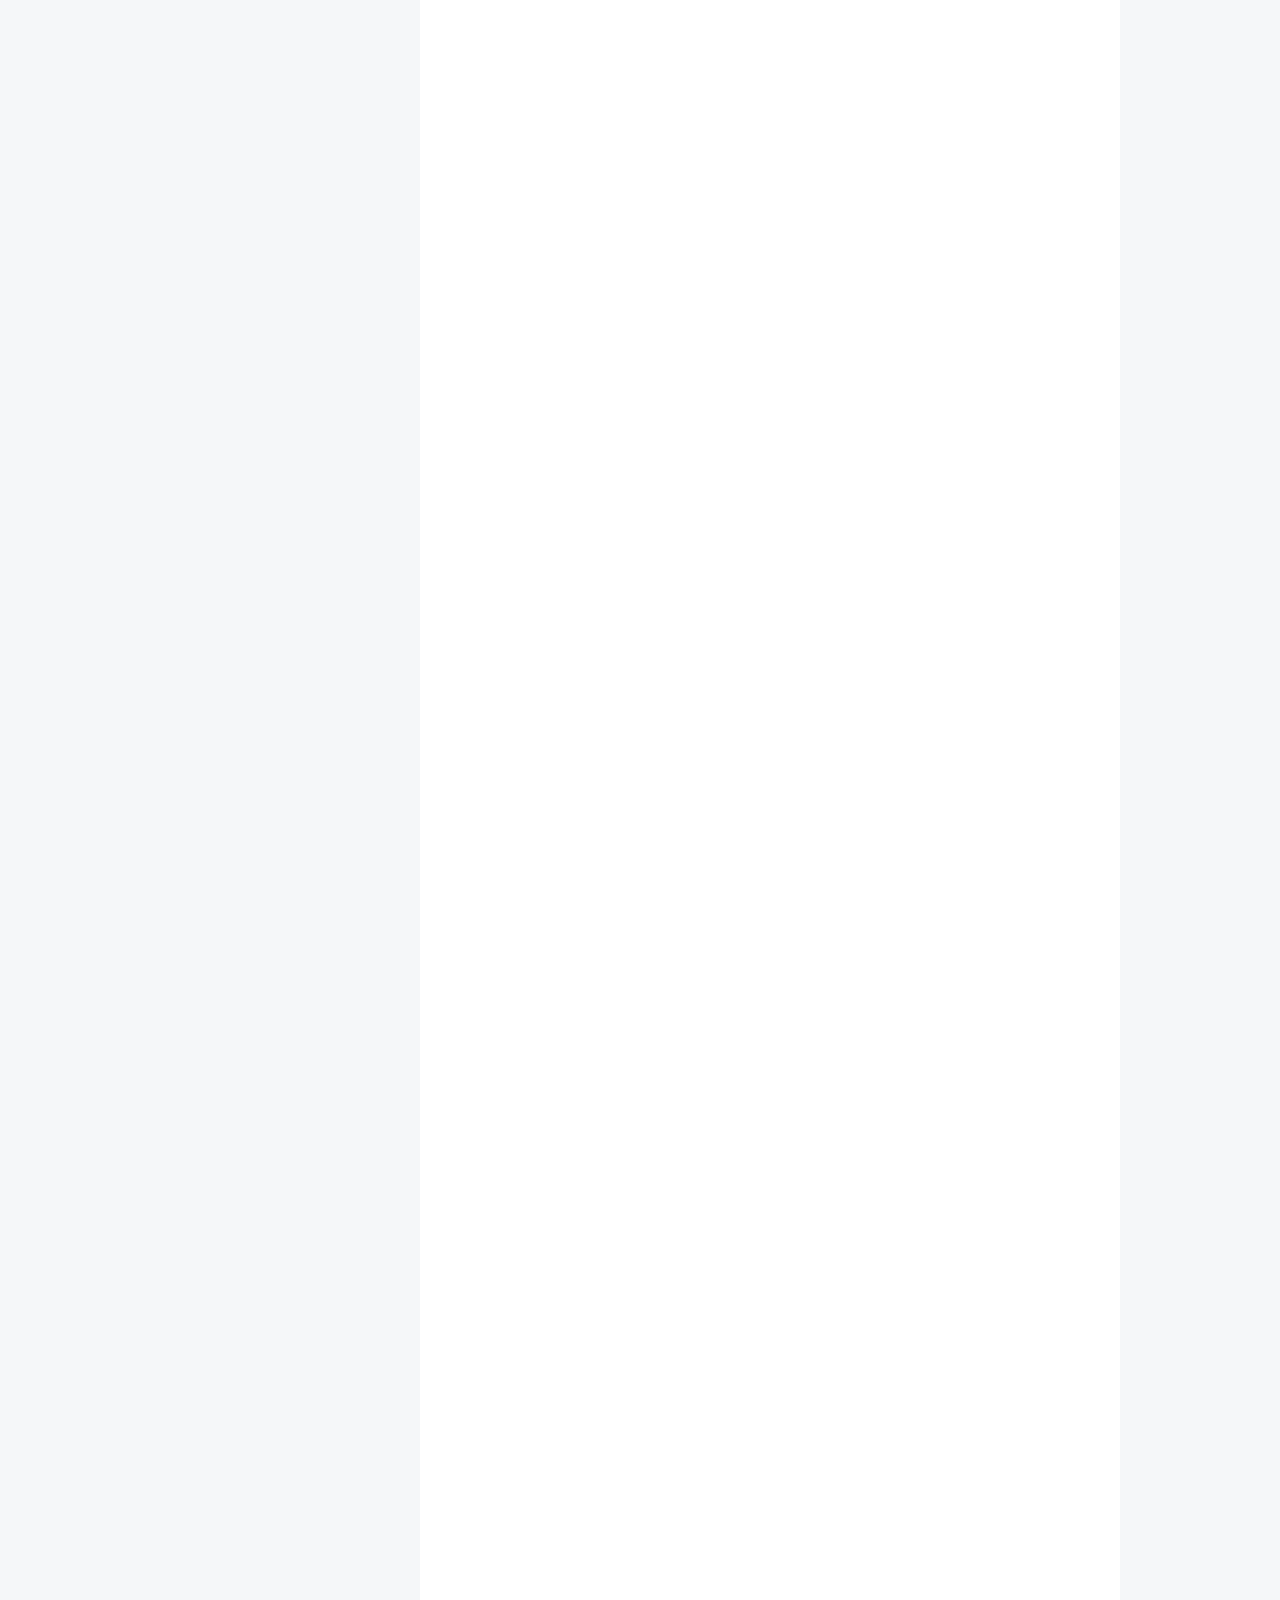
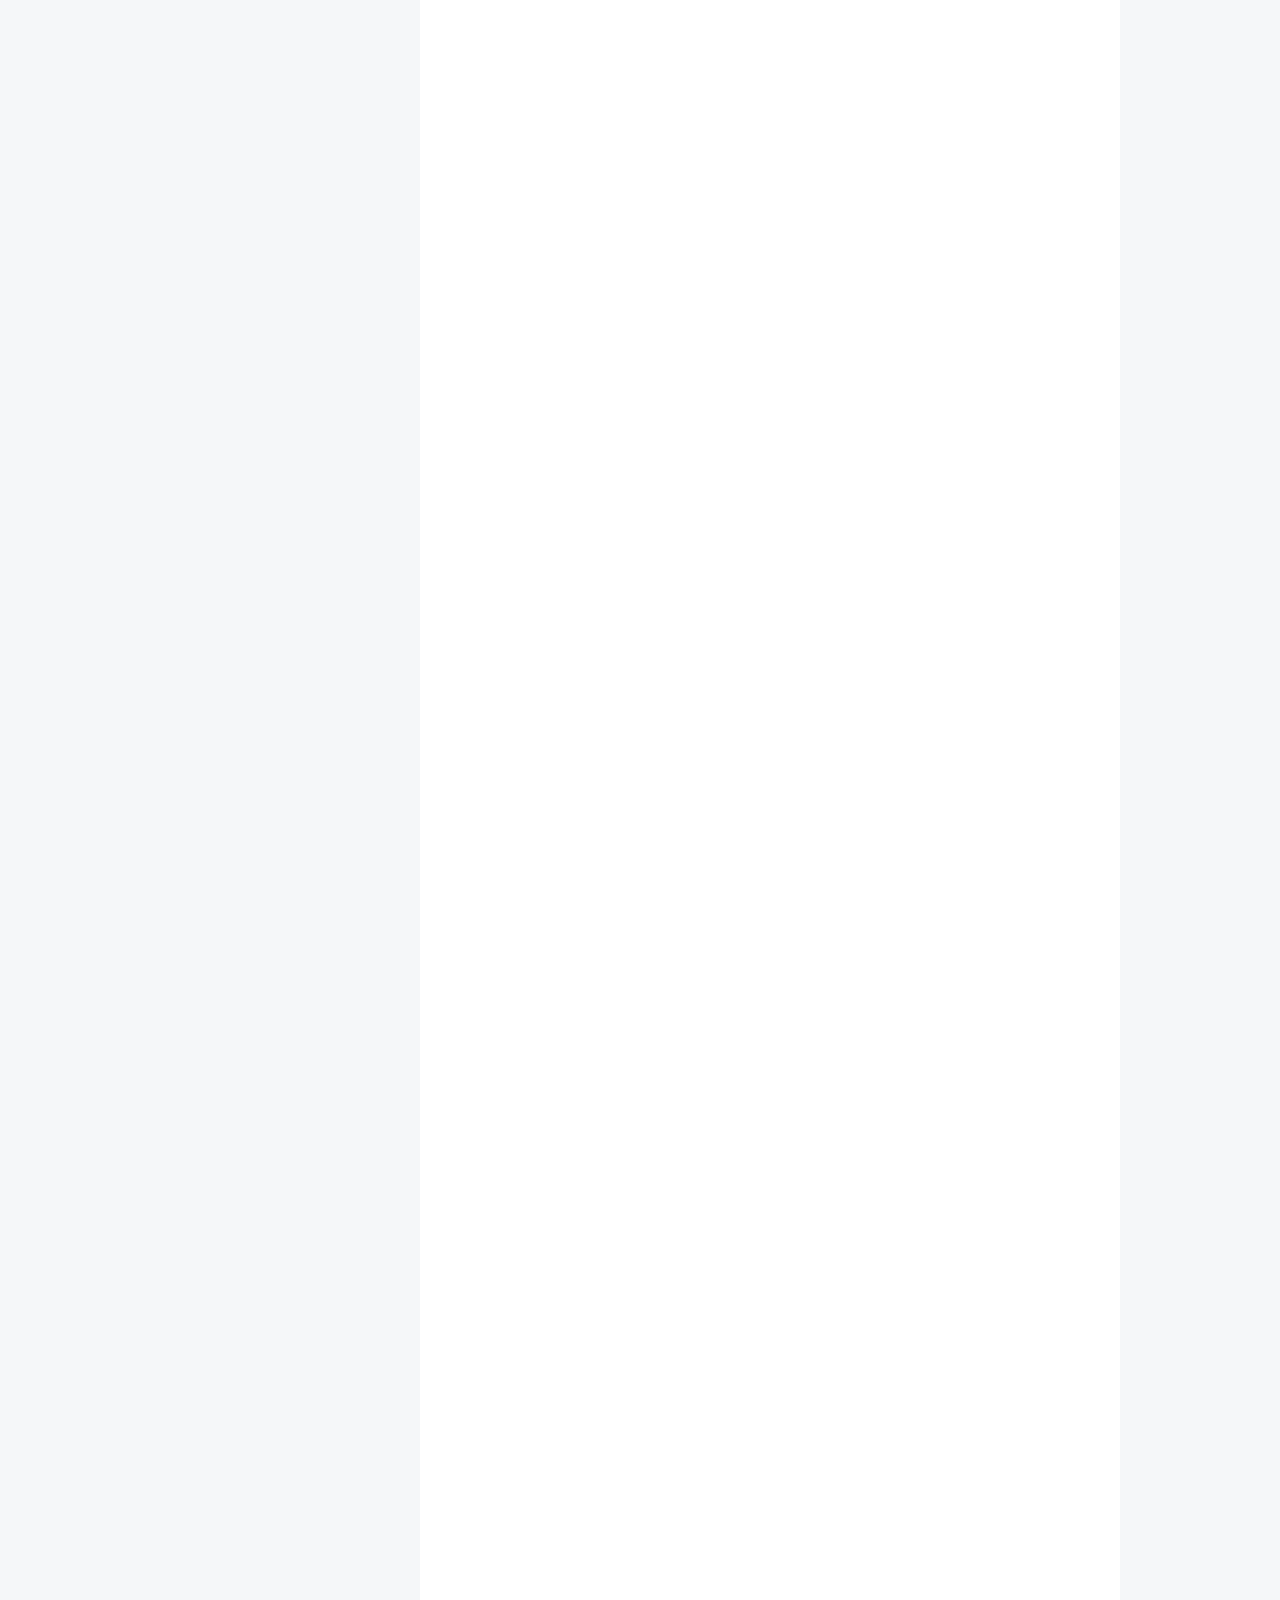
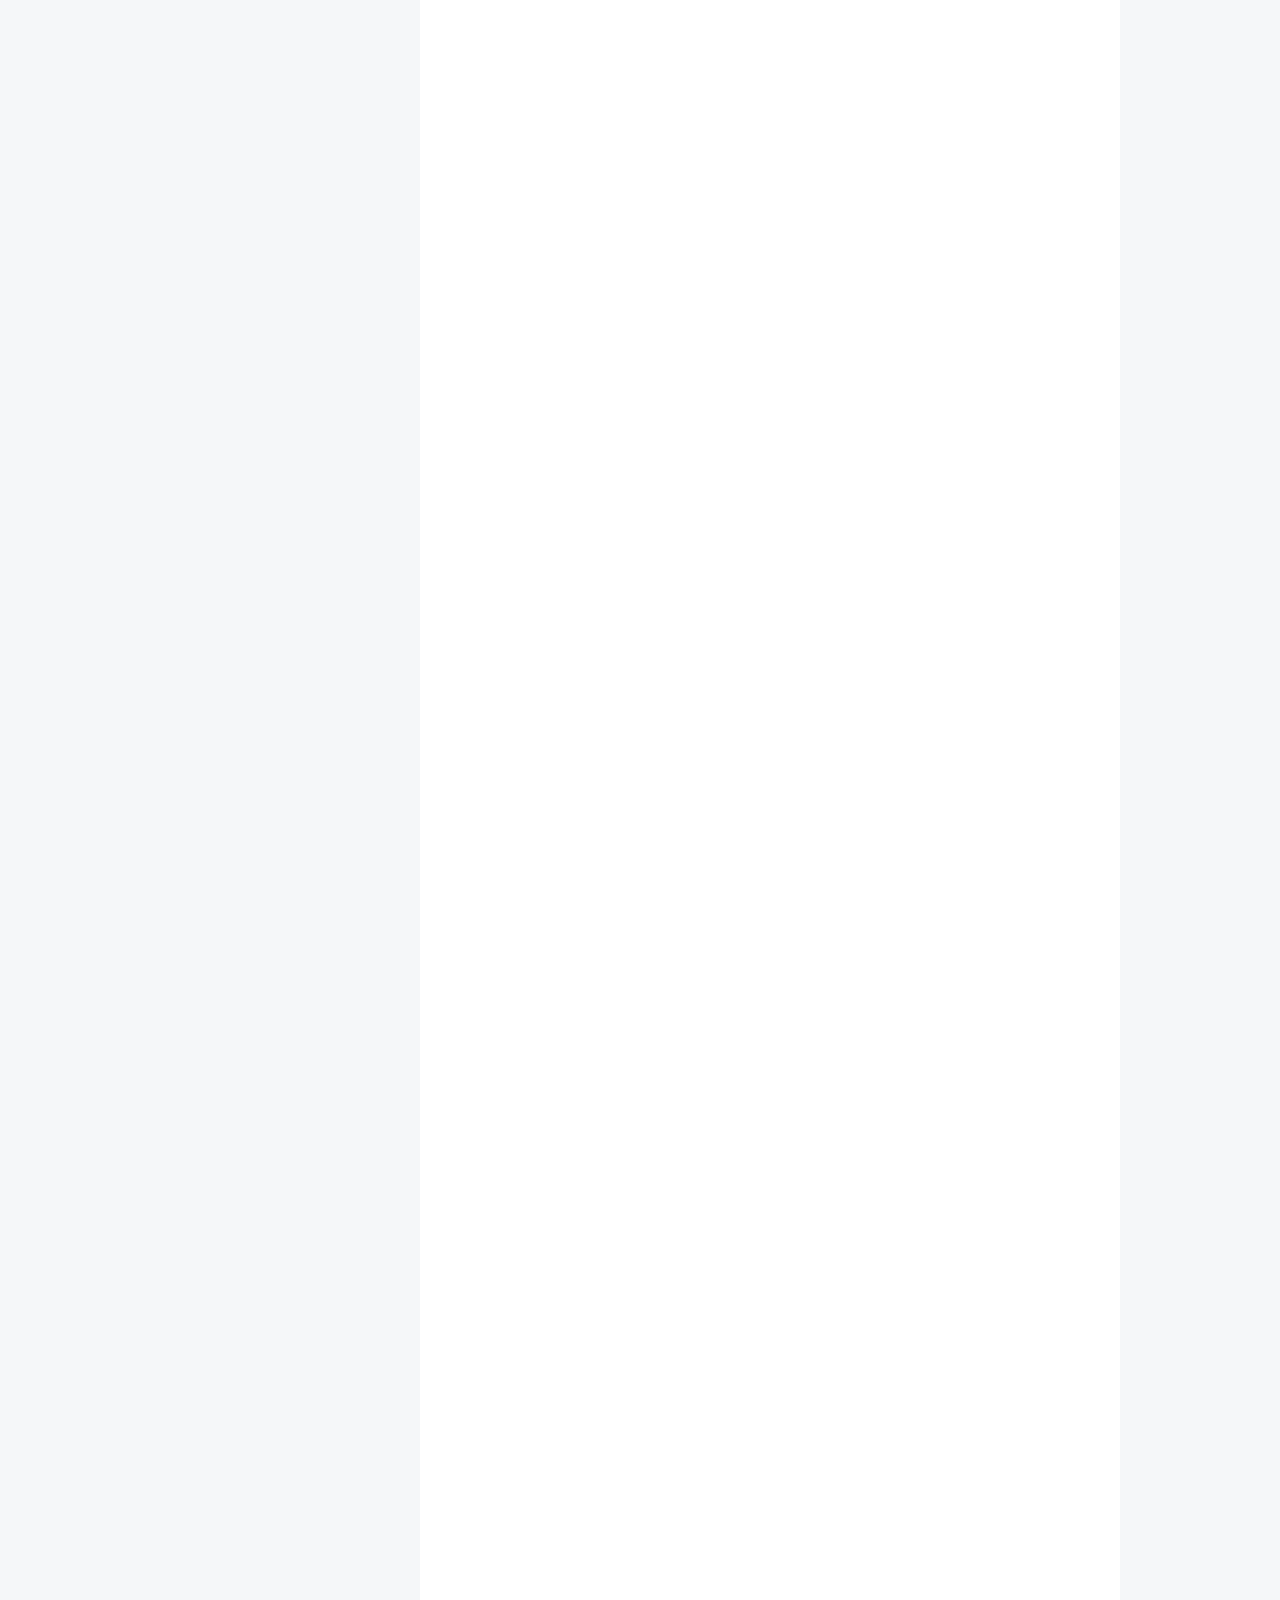
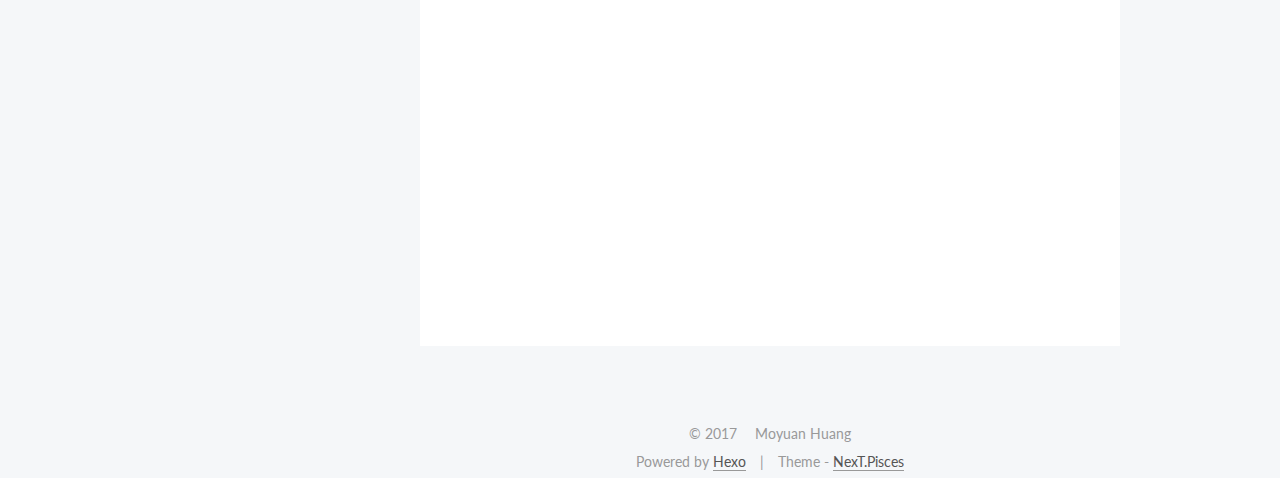
==== commit 105a71b6: "Site updated: 2017-03-19 22:23:04" ====
--- a/index.html
+++ b/index.html
@@ -367,7 +367,7 @@
 }
 </code></pre><h3 id="Karatsuba-approach"><a href="#Karatsuba-approach" class="headerlink" title="Karatsuba approach"></a>Karatsuba approach</h3><p>reduce 4 multiplication to 3 multiplication.<br>$$ a_1b_0 + a_0b_1 = (a_1 + a_0)(b_1 + b_0) - a_1b_1 - a_0b_0 $$</p>
 <h3 id="Time-complexity"><a href="#Time-complexity" class="headerlink" title="Time complexity"></a>Time complexity</h3><p>naive algorithm: $O(n^2)$<br>naive divide &amp; conquer: $T(n) = 4T(n/2) + O(n^2) \rightarrow O(n^2)$<br>Karatsuba approach: $T(n) = 3T(n/2) + O(n^2) \rightarrow O(n^{1.58})$</p>
-<h2 id="Master-Theorem"><a href="#Master-Theorem" class="headerlink" title="Master Theorem"></a>Master Theorem</h2><p>Master theorem is pretty useful when solving the time complexity of a divide and conquer algorithm. If $T(n) = aT(n/b) + O(n^d)$, then<br>$T(n) = \left { \begin{matrix}<br>        O(n^d), \text{if } d &gt; \log _b^a\<br>        O(n^d \log n), \text{if } d =  \log _b^a\<br>        O(n^{\log _b^a}), \text{if } d &lt;  \log _b^a\<br>    \end{matrix}\right.<br>$</p>
+<h2 id="Master-Theorem"><a href="#Master-Theorem" class="headerlink" title="Master Theorem"></a>Master Theorem</h2><p>Master theorem is pretty useful when solving the time complexity of a divide and conquer algorithm. If $T(n) = aT(n/b) + O(n^d)$, then<br>$T(n) = \left { \begin{matrix} O(n^d), \text{if } d &gt; \log _b^a\ O(n^d \log n), \text{if } d =  \log _b^a\  O(n^{\log _b^a}), \text{if } d &lt;  \log _b^a\ \end{matrix}\right. $</p>
 <h2 id="merge-sort"><a href="#merge-sort" class="headerlink" title="merge sort"></a>merge sort</h2><pre><code>merge_sort(A[0..n-1]){
     if(n == 1)
         return A;
--- a/css/main.css
+++ b/css/main.css
@@ -1685,7 +1685,7 @@
   width: 4px;
   height: 4px;
   border-radius: 50%;
-  background: #ec3dff;
+  background: #cd9930;
 }
 .links-of-blogroll {
   font-size: 13px;
